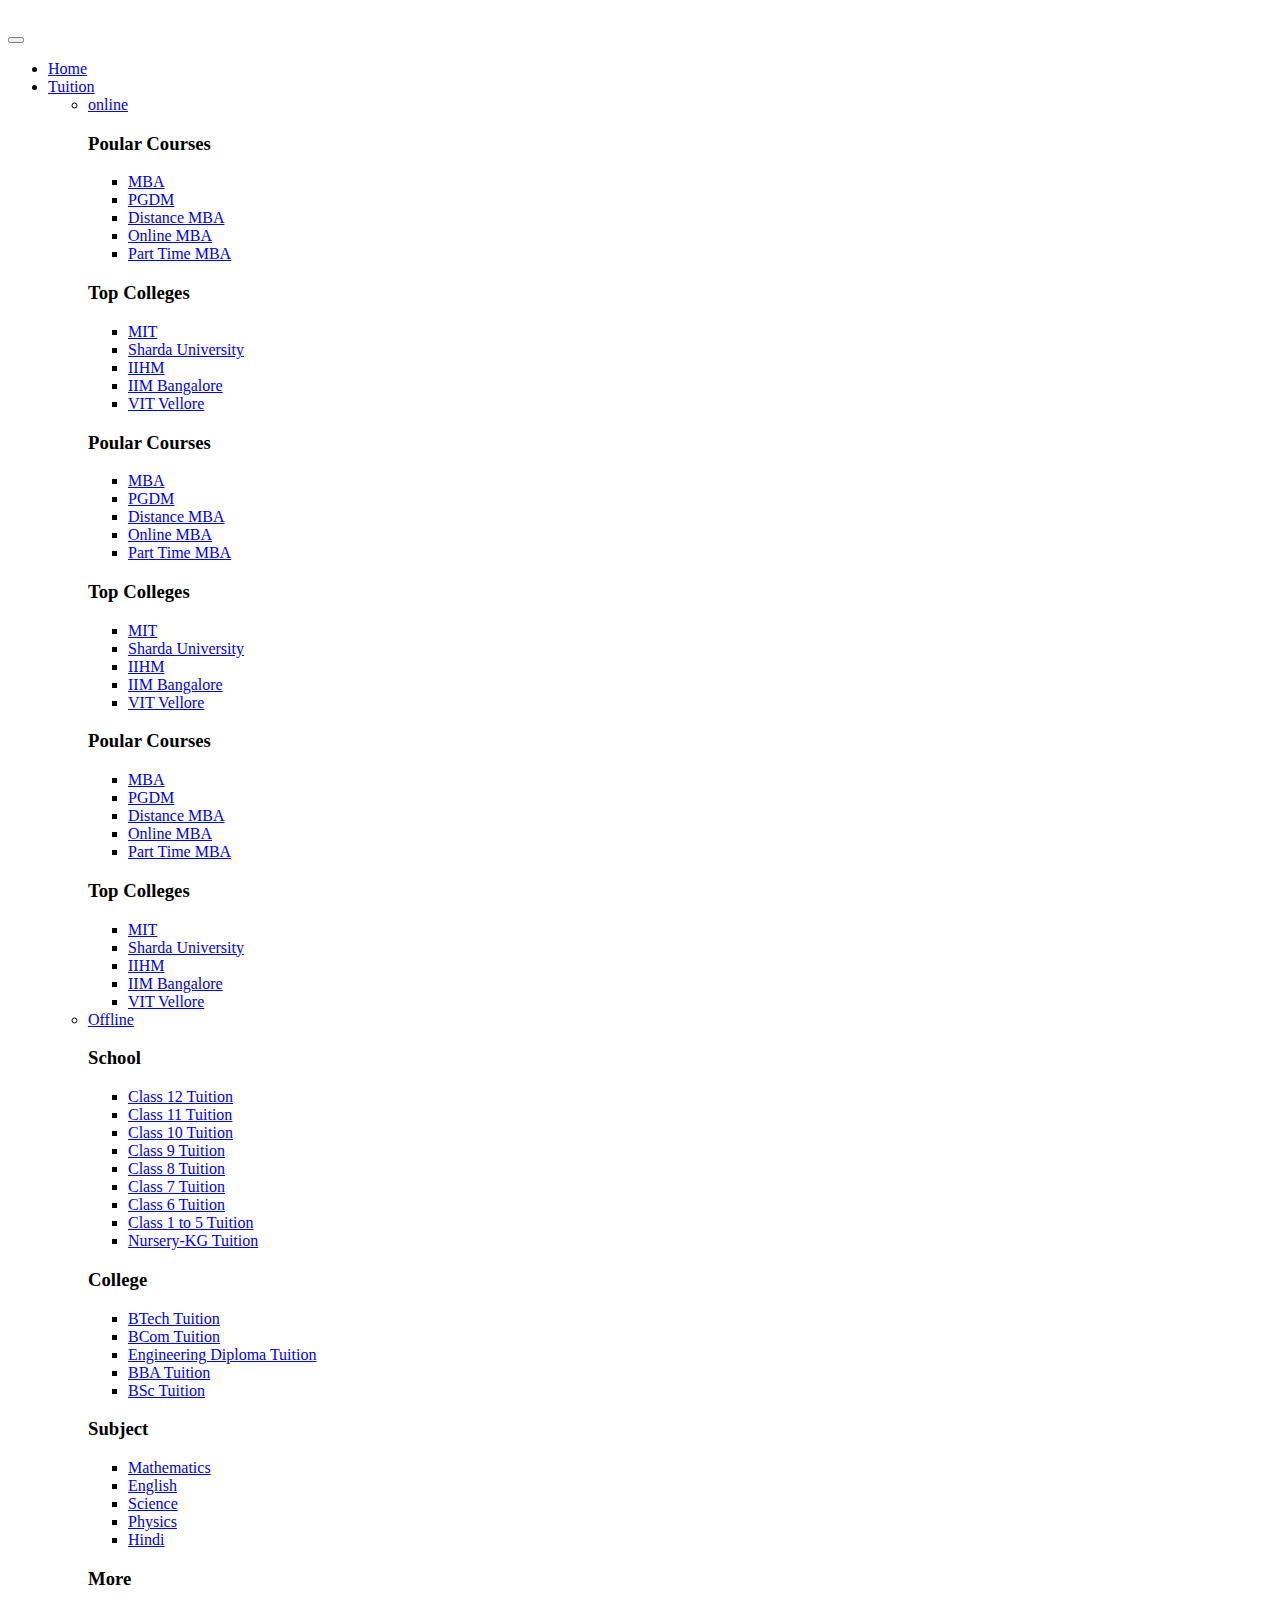
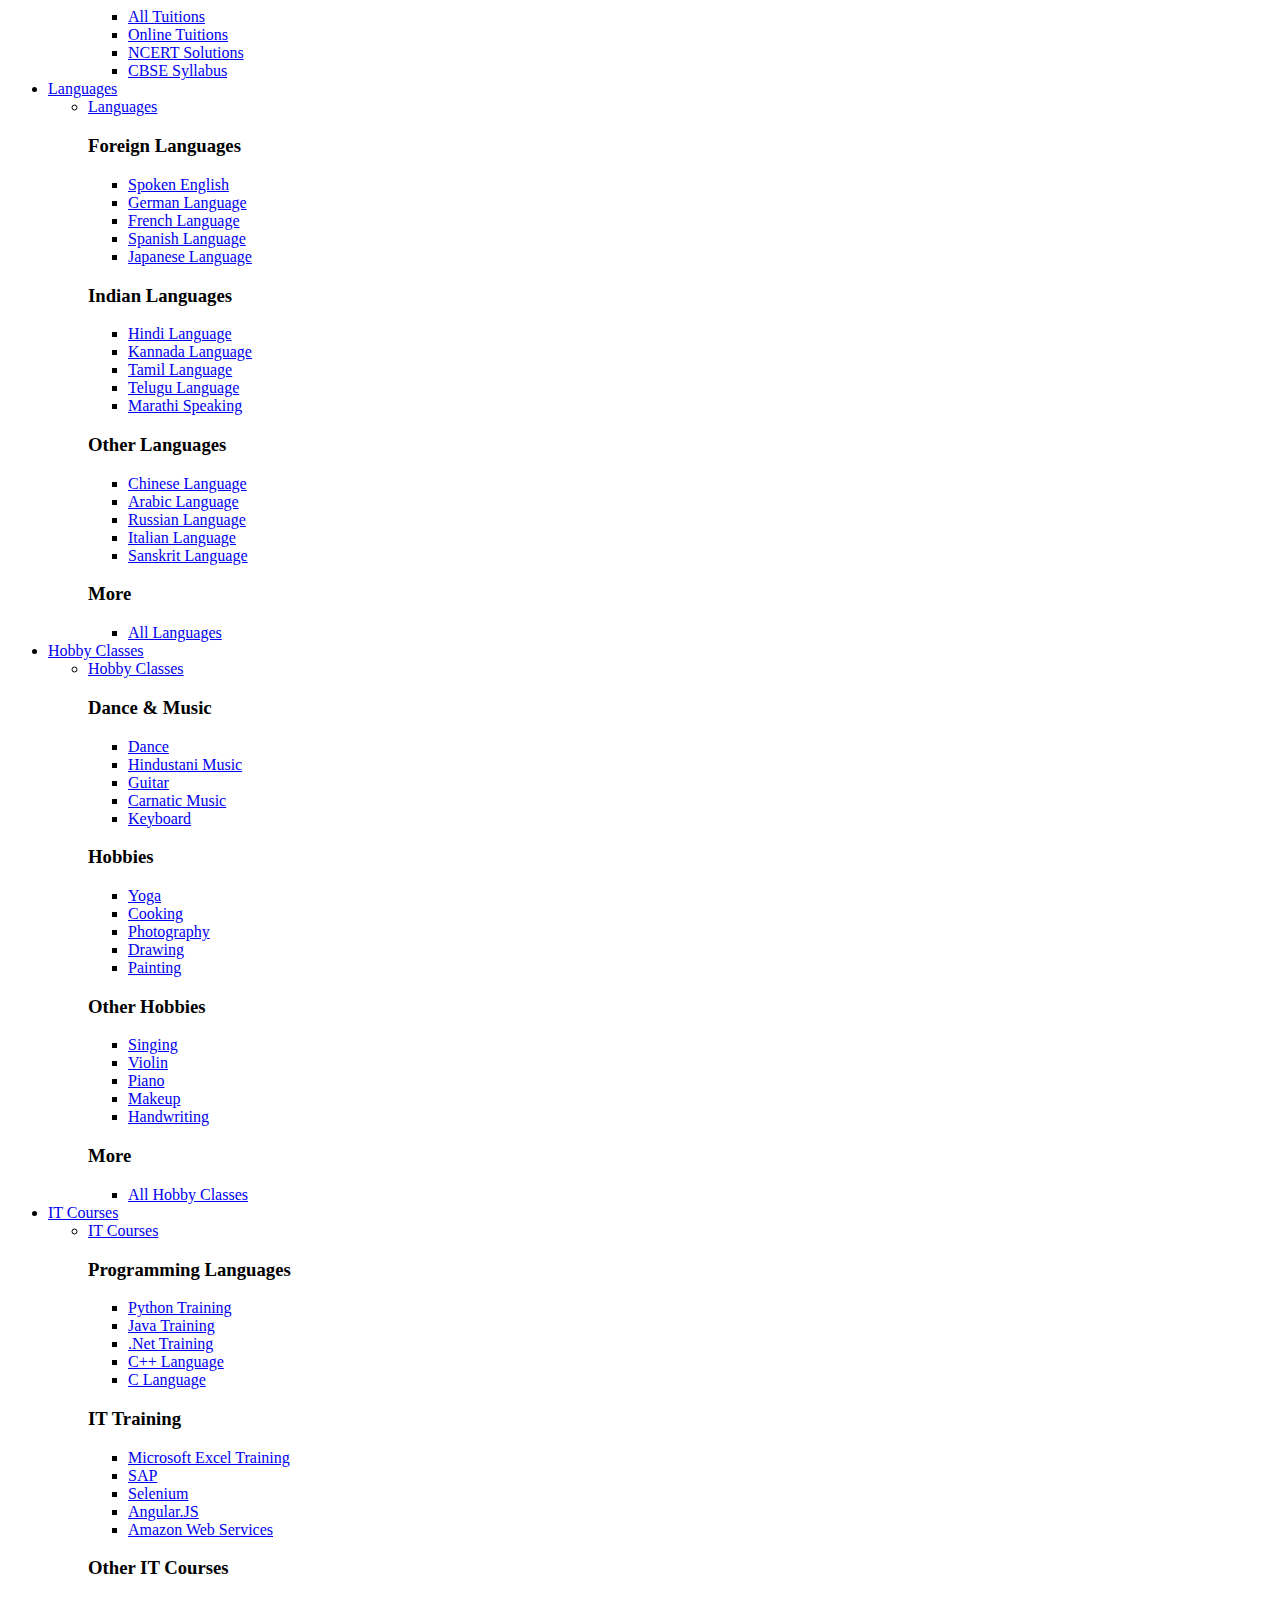
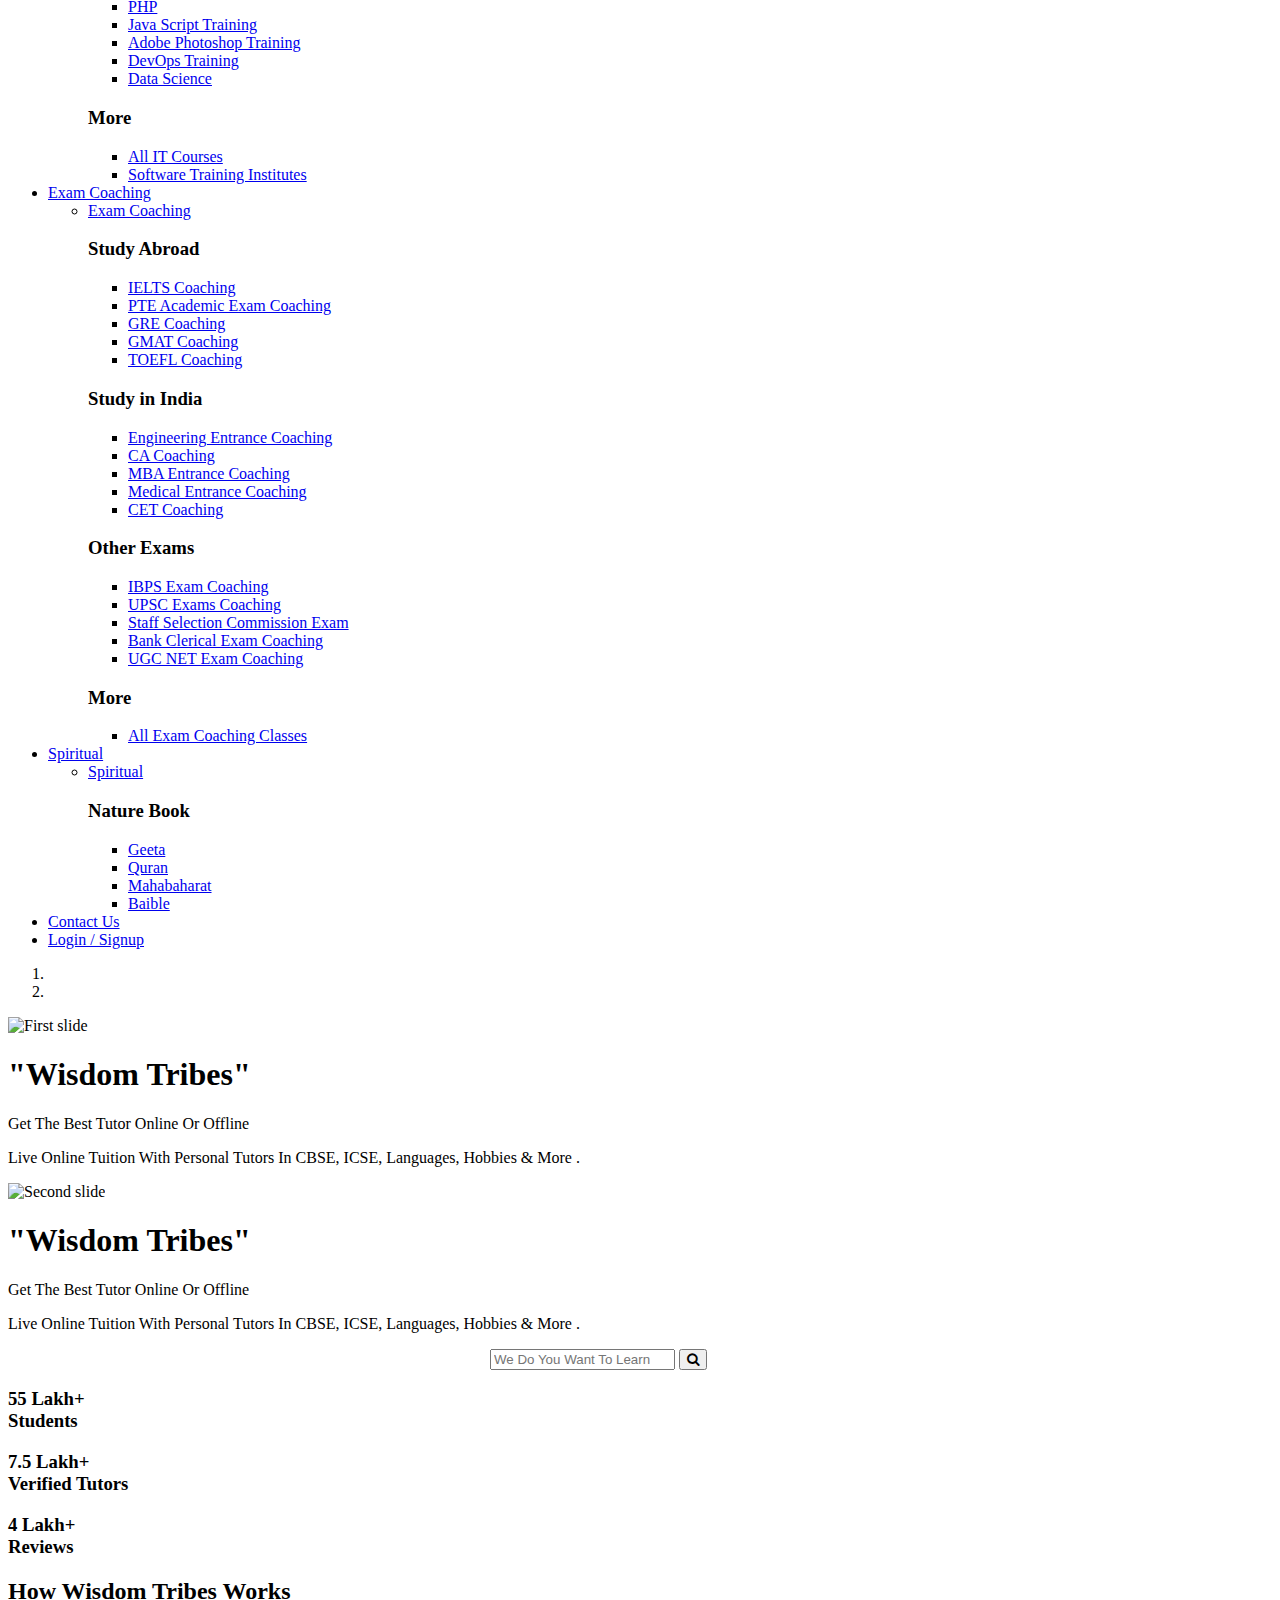
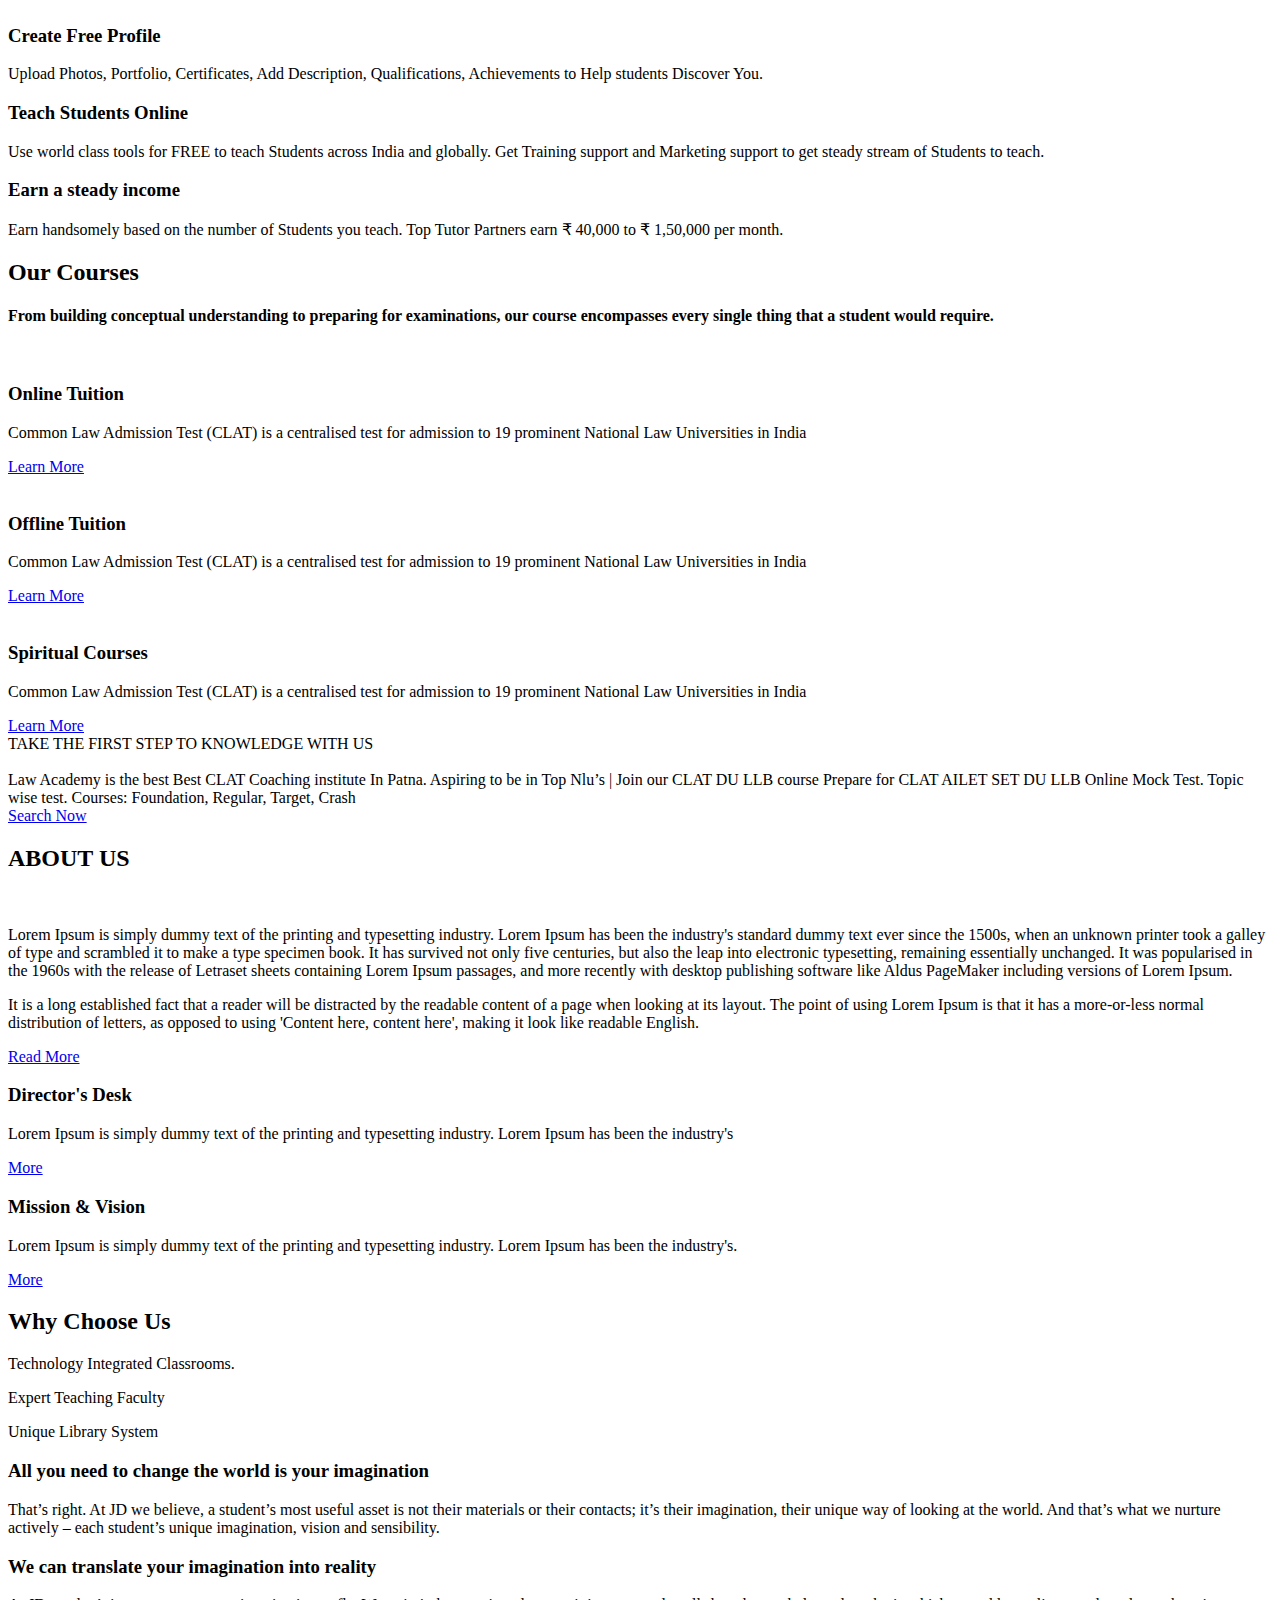
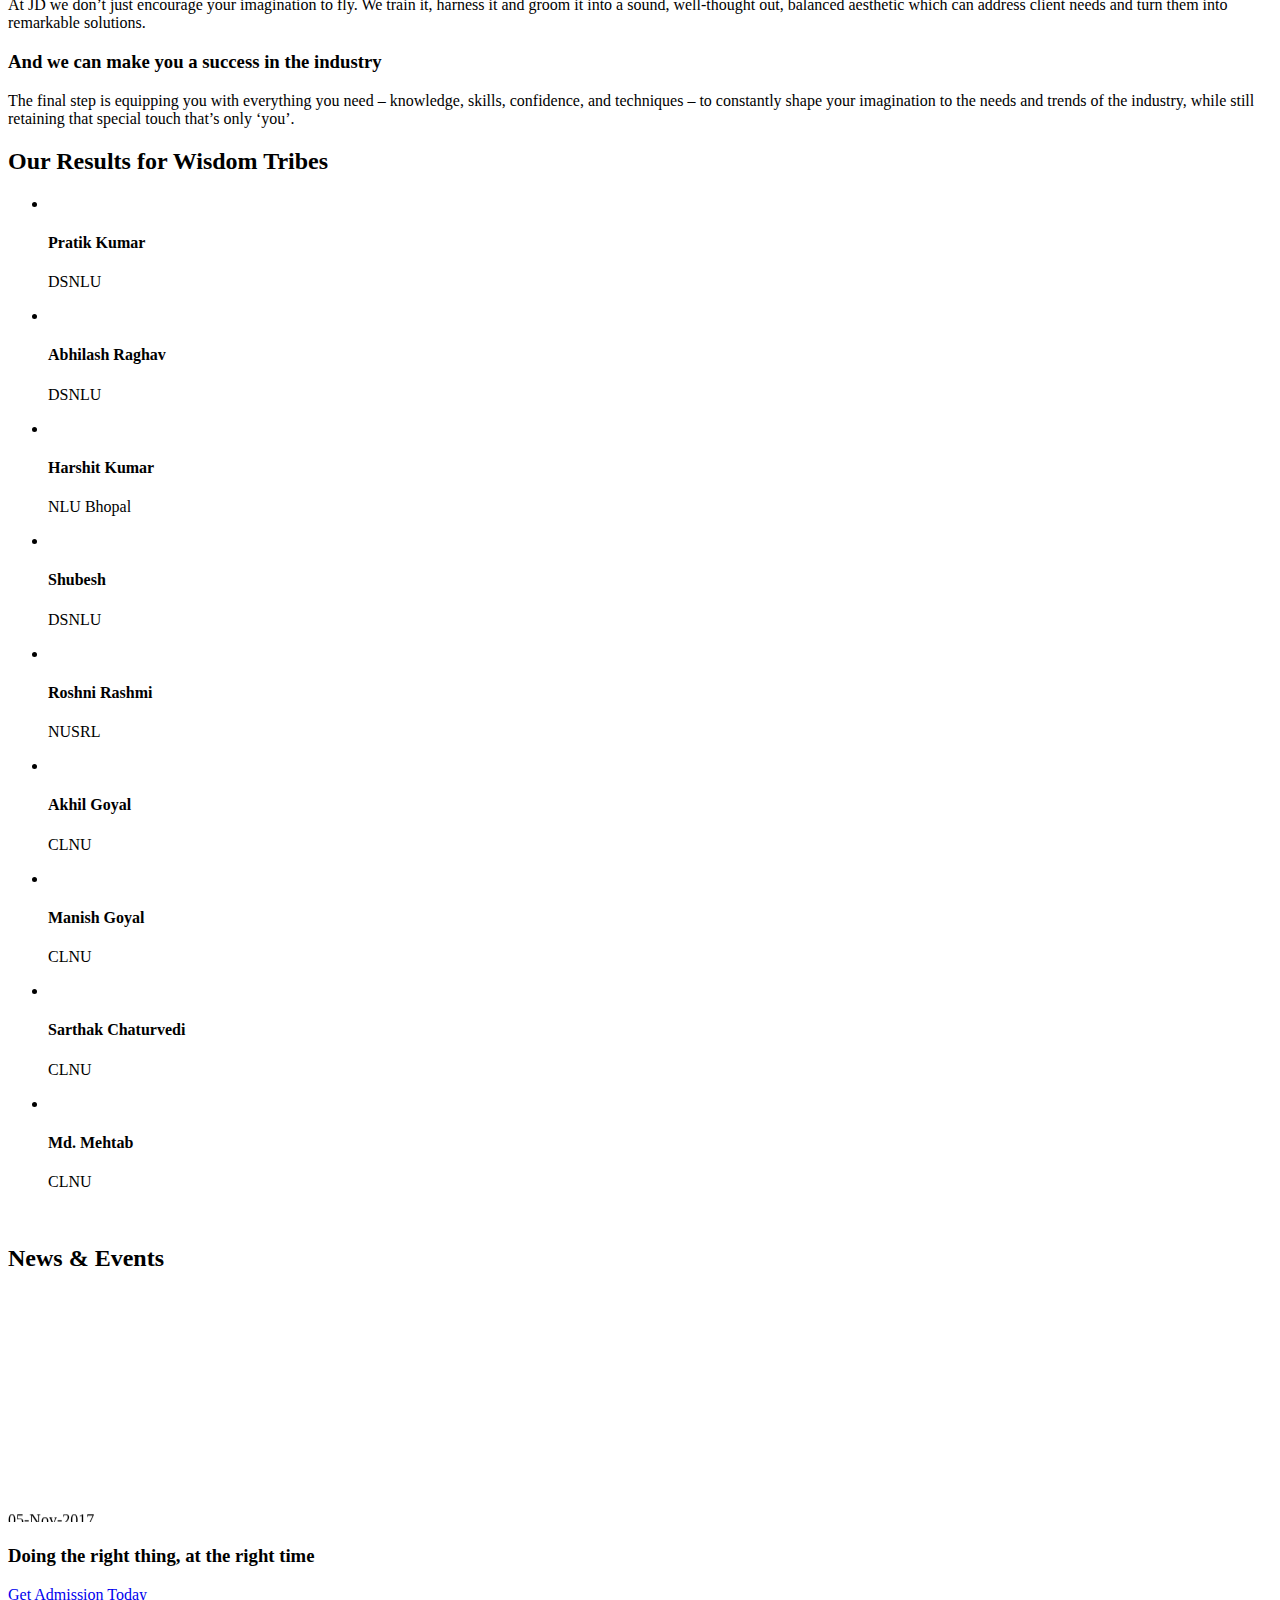
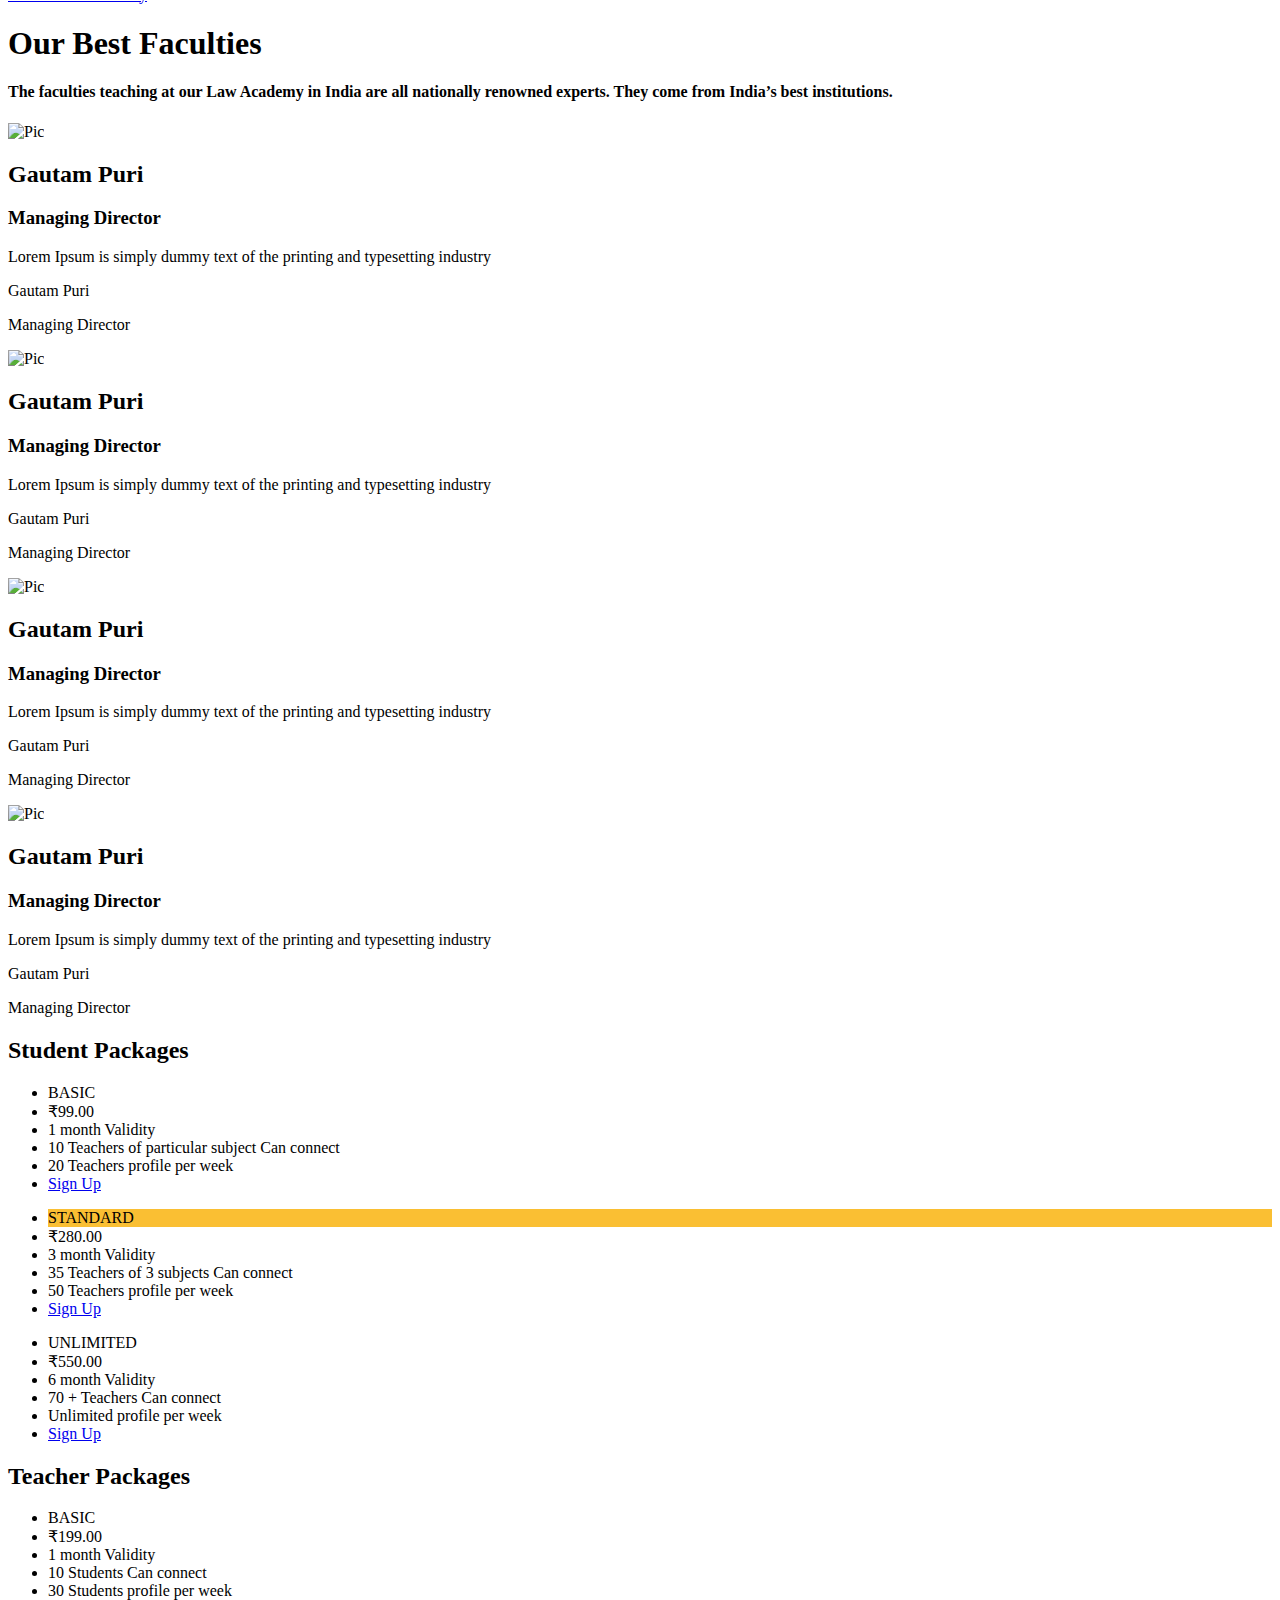
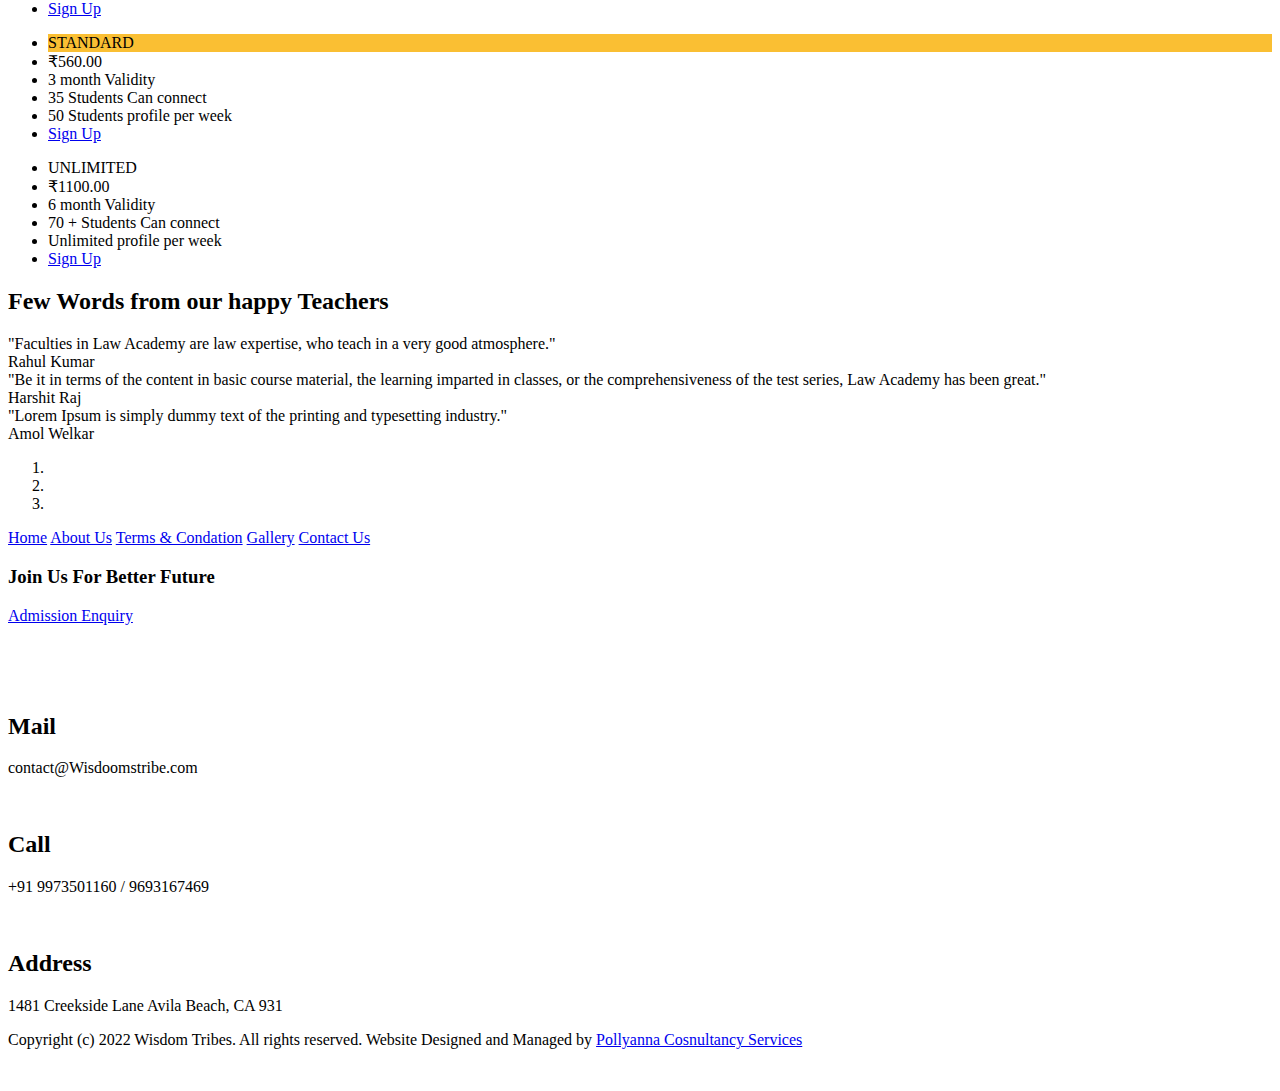
==== wisdomtribes/templates/index.html @ d0d74747 "initial" ====
<!doctype html>
<html>
<head>
<meta charset="utf-8">
<meta http-equiv="X-UA-Compatible" content="IE=edge">
<meta name="viewport" content="width=device-width, initial-scale=1">
<title>Home | Wisdom Tribes</title>
<meta name="keywords" content="" />
<meta name="description" content="" />
<link href="static/image/icon.png" rel="icon">
<!-- Design -->
<link href="static/css/style.css" rel="stylesheet" type="text/css" media="screen" />
<link href="static/css/responsive.css" rel="stylesheet" type="text/css" media="screen" />
<link href="static/css/fonts.css" rel="stylesheet" type="text/css" media="screen" />
<link rel="stylesheet" href="https://cdnjs.cloudflare.com/ajax/libs/font-awesome/4.7.0/css/font-awesome.min.css">
<!-- Super Menu -->
<link href="static/assets/css/bootstrap.minu.css" rel="stylesheet">
<link href="static/assets/css/dura-main.css" rel="stylesheet">
<link href="static/assets/css/dura-responsive.css" rel="stylesheet">
<!-- Image Effect -->
<link rel="stylesheet" href="static/css/sass-compiled.css" />
<script src="static/js/modernizr.js" type="text/javascript"></script>
<!-- Gallery -->
<link rel="stylesheet" href="static/css/smartphoto.min.css">
<script src="static/js/smartphoto.js?v=1"></script>
<script>
  document.addEventListener('DOMContentLoaded',function(){
	new smartPhoto(".js-img-viwer");
});
</script>
<!-- Banner -->
<link href="static/banner/bootstrap.min.css" rel="stylesheet" />
<script src="static/banner/jquery.min.js"></script>
<script src="static/banner/bootstrap.min.js"></script>
<!-- Product Scroll -->
<link rel="stylesheet" type="text/css" href="static/css/initcarousel-1.css">
<script src="static/js/amazingcarousel.js"></script>
<script src="static/js/initcarousel-1.js"></script>
<!-- Testimonials -->
<link rel="stylesheet" href="static/css/sppagebuilder.css" type="text/css" />
<link rel="stylesheet" href="static/css/template.css" type="text/css" />
<script src="static/js/sppagebuilder.js" type="text/javascript"></script>
<!-- Sider Enquiry -->
<link rel="stylesheet" href="static/css/feedback.css" />
<script src="static/js/jquery-1.9.1.min.js"></script> 
<script src="static/js/feedback.js"></script>
<!-- Back to Top -->
<script type="text/javascript">
  $(document).ready(function(){ 

    $(window).scroll(function(){
      if ($(this).scrollTop() > 100) {
        $('.scrollup').fadeIn();
      } else {
        $('.scrollup').fadeOut();
      }
    }); 

    $('.scrollup').click(function(){
      $("html, body").animate({ scrollTop: 0 }, 600);
      return false;
    });

  });
</script>
</head>

<body>
<!-- Header -->
<div id="sticky-anchor"></div>
<div id="sticky">
<div id="wrapper">
  <div id="header">
    <div class="logo"> <a href="index.html"><img src="static/image/logo.png" alt="" /></a> </div>    
 
      <div class="container nav-container">
          <div class="row header-bottom-row">
            <div class="col-lg-12 col-md-12 col-sm-12 col-xs-12 no-padding">
     
              <nav class="navbar navbar-inverse navbar-static-top">
                <div class="container-fluid">
                  <div class="navbar-header">
                    <button type="button" class="navbar-toggle collapsed" data-toggle="collapse" data-target="#bs-example-navbar-collapse-1" aria-expanded="false">
                      <span class="sr-only">Toggle navigation</span>
                      <span class="icon-bar"></span>
                      <span class="icon-bar"></span>
                      <span class="icon-bar"></span>
                    </button>
                  </div>

                  <div class="collapse navbar-collapse" id="bs-example-navbar-collapse-1">
                    <ul class="nav navbar-nav">
                      <li><a href="index.html">Home</a></li>
                      <li class="dropdown tabbed-mega"><a href="#" class="dropdown-toggle" data-toggle="dropdown" role="button" aria-haspopup="true" aria-expanded="false">Tuition<span class="caret"></span></a>
                        <div class="dropdown-menu tabbed-menu tabbed-mega-menu tabbed-height-375">
                          <ul>
                            <li><a href="#" class="active-tab">online</a>
                              <div class="tabbed-menu-content active-tab-content container">
                                <div class="row">
                                  
                                  <div class="col-lg-4 col-md-4 col-sm-4 col-xs-12">                                    
                                    <h3>Poular Courses</h3>
                                    <ul>
                                      <li><a href="#">MBA</a></li>
                                      <li><a href="#">PGDM</a></li>
                                      <li><a href="#">Distance MBA</a></li>
                                      <li><a href="#">Online MBA</a></li>
                                      <li><a href="#">Part Time MBA</a></li>
                                    </ul>
                                    <h3>Top Colleges</h3>
                                    <ul>
                                      <li><a href="#">MIT</a></li>
                                      <li><a href="#">Sharda University</a></li>
                                      <li><a href="#">IIHM</a></li>
                                      <li><a href="#">IIM Bangalore</a></li>
                                      <li><a href="#">VIT Vellore</a></li>
                                    </ul>
                                  </div>
                                  <div class="col-lg-4 col-md-4 col-sm-4 col-xs-12">
                                    <h3>Poular Courses</h3>
                                    <ul>
                                      <li><a href="#">MBA</a></li>
                                      <li><a href="#">PGDM</a></li>
                                      <li><a href="#">Distance MBA</a></li>
                                      <li><a href="#">Online MBA</a></li>
                                      <li><a href="#">Part Time MBA</a></li>
                                    </ul>
                                    <h3>Top Colleges</h3>
                                    <ul>
                                      <li><a href="#">MIT</a></li>
                                      <li><a href="#">Sharda University</a></li>
                                      <li><a href="#">IIHM</a></li>
                                      <li><a href="#">IIM Bangalore</a></li>
                                      <li><a href="#">VIT Vellore</a></li>
                                    </ul>                                 
                                  </div>
                                  <div class="col-lg-4 col-md-4 col-sm-4 col-xs-12">
                                    <h3>Poular Courses</h3>
                                    <ul>
                                      <li><a href="#">MBA</a></li>
                                      <li><a href="#">PGDM</a></li>
                                      <li><a href="#">Distance MBA</a></li>
                                      <li><a href="#">Online MBA</a></li>
                                      <li><a href="#">Part Time MBA</a></li>
                                    </ul>
                                    <h3>Top Colleges</h3>
                                    <ul>
                                      <li><a href="#">MIT</a></li>
                                      <li><a href="#">Sharda University</a></li>
                                      <li><a href="#">IIHM</a></li>
                                      <li><a href="#">IIM Bangalore</a></li>
                                      <li><a href="#">VIT Vellore</a></li>
                                    </ul>                                 
                                  </div>
                                </div>
                              </div>
                            </li>                            
                
                            <li><a href="#">Offline</a>
                              <div class="tabbed-menu-content container">
                                <div class="row">
                                  
                                  <div class="col-lg-4 col-md-4 col-sm-4 col-xs-12">                                    
                                    <h3>School</h3>
                                    <ul>
                                      <li><a href="#">Class 12 Tuition</a></li>
                                      <li><a href="#">Class 11 Tuition</a></li>
                                      <li><a href="#">Class 10 Tuition</a></li>
                                      <li><a href="#">Class 9 Tuition</a></li>
                                      <li><a href="#">Class 8 Tuition</a></li>
                                      <li><a href="#">Class 7 Tuition</a></li>
                                      <li><a href="#">Class 6 Tuition</a></li>
                                      <li><a href="#">Class 1 to 5 Tuition</a></li>
                                      <li><a href="#">Nursery-KG Tuition</a></li>
                                    </ul>
                                  </div>
                                  <div class="col-lg-4 col-md-4 col-sm-4 col-xs-12">
                                    <h3>College</h3>
                                    <ul>
                                      <li><a href="#">BTech Tuition</a></li>
                                      <li><a href="#">BCom Tuition</a></li>
                                      <li><a href="#">Engineering Diploma Tuition</a></li>
                                      <li><a href="#">BBA Tuition</a></li>
                                      <li><a href="#">BSc Tuition</a></li>
                                    </ul>                                
                                  </div>
                                  <div class="col-lg-4 col-md-4 col-sm-4 col-xs-12">
                                    <h3>Subject</h3>
                                    <ul>
                                      <li><a href="#">Mathematics</a></li>
                                      <li><a href="#">English</a></li>
                                      <li><a href="#">Science</a></li>
                                      <li><a href="#">Physics</a></li>
                                      <li><a href="#">Hindi</a></li>
                                    </ul>
                                    <h3>More</h3>
                                    <ul>
                                      <li><a href="#">All Tuitions</a></li>
                                      <li><a href="#">Online Tuitions</a></li>
                                      <li><a href="#">NCERT Solutions</a></li>
                                      <li><a href="#">CBSE Syllabus</a></li>
                                    </ul>                                 
                                  </div>
                                </div>
                              </div>
                            </li>
                          </ul>
                        </div>
                        <!-- /TABBED MENU -->                     
                      </li>
                      <li class="dropdown tabbed-mega"><a href="#" class="dropdown-toggle" data-toggle="dropdown" role="button" aria-haspopup="true" aria-expanded="false">Languages<span class="caret"></span></a>
                        <div class="dropdown-menu tabbed-menu tabbed-mega-menu tabbed-height-375">
                          <ul>
                            <li><a href="#" class="active-tab">Languages</a>
                              <div class="tabbed-menu-content active-tab-content container">
                                <div class="row">
                                  
                                  <div class="col-lg-4 col-md-4 col-sm-4 col-xs-12">                                    
                                    <h3>Foreign Languages</h3>
                                    <ul>
                                      <li><a href="#">Spoken English</a></li>
                                      <li><a href="#">German Language</a></li>
                                      <li><a href="#">French Language</a></li>
                                      <li><a href="#">Spanish Language</a></li>
                                      <li><a href="#">Japanese Language</a></li>
                                    </ul>
                                  </div>
                                  <div class="col-lg-4 col-md-4 col-sm-4 col-xs-12">
                                    <h3>Indian Languages</h3>
                                    <ul>
                                      <li><a href="#">Hindi Language</a></li>
                                      <li><a href="#">Kannada Language</a></li>
                                      <li><a href="#">Tamil Language</a></li>
                                      <li><a href="#">Telugu Language</a></li>
                                      <li><a href="#">Marathi Speaking</a></li>
                                    </ul>                                
                                  </div>
                                  <div class="col-lg-4 col-md-4 col-sm-4 col-xs-12">
                                    <h3>Other Languages</h3>
                                    <ul>
                                      <li><a href="#">Chinese Language</a></li>
                                      <li><a href="#">Arabic Language</a></li>
                                      <li><a href="#">Russian Language</a></li>
                                      <li><a href="#">Italian Language</a></li>
                                      <li><a href="#">Sanskrit Language</a></li>
                                    </ul>
                                    <h3>More</h3>
                                    <ul>
                                      <li><a href="#">All Languages</a></li>
                                    </ul>                                 
                                  </div>
                                </div>
                              </div>
                            </li>                            
                          </ul>
                        </div>
                        <!-- /TABBED MENU -->                     
                      </li>
                      <li class="dropdown tabbed-mega"><a href="#" class="dropdown-toggle" data-toggle="dropdown" role="button" aria-haspopup="true" aria-expanded="false">Hobby Classes<span class="caret"></span></a>
                        <div class="dropdown-menu tabbed-menu tabbed-mega-menu tabbed-height-375">
                          <ul>
                            <li><a href="#" class="active-tab">Hobby Classes</a>
                              <div class="tabbed-menu-content active-tab-content container">
                                <div class="row">
                                  
                                  <div class="col-lg-4 col-md-4 col-sm-4 col-xs-12">                                    
                                    <h3>Dance & Music</h3>
                                    <ul>
                                      <li><a href="#">Dance</a></li>
                                      <li><a href="#">Hindustani Music</a></li>
                                      <li><a href="#">Guitar</a></li>
                                      <li><a href="#">Carnatic Music</a></li>
                                      <li><a href="#">Keyboard</a></li>
                                    </ul>
                                  </div>
                                  <div class="col-lg-4 col-md-4 col-sm-4 col-xs-12">
                                    <h3>Hobbies</h3>
                                    <ul>
                                      <li><a href="#">Yoga</a></li>
                                      <li><a href="#">Cooking</a></li>
                                      <li><a href="#">Photography</a></li>
                                      <li><a href="#">Drawing</a></li>
                                      <li><a href="#">Painting</a></li>
                                    </ul>                                 
                                  </div>
                                  <div class="col-lg-4 col-md-4 col-sm-4 col-xs-12">
                                    <h3>Other Hobbies</h3>
                                    <ul>
                                      <li><a href="#">Singing</a></li>
                                      <li><a href="#">Violin</a></li>
                                      <li><a href="#">Piano</a></li>
                                      <li><a href="#">Makeup</a></li>
                                      <li><a href="#">Handwriting</a></li>
                                    </ul>
                                    <h3>More</h3>
                                    <ul>
                                      <li><a href="#">All Hobby Classes</a></li>
                                    </ul>                                 
                                  </div>
                                </div>
                              </div>
                            </li>                          
                          </ul>
                        </div>
                        <!-- /TABBED MENU -->                     
                      </li>
                      <li class="dropdown tabbed-mega"><a href="#" class="dropdown-toggle" data-toggle="dropdown" role="button" aria-haspopup="true" aria-expanded="false">IT Courses<span class="caret"></span></a>
                        <div class="dropdown-menu tabbed-menu tabbed-mega-menu tabbed-height-375">
                          <ul>
                            <li><a href="#" class="active-tab">IT Courses</a>
                              <div class="tabbed-menu-content active-tab-content container">
                                <div class="row">
                                  
                                  <div class="col-lg-4 col-md-4 col-sm-4 col-xs-12">                                    
                                    <h3>Programming Languages</h3>
                                    <ul>
                                      <li><a href="#">Python Training</a></li>
                                      <li><a href="#">Java Training</a></li>
                                      <li><a href="#">.Net Training</a></li>
                                      <li><a href="#">C++ Language</a></li>
                                      <li><a href="#">C Language</a></li>
                                    </ul>
                                  </div>
                                  <div class="col-lg-4 col-md-4 col-sm-4 col-xs-12">
                                    <h3>IT Training</h3>
                                    <ul>
                                      <li><a href="#">Microsoft Excel Training</a></li>
                                      <li><a href="#">SAP</a></li>
                                      <li><a href="#">Selenium</a></li>
                                      <li><a href="#">Angular.JS</a></li>
                                      <li><a href="#">Amazon Web Services</a></li>
                                    </ul>                                
                                  </div>
                                  <div class="col-lg-4 col-md-4 col-sm-4 col-xs-12">
                                    <h3>Other IT Courses</h3>
                                    <ul>
                                      <li><a href="#">PHP</a></li>
                                      <li><a href="#">Java Script Training</a></li>
                                      <li><a href="#">Adobe Photoshop Training</a></li>
                                      <li><a href="#">DevOps Training</a></li>
                                      <li><a href="#">Data Science</a></li>
                                    </ul>
                                    <h3>More</h3>
                                    <ul>
                                      <li><a href="#">All IT Courses</a></li>
                                      <li><a href="#">Software Training Institutes</a></li>
                                    </ul>                                 
                                  </div>
                                </div>
                              </div>
                            </li>                            
                          </ul>
                        </div>
                        <!-- /TABBED MENU -->                     
                      </li>
                      <li class="dropdown tabbed-mega"><a href="#" class="dropdown-toggle" data-toggle="dropdown" role="button" aria-haspopup="true" aria-expanded="false">Exam Coaching<span class="caret"></span></a>
                        <div class="dropdown-menu tabbed-menu tabbed-mega-menu tabbed-height-375">
                          <ul>
                            <li><a href="#" class="active-tab">Exam Coaching</a>
                              <div class="tabbed-menu-content active-tab-content container">
                                <div class="row">
                                  
                                  <div class="col-lg-4 col-md-4 col-sm-4 col-xs-12">                                    
                                    <h3>Study Abroad</h3>
                                    <ul>
                                      <li><a href="#">IELTS Coaching</a></li>
                                      <li><a href="#">PTE Academic Exam Coaching</a></li>
                                      <li><a href="#">GRE Coaching</a></li>
                                      <li><a href="#">GMAT Coaching</a></li>
                                      <li><a href="#">TOEFL Coaching</a></li>
                                    </ul>
                                  </div>
                                  <div class="col-lg-4 col-md-4 col-sm-4 col-xs-12">
                                    <h3>Study in India</h3>
                                    <ul>
                                      <li><a href="#">Engineering Entrance Coaching</a></li>
                                      <li><a href="#">CA Coaching</a></li>
                                      <li><a href="#">MBA Entrance Coaching</a></li>
                                      <li><a href="#">Medical Entrance Coaching</a></li>
                                      <li><a href="#">CET Coaching</a></li>
                                    </ul>                                
                                  </div>
                                  <div class="col-lg-4 col-md-4 col-sm-4 col-xs-12">
                                    <h3>Other Exams</h3>
                                    <ul>
                                      <li><a href="#">IBPS Exam Coaching</a></li>
                                      <li><a href="#">UPSC Exams Coaching</a></li>
                                      <li><a href="#">Staff Selection Commission Exam</a></li>
                                      <li><a href="#">Bank Clerical Exam Coaching</a></li>
                                      <li><a href="#">UGC NET Exam Coaching</a></li>
                                    </ul>
                                    <h3>More</h3>
                                    <ul>
                                      <li><a href="#">All Exam Coaching Classes</a></li>
                                    </ul>                                 
                                  </div>
                                </div>
                              </div>
                            </li>                            
                          </ul>
                        </div>
                        <!-- /TABBED MENU -->                     
                      </li>
                      <li class="dropdown tabbed-mega"><a href="#" class="dropdown-toggle" data-toggle="dropdown" role="button" aria-haspopup="true" aria-expanded="false">Spiritual<span class="caret"></span></a>
                        <div class="dropdown-menu tabbed-menu tabbed-mega-menu tabbed-height-375">
                          <ul>
                            <li><a href="#" class="active-tab">Spiritual</a>
                              <div class="tabbed-menu-content active-tab-content container">
                                <div class="row">
                                  
                                  <div class="col-lg-4 col-md-4 col-sm-4 col-xs-12">                                    
                                    <h3>Nature Book</h3>
                                    <ul>
                                      <li><a href="#">Geeta</a></li>
                                      <li><a href="#">Quran</a></li>
                                      <li><a href="#">Mahabaharat</a></li>
                                      <li><a href="#">Baible</a></li>
                                    </ul>
                                  </div>
                                </div>
                              </div>
                            </li>                            
                          </ul>
                        </div>
                        <!-- /TABBED MENU -->                     
                      </li>
                      <li><a href="contact-us.html">Contact Us</a></li>
                      <li><a href="login.html">Login / Signup</a></li>
                    </ul>
                  </div>
                </div>
              </nav>
            </div>
          </div>          
        </div>
  </div>
  <div class="breaker"></div>
</div>
</div>
<!-- Banner -->
<div id="myCarousel" class="carousel slide" data-ride="carousel">
  <ol class="carousel-indicators">
    <li data-target="#myCarousel" data-slide-to="0" class="active"></li>
    <li data-target="#myCarousel" data-slide-to="1"></li>
  </ol>
  <div class="carousel-inner">
    <div class="item active"> <img src="static/image/banner/1.jpg" style="width:100%" alt="First slide">
      <div class="container">
        <div class="carousel-caption">
          <h1>"Wisdom Tribes"</h1>
          <p>Get The Best Tutor Online Or Offline</p>
          <p>Live Online Tuition With Personal Tutors In CBSE, ICSE, Languages, Hobbies & More .</p>
        </div>
      </div>
    </div>
    <div class="item"> <img src="static/image/banner/2.jpg" style="width:100%" data-src="" alt="Second slide">
      <div class="container">
        <div class="carousel-caption">
          <h1>"Wisdom Tribes"</h1>
          <p>Get The Best Tutor Online Or Offline</p>
          <p>Live Online Tuition With Personal Tutors In CBSE, ICSE, Languages, Hobbies & More .</p>
        </div>
      </div>
    </div>
  </div>
</div>
<!-- Search Bar -->
<div class="searchs">
<form class="example" action="/#" style="margin:auto;max-width:300px">
  <input type="text" placeholder="We Do You Want To Learn" name="search2">
  <button type="submit"><i class="fa fa-search"></i></button>
</form>
</div>
<div class="break"></div>
<!-- Quick Point -->
<div class="quick-feat">
  <div class="quick-list">
    <div class="feat-1">
      <h3><img src="static/image/alumni.png" alt="" class="quick-icon"><span>55 Lakh+</span><br> Students</h3>
    </div>
    <div class="feat-1">
      <h3><img src="static/image/experience.png" alt="" class="quick-icon"><span>7.5 Lakh+</span><br> Verified Tutors</h3>
    </div>
    <div class="feat-1">
      <h3><img src="static/image/faculty.png" alt="" class="quick-icon"><span>4 Lakh+</span><br> Reviews</h3>
    </div>
  </div>
  <div class="breaker"></div>
</div>
<!-- Works -->
<div id="work">
<div class="works">
<h2>How Wisdom Tribes Works</h2>
<div class="breake"></div>
<div class="work-cont">
<h3><img src="static/image/work/1.png" class="work-icon" alt="">Create Free Profile</h3>
<p>Upload Photos, Portfolio, Certificates, Add Description, Qualifications, Achievements to Help students Discover You.</p>
</div>
<div class="break"></div>
<div class="work-cont">
<h3><img src="static/image/work/2.png" class="work-icon" alt="">Teach Students Online</h3>
<p>Use world class tools for FREE to teach Students across India and globally. Get Training support and Marketing support to get steady stream of Students to teach.</p>
</div>
<div class="break"></div>
<div class="work-cont">
<h3><img src="static/image/work/3.png" class="work-icon" alt="">Earn a steady income</h3>
<p>Earn handsomely based on the number of Students you teach. Top Tutor Partners earn ₹ 40,000 to ₹ 1,50,000 per month.</p>
</div>
</div>
<div class="breaker"></div>
</div>
<!-- Courses -->
<div class="courses">
  <div class="all-course">
    <h2>Our Courses</h2>
    <h4>From building conceptual understanding to preparing for examinations, our course encompasses every single thing that a student would require.</h4>
    <div class="corus">
      <div class="course-image"><img src="static/image/course/1.png" alt="" class="course-detail-icon"></div>
      <div class="course-detail">
        <h3>Online Tuition</h3>
        <p>Common Law Admission Test (CLAT) is a centralised test for admission to 19 prominent National Law Universities in India</p>
        <a href="courses.html" class="course-btn">Learn More</a>
      </div>
    </div>
    <div class="corus">
      <div class="course-image"><img src="static/image/course/2.png" alt="" class="course-detail-icon"></div>
      <div class="course-detail">
        <h3>Offline Tuition</h3>
        <p>Common Law Admission Test (CLAT) is a centralised test for admission to 19 prominent National Law Universities in India</p>
        <a href="courses.html" class="course-btn">Learn More</a>
      </div>
    </div>
    <div class="corus">
      <div class="course-image"><img src="static/image/course/3.png" alt="" class="course-detail-icon"></div>
      <div class="course-detail">
        <h3>Spiritual Courses</h3>
        <p>Common Law Admission Test (CLAT) is a centralised test for admission to 19 prominent National Law Universities in India</p>
        <a href="courses.html" class="course-btn">Learn More</a>
      </div>
    </div>
  </div>
  <div class="breaker"></div>
</div>
<!-- Apply Now -->
<div class="pattern2">
  <div class="pattern-add2">
    <div class="h3">
     TAKE THE FIRST STEP TO KNOWLEDGE WITH US<br>
     <br><span>Law Academy is the best Best CLAT Coaching institute In Patna. Aspiring to be in Top Nlu’s | Join our CLAT DU LLB course‎ Prepare for CLAT AILET SET DU LLB Online Mock Test. Topic wise test. Courses: Foundation, Regular, Target, Crash</span>
     </div>
      <a href="#" class="s-enquiry2">Search Now</a>
    <div class="break"></div>
  </div>   
</div>
<!-- About Us -->
<div id="page">
  <h2 style="color: #000;">ABOUT US</h2>
  <div class="bord"></div>
  <div class="vide">
   <div class="video-container">
    <!--<iframe src="http://www.youtube.com/embed/c6r5hkLEozg" frameborder="0" width="100%" height="280" sandbox="allow-scripts allow-pointer-lock allow-same-origin allow-popups allow-modals allow-forms"></iframe>-->
    <img src="static/image/online-class.jpg" alt="">
   </div>
  </div>
  <p>Lorem Ipsum is simply dummy text of the printing and typesetting industry. Lorem Ipsum has been the industry's standard dummy text ever since the 1500s, when an unknown printer took a galley of type and scrambled it to make a type specimen book. It has survived not only five centuries, but also the leap into electronic typesetting, remaining essentially unchanged. It was popularised in the 1960s with the release of Letraset sheets containing Lorem Ipsum passages, and more recently with desktop publishing software like Aldus PageMaker including versions of Lorem Ipsum.</p>
  <p>It is a long established fact that a reader will be distracted by the readable content of a page when looking at its layout. The point of using Lorem Ipsum is that it has a more-or-less normal distribution of letters, as opposed to using 'Content here, content here', making it look like readable English.</p>
  <a href="#" class="more_btn">Read More</a>
  <div class="breaker"></div>
</div>
<!-- Message -->
<div class="mission-message">
  <div class="page-log">
    <div class="best-1 bgr1">
      <h3>Director's Desk</h3>
      <p><img src="static/image/director-desk.png" alt="" class="dir-icon">Lorem Ipsum is simply dummy text of the printing and typesetting industry. Lorem Ipsum has been the industry's</p>
      <a href="#" class="mor">More</a> </div>
    <div class="best-1 bgr2">
      <h3>Mission & Vision</h3>
      <p><img src="static/image/mission-icon.png" alt="" class="dir-icon">Lorem Ipsum is simply dummy text of the printing and typesetting industry. Lorem Ipsum has been the industry's.</p>
      <a href="#" class="mor">More</a> </div>
    <div class="why-us">
      <h2>Why Choose Us</h2>
      <p><img src="static/image/dot.png" alt="" class="dot">Technology Integrated Classrooms.</p>
      <p><img src="static/image/dot.png" alt="" class="dot">Expert Teaching Faculty</p>
      <p><img src="static/image/dot.png" alt="" class="dot">Unique Library System</p>
    </div>
  </div>
  <div class="breaker"></div>
</div>
<!-- Why Us -->
<div class="dig-point">  
  <div class="why-option">
    <div class="why-choose">
      <h3><img src="static/image/world.png" alt="" class="arrow-icon">All you need to change the world is your imagination</h3>
      <p>That’s right. At JD we believe, a student’s most useful asset is not their materials or their contacts; it’s their imagination, their unique way of looking at the world. And that’s what we nurture actively – each student’s unique imagination, vision and sensibility.</p>
      <h3><img src="static/image/award.png" alt="" class="arrow-icon">We can translate your imagination into reality</h3>
      <p>At JD we don’t just encourage your imagination to fly. We train it, harness it and groom it into a sound, well-thought out, balanced aesthetic which can address client needs and turn them into remarkable solutions.</p>
      <h3><img src="static/image/key.png" alt="" class="arrow-icon">And we can make you a success in the industry</h3>
      <p>The final step is equipping you with everything you need – knowledge, skills, confidence, and techniques – to constantly shape your imagination to the needs and trends of the industry, while still retaining that special touch that’s only ‘you’.</p>
    </div>
  </div>
  <div class="breaker"></div>
</div>
<!-- Topper -->
<div class="page-banner">
 <div class="topper-banner">
  <div class="header-topper">
    <h2><span class="title">Our Results for Wisdom Tribes</span></h2>
    <div class="product_slider2">
         <div class="amazingcarousel-list-container">
          <ul class="amazingcarousel-list">
        <li class="amazingcarousel-item">
          <div class="models"> <span><img src="static/image/result/1.jpg" class="img-responsive" alt=""></span>
            <h4>Pratik Kumar</h4>
            <p><span class="ranks">DSNLU</span></p>
          </div>
        </li>
        <li class="amazingcarousel-item">
          <div class="models"> <span><img src="static/image/result/2.jpg" class="img-responsive" alt=""></span>
            <h4>Abhilash Raghav</h4>
            <p><span class="ranks">DSNLU</span></p>
          </div>
        </li>        
        <li class="amazingcarousel-item">
          <div class="models"> <span><img src="static/image/result/3.jpg" class="img-responsive" alt=""></span>
            <h4>Harshit Kumar</h4>
            <p><span class="ranks">NLU Bhopal</span></p>
          </div>
        </li>
        <li class="amazingcarousel-item">
          <div class="models"> <span><img src="static/image/result/4.jpg" class="img-responsive" alt=""></span>
            <h4>Shubesh</h4>
            <p><span class="ranks">DSNLU</span></p>
          </div>
        </li>
        <li class="amazingcarousel-item">
          <div class="models"> <span><img src="static/image/result/5.jpg" class="img-responsive" alt=""></span>
            <h4>Roshni Rashmi</h4>
            <p><span class="ranks">NUSRL</span></p>
          </div>
        </li>
        <li class="amazingcarousel-item">
          <div class="models"> <span><img src="static/image/result/6.jpg" class="img-responsive" alt=""></span>
            <h4>Akhil Goyal</h4>
            <p><span class="ranks">CLNU</span></p>
          </div>
        </li>
        <li class="amazingcarousel-item">
          <div class="models"> <span><img src="static/image/result/7.jpg" class="img-responsive" alt=""></span>
            <h4>Manish Goyal</h4>
            <p><span class="ranks">CLNU</span></p>
          </div>
        </li>
        <li class="amazingcarousel-item">
          <div class="models"> <span><img src="static/image/result/8.jpg" class="img-responsive" alt=""></span>
            <h4>Sarthak Chaturvedi</h4>
            <p><span class="ranks">CLNU</span></p>
          </div>
        </li>
        <li class="amazingcarousel-item">
          <div class="models"> <span><img src="static/image/result/3.jpg" class="img-responsive" alt=""></span>
            <h4>Md. Mehtab</h4>
            <p><span class="ranks">CLNU</span></p>
          </div>
        </li>
      </ul>
         <div class="amazingcarousel-prev"></div>
        <div class="amazingcarousel-next"></div>
       <div class="breaker"></div>
      </div>
     </div>
    <p><img src="static/image/new-batch.png" alt="" class="new-batch"></p>
  </div>
  <div class="news">
    <h2>News & Events</h2>
    <marquee behavior="scroll" direction="up" height="220" scrollamount="2" scrolldelay="40" onmouseover="this.stop();" onmouseout="this.start();" style="margin-top: 10px">
      <p><span class="highl2">05-Nov-2017</span><br>
      <a href="#">Must read of Paper INXET->Career PAth of Page -8</a></p>
      <p><span class="highl2">05-Nov-2017</span><br>
      <a href="#">Must read of Paper INXET->Career PAth of Page -8</a></p>
      <p><span class="highl2">05-Nov-2017</span><br>
      <a href="#">Must read of Paper INXET->Career PAth of Page -8</a></p>
      <p><span class="highl2">05-Nov-2017</span><br>
      <a href="#">Must read of Paper INXET->Career PAth of Page -8</a></p>
      </marquee>
   </div>
 </div>
 <div class="breaker"></div>    
</div>
<!-- Booking -->
<div class="pattern">
  <h3>Doing the right thing, at the right time</h3>
  <a href="#" class="s-enquiry">Get Admission Today</a>
</div>
<!-- Our Team -->
<div class="makeup-services">
  <h1>Our Best Faculties</h1>
  <h4>The faculties teaching at our Law Academy in India are all nationally renowned experts. They come from India’s best institutions.</h4>
  <div class="theme-select">
    <div class="consume">
      <div class="picker"> <img src="static/image/faculty/1.jpg" class="pic-image" alt="Pic"/> <span class="pic-caption top-to-bottom">
      <h2>Gautam Puri</h2>
      <h3>Managing Director</h3>
      <p>Lorem Ipsum is simply dummy text of the printing and typesetting industry</p>
      </span> </div>
      <span class="titler">Gautam Puri</span>
      <p>Managing Director</p>
     </div>
     <div class="consume">
      <div class="picker"> <img src="static/image/faculty/2.jpg" class="pic-image" alt="Pic"/> <span class="pic-caption top-to-bottom">
      <h2>Gautam Puri</h2>
      <h3>Managing Director</h3>
      <p>Lorem Ipsum is simply dummy text of the printing and typesetting industry</p>
      </span> </div>
      <span class="titler">Gautam Puri</span>
      <p>Managing Director</p>
     </div>
     <div class="consume">
      <div class="picker"> <img src="static/image/faculty/3.jpg" class="pic-image" alt="Pic"/> <span class="pic-caption top-to-bottom">
      <h2>Gautam Puri</h2>
      <h3>Managing Director</h3>
      <p>Lorem Ipsum is simply dummy text of the printing and typesetting industry</p>
      </span> </div>
      <span class="titler">Gautam Puri</span>
      <p>Managing Director</p>
     </div>
     <div class="consume">
      <div class="picker"> <img src="static/image/faculty/4.jpg" class="pic-image" alt="Pic"/> <span class="pic-caption top-to-bottom">
      <h2>Gautam Puri</h2>
      <h3>Managing Director</h3>
      <p>Lorem Ipsum is simply dummy text of the printing and typesetting industry</p>
      </span> </div>
      <span class="titler">Gautam Puri</span>
      <p>Managing Director</p>
     </div>
  </div>
  <div class="breaker"></div>
</div>
<!-- Student Package -->
<div id="pack">
<h2>Student Packages</h2>
<div class="package">
<div class="columns">
  <ul class="price">
    <li class="header">BASIC</li>
    <li class="grey">₹99.00</li>
    <li>1 month Validity</li>
    <li>10 Teachers of particular subject Can connect</li>
    <li>20 Teachers profile per week</li>
    <li class="grey"><a href="#" class="button">Sign Up</a></li>
  </ul>
</div>

<div class="columns">
  <ul class="price">
    <li class="header" style="background-color:#FABF33">STANDARD</li>
    <li class="grey">₹280.00</li>
    <li>3 month Validity</li>
    <li>35 Teachers of 3 subjects Can connect</li>
    <li>50 Teachers profile per week</li>
    <li class="grey"><a href="#" class="button">Sign Up</a></li>
  </ul>
</div>

<div class="columns">
  <ul class="price">
    <li class="header">UNLIMITED</li>
    <li class="grey">₹550.00</li>
    <li>6 month Validity</li>
    <li>70 + Teachers Can connect</li>
    <li>Unlimited profile per week</li>
    <li class="grey"><a href="#" class="button">Sign Up</a></li>
  </ul>
</div>
</div>
<div class="breaker"></div>
</div>
<!-- Teacher Package -->
<div id="pack">
<h2>Teacher Packages</h2>
<div class="package">
<div class="columns">
  <ul class="price">
    <li class="header">BASIC</li>
    <li class="grey">₹199.00</li>
    <li>1 month Validity</li>
    <li>10 Students Can connect</li>
    <li>30 Students profile per week</li>
    <li class="grey"><a href="#" class="button">Sign Up</a></li>
  </ul>
</div>

<div class="columns">
  <ul class="price">
    <li class="header" style="background-color:#FABF33">STANDARD</li>
    <li class="grey">₹560.00</li>
    <li>3 month Validity</li>
    <li>35 Students Can connect</li>
    <li>50 Students profile per week</li>
    <li class="grey"><a href="#" class="button">Sign Up</a></li>
  </ul>
</div>

<div class="columns">
  <ul class="price">
    <li class="header">UNLIMITED</li>
    <li class="grey">₹1100.00</li>
    <li>6 month Validity</li>
    <li>70 + Students Can connect</li>
    <li>Unlimited profile per week</li>
    <li class="grey"><a href="#" class="button">Sign Up</a></li>
  </ul>
</div>
</div>
<div class="breaker"></div>
</div>
<!-- Testimonials -->
<div class="clnts">
  <div class="apps-point-detail">
    <h2>Few Words from our happy Teachers</h2>
  </div>
  <section  class="sppb-section macro-testimonial-pro macro-less-padding">
        <div class="sppb-container">          
          <div class="sppb-row">
            <div class="sppb-carousel sppb-testimonial-pro sppb-slide .testi sppb-text-center" data-sppb-ride="sppb-carousel">
              
              <div class="sppb-carousel-inner">
                              
                <div class="sppb-item">
                  <div class="sppb-testimonial-message"><img src="static/image/testimonial/1.png" alt="" class="testi-icon">"Faculties in Law Academy are law expertise, who teach in a very good atmosphere."</div>
                  <div class="sppb-testimonial-client"><span class="testies">Rahul Kumar</span></div>
                </div>
                
                <div class="sppb-item">
                  <div class="sppb-testimonial-message"><img src="static/image/testimonial/2.png" alt="" class="testi-icon">"Be it in terms of the content in basic course material, the learning imparted in classes, or the comprehensiveness of the test series, Law Academy has been great."<br />
                    <div class="tag"> </div>
                  </div>
                  <div class="sppb-testimonial-client"><span class="testies">Harshit Raj</span></div>
                </div>
                
                <div class="sppb-item">
                  <div class="sppb-testimonial-message"><img src="static/image/testimonial/3.png" alt="" class="testi-icon">"Lorem Ipsum is simply dummy text of the printing and typesetting industry."<br />
                    <div class="tag"> </div>
                  </div>
                  <div class="sppb-testimonial-client"><span class="testies">Amol Welkar</span></div>
                </div>
                
              </div>
              <ol class="sppb-carousel-indicators">
                <li data-sppb-target=".sppb-testimonial-pro" class="sppb-tm-indicators active" data-sppb-slide-to="0"></li>
                <li data-sppb-target=".sppb-testimonial-pro" class="sppb-tm-indicators " data-sppb-slide-to="1"></li>
                <li data-sppb-target=".sppb-testimonial-pro" class="sppb-tm-indicators " data-sppb-slide-to="2"></li>
              </ol>
            </div>
          </div>
        </div>
      </section>
  <div class="breaker"></div>
</div>
<!-- Footer -->
<div id="footer-wrapper">
  <div class="foot-link">
    <a href="index.php" class="spacers">Home</a>
    <a href="about.html" class="spacers">About Us</a>
    <a href="terms.html" class="spacers">Terms & Condation</a>
    <a href="gallery.html" class="spacers">Gallery</a>   
    <a href="contact-us.html">Contact Us</a>
    <div class="breaker"></div>
  </div>
  <div class="footer-stat">
    <div class="foot">
      <h3>Join Us For Better Future</h3>
      <div class="break"></div>
      <a href="#" class="get-btn">Admission Enquiry</a>
      <div class="break"></div>
      <p> <a href="#"><img src="static/image/social/facebook.png" alt="" class="scl-icon2"></a> <a href="#"><img src="static/image/social/twitter.png" alt="" class="scl-icon2"></a> <a href="#"><img src="static/image/social/google.png" alt="" class="scl-icon2"></a> <a href="#"><img src="static/image/social/pinterest.png" alt="" class="scl-icon2"></a> </p>
    </div>
    <div class="foot2 bor"> <img src="static/image/email-icon.png" alt="" class="foot-email">
      <h2>Mail</h2>
      <p>contact@Wisdoomstribe.com</p>
    </div>
    <div class="foot2 bor bor3"> <img src="static/image/phone-icon.png" alt="" class="foot-email">
      <h2>Call</h2>
      <p>+91 9973501160 / 9693167469</p>
    </div>
    <div class="foot3 bor2"> <img src="static/image/address-icon.png" alt="" class="foot-email">
      <h2>Address</h2>
      <p>1481 Creekside Lane Avila Beach, CA 931</p>
    </div>
    <div class="breaker"></div>
  </div>
  <div class="breaker"></div>
</div>
<div class="feeter">
  <div id="footer">
    <p> Copyright (c) 2022 Wisdom Tribes. All rights reserved. <span class="dest">Website Designed and Managed by <a href="#">Pollyanna Cosnultancy Services</a></span></p>
    <div class="breaker"></div>
  </div>
</div>
<!-- Footer Code -->
<a href="#" title="Back to Top"><img src="static/image/backtotopicon.png" alt="" class="scrollup"></a>
<div id="feedback">
  <div id="feedback-form" style='display:none;' class="col-xs-4 col-md-4 panel panel-default">
    <div class="lister2">
     <h3>Quick Enqquiry</h3>
     <p>(Submit your details below and you will be contacted by our Executive)</p>
     <form  method="post" name="msgform" id="msgform" onsubmit="return validate(this)" action="">        
       <input name="name" id="name" type="text" placeholder="Name" />
       <input name="name" id="name" type="text" placeholder="Email Id" />        
       <input name="name" id="name" type="text" placeholder="Mobile No." />
       <textarea name="pcomment" id="pcomment" placeholder="Enter your Comment" rows="2" cols=""></textarea>          
       <input name="send" type="submit" id="send" value="Submit" onclick="return validate();" />
     </form>
    </div>
  </div>
  <div id="feedback-tab">
    <span></span>
  </div>
</div>
</body>
</html>
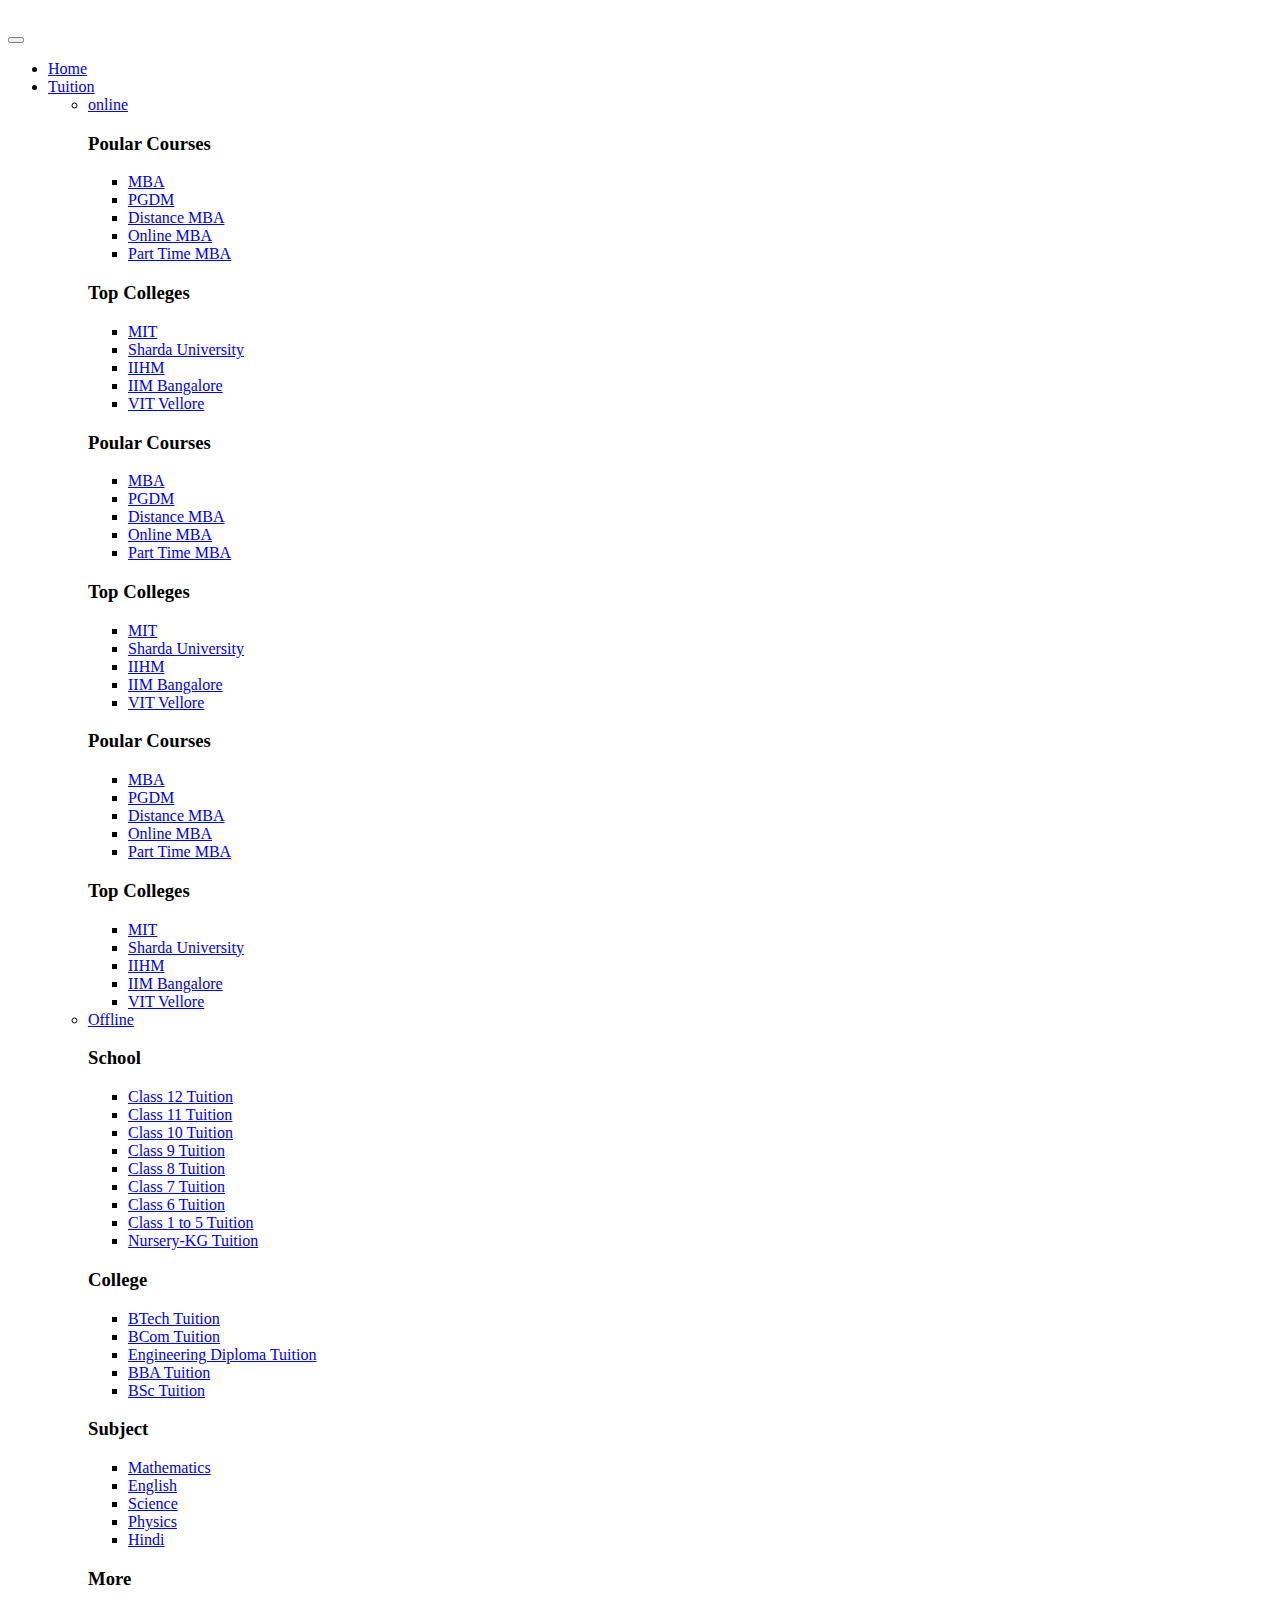
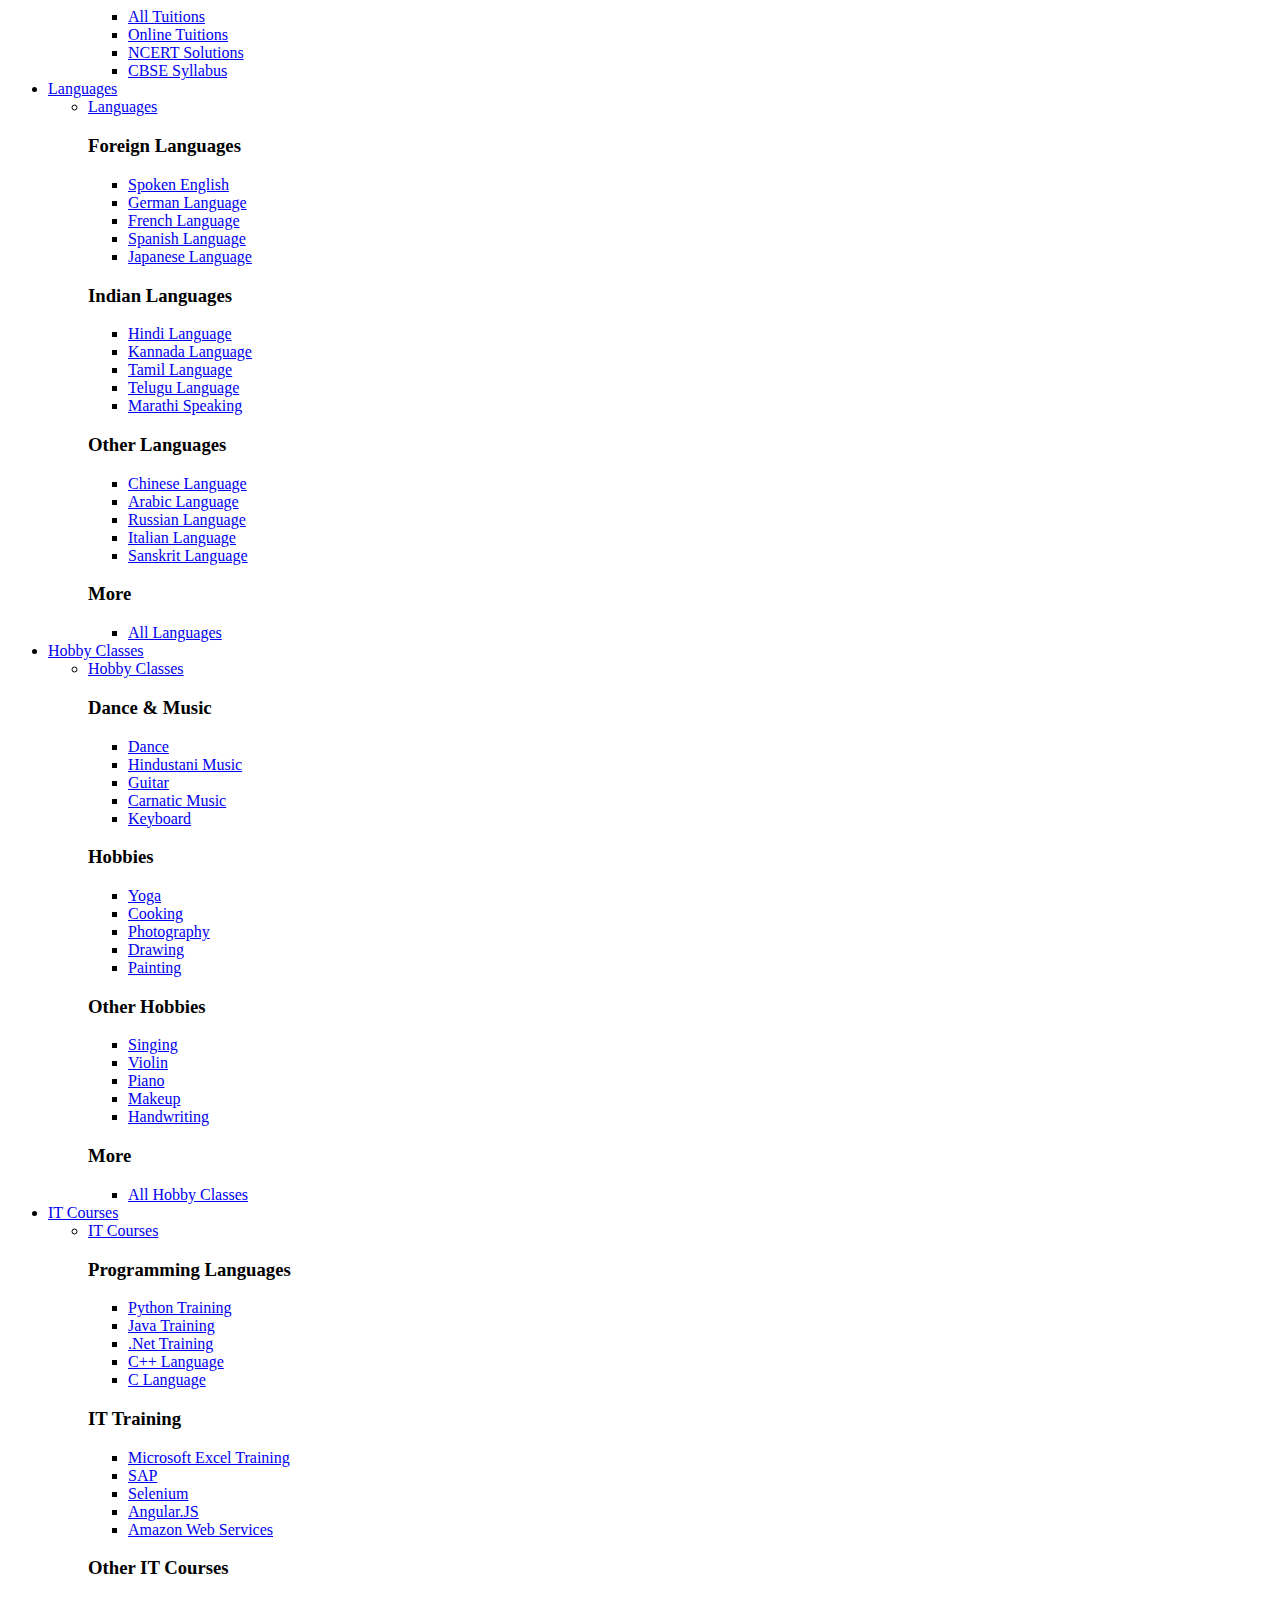
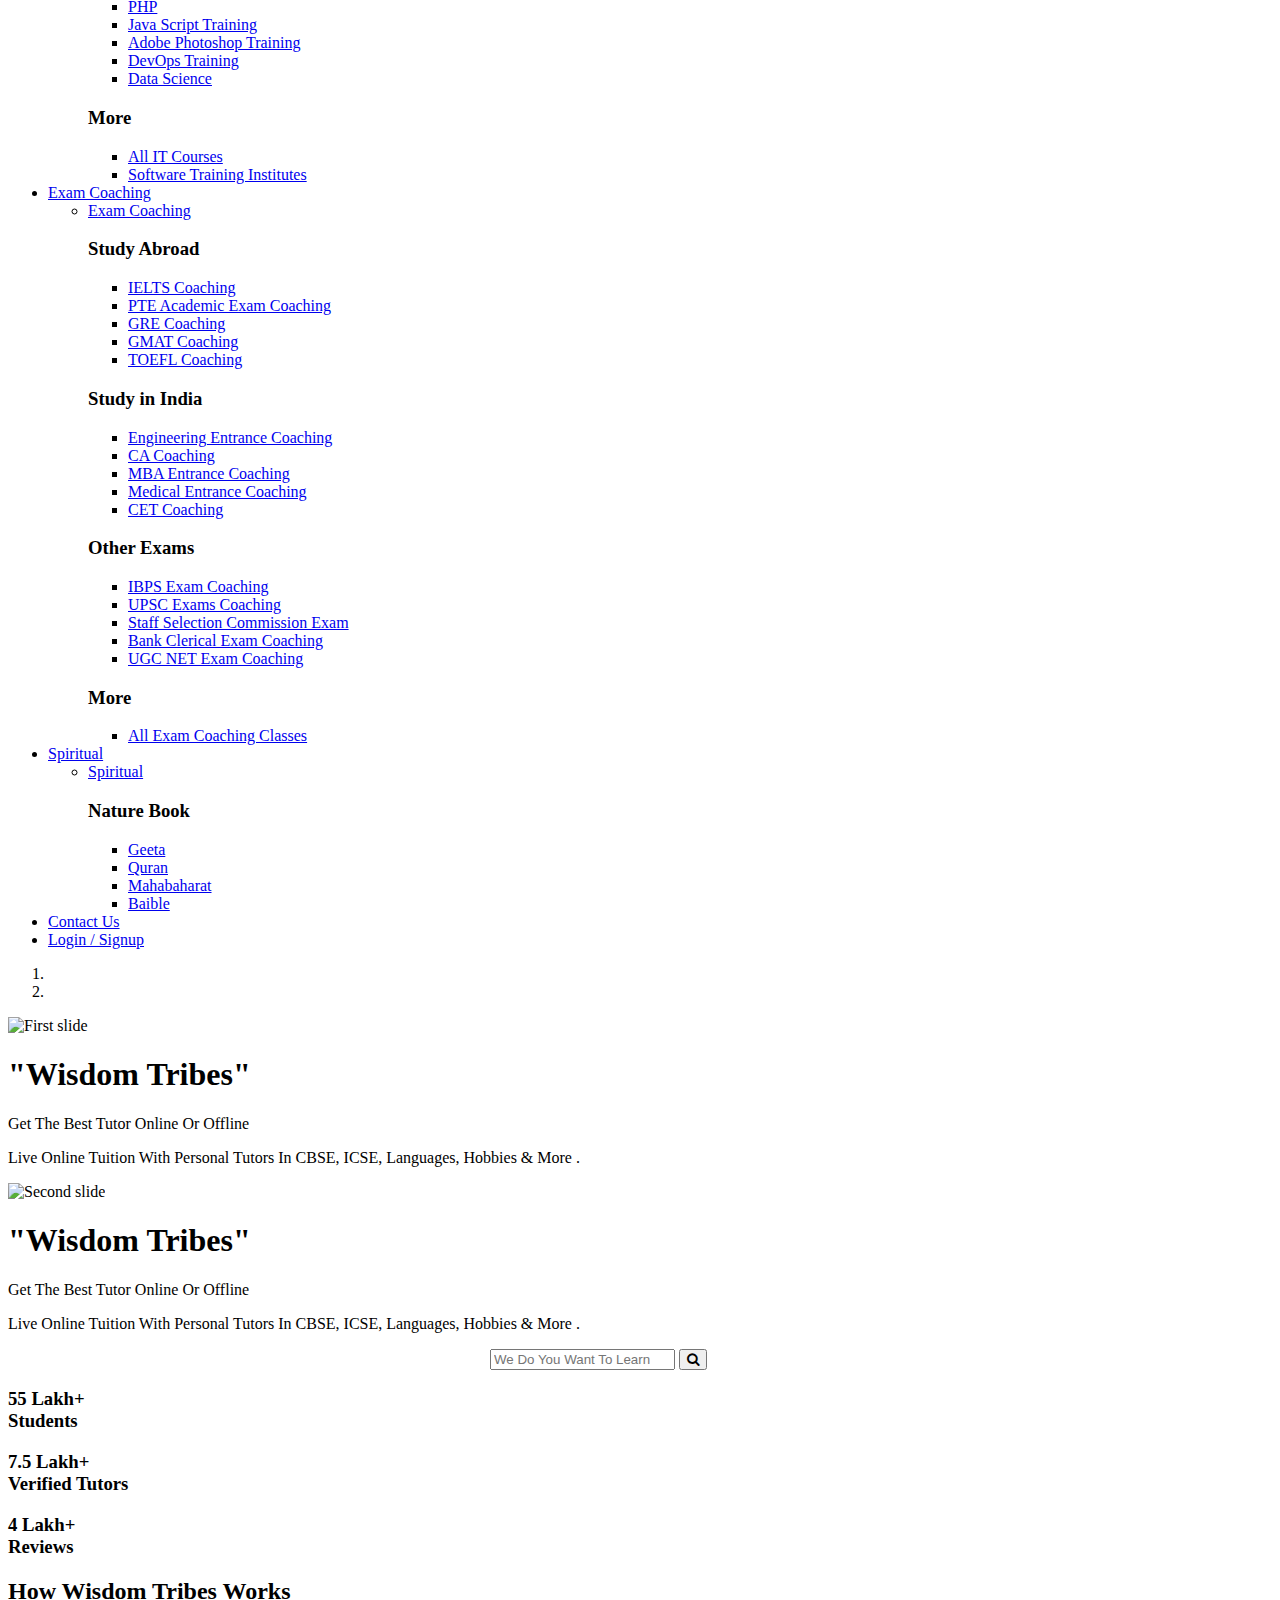
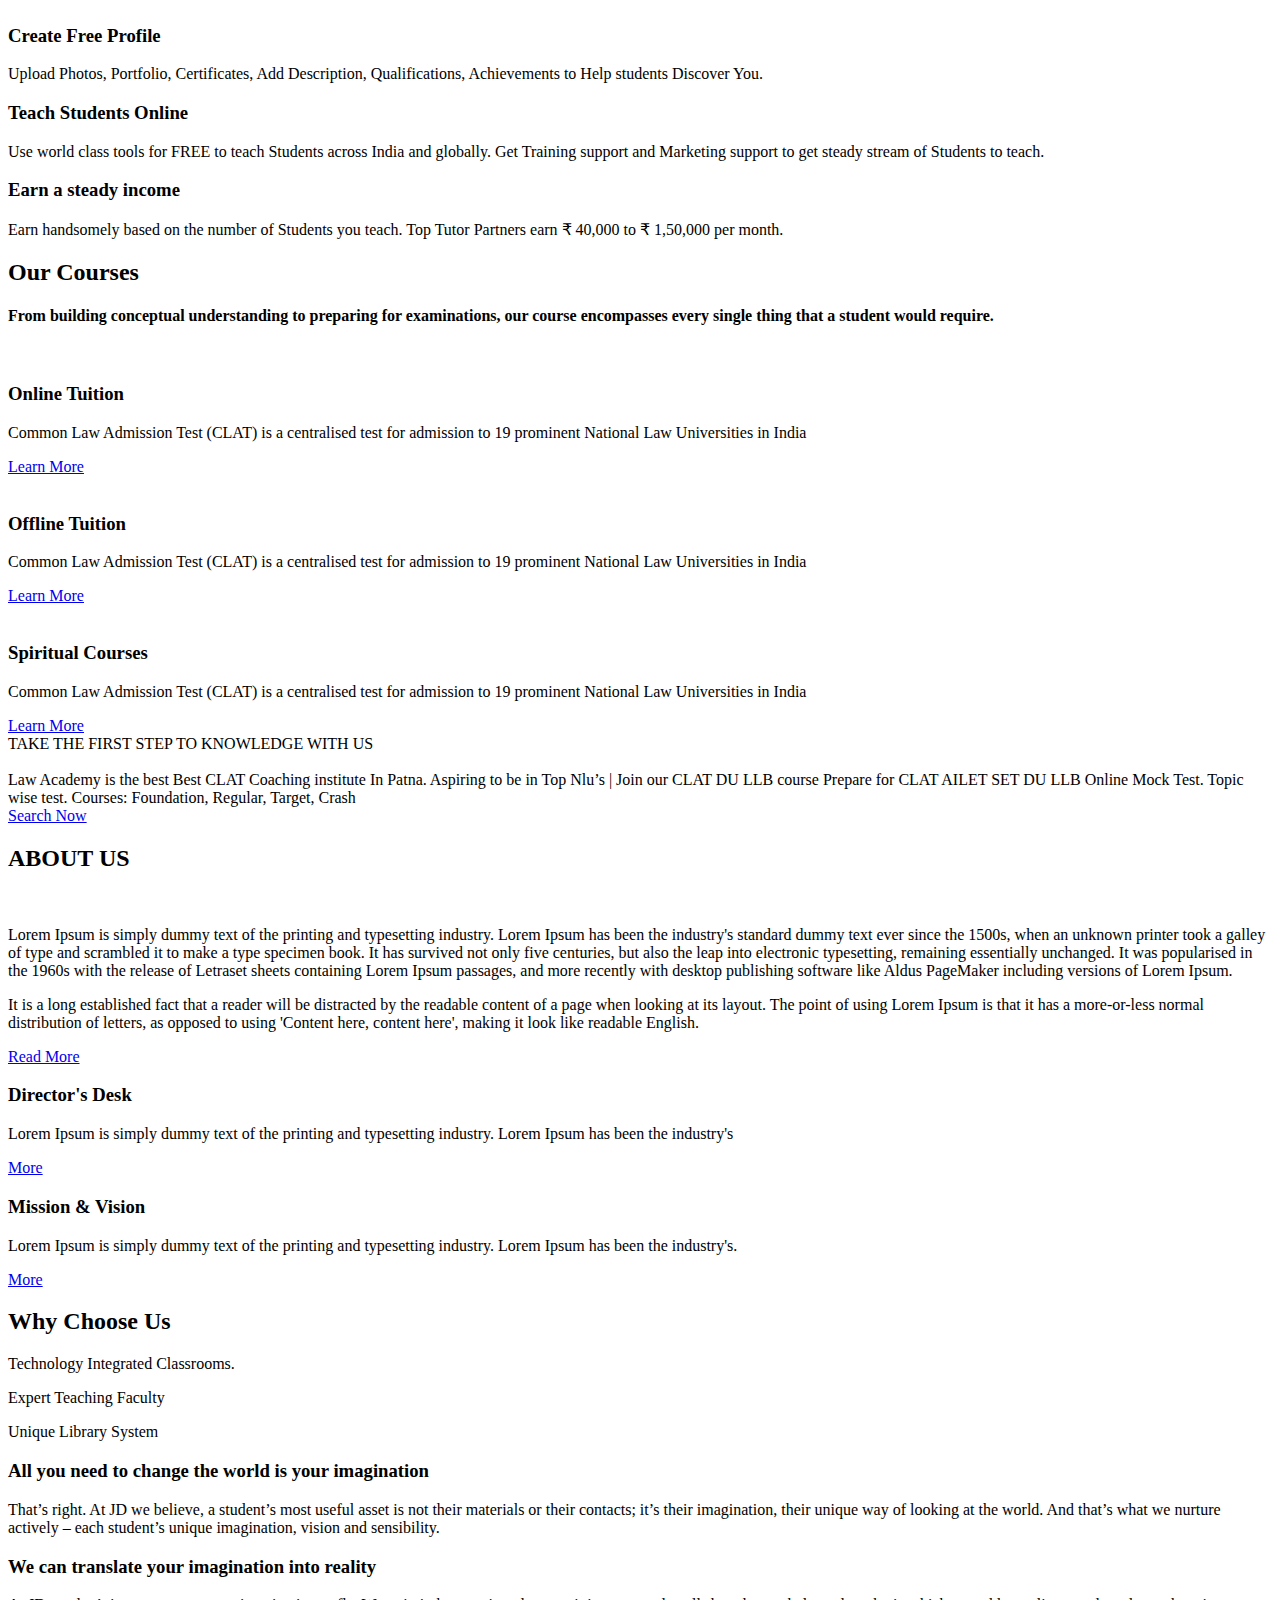
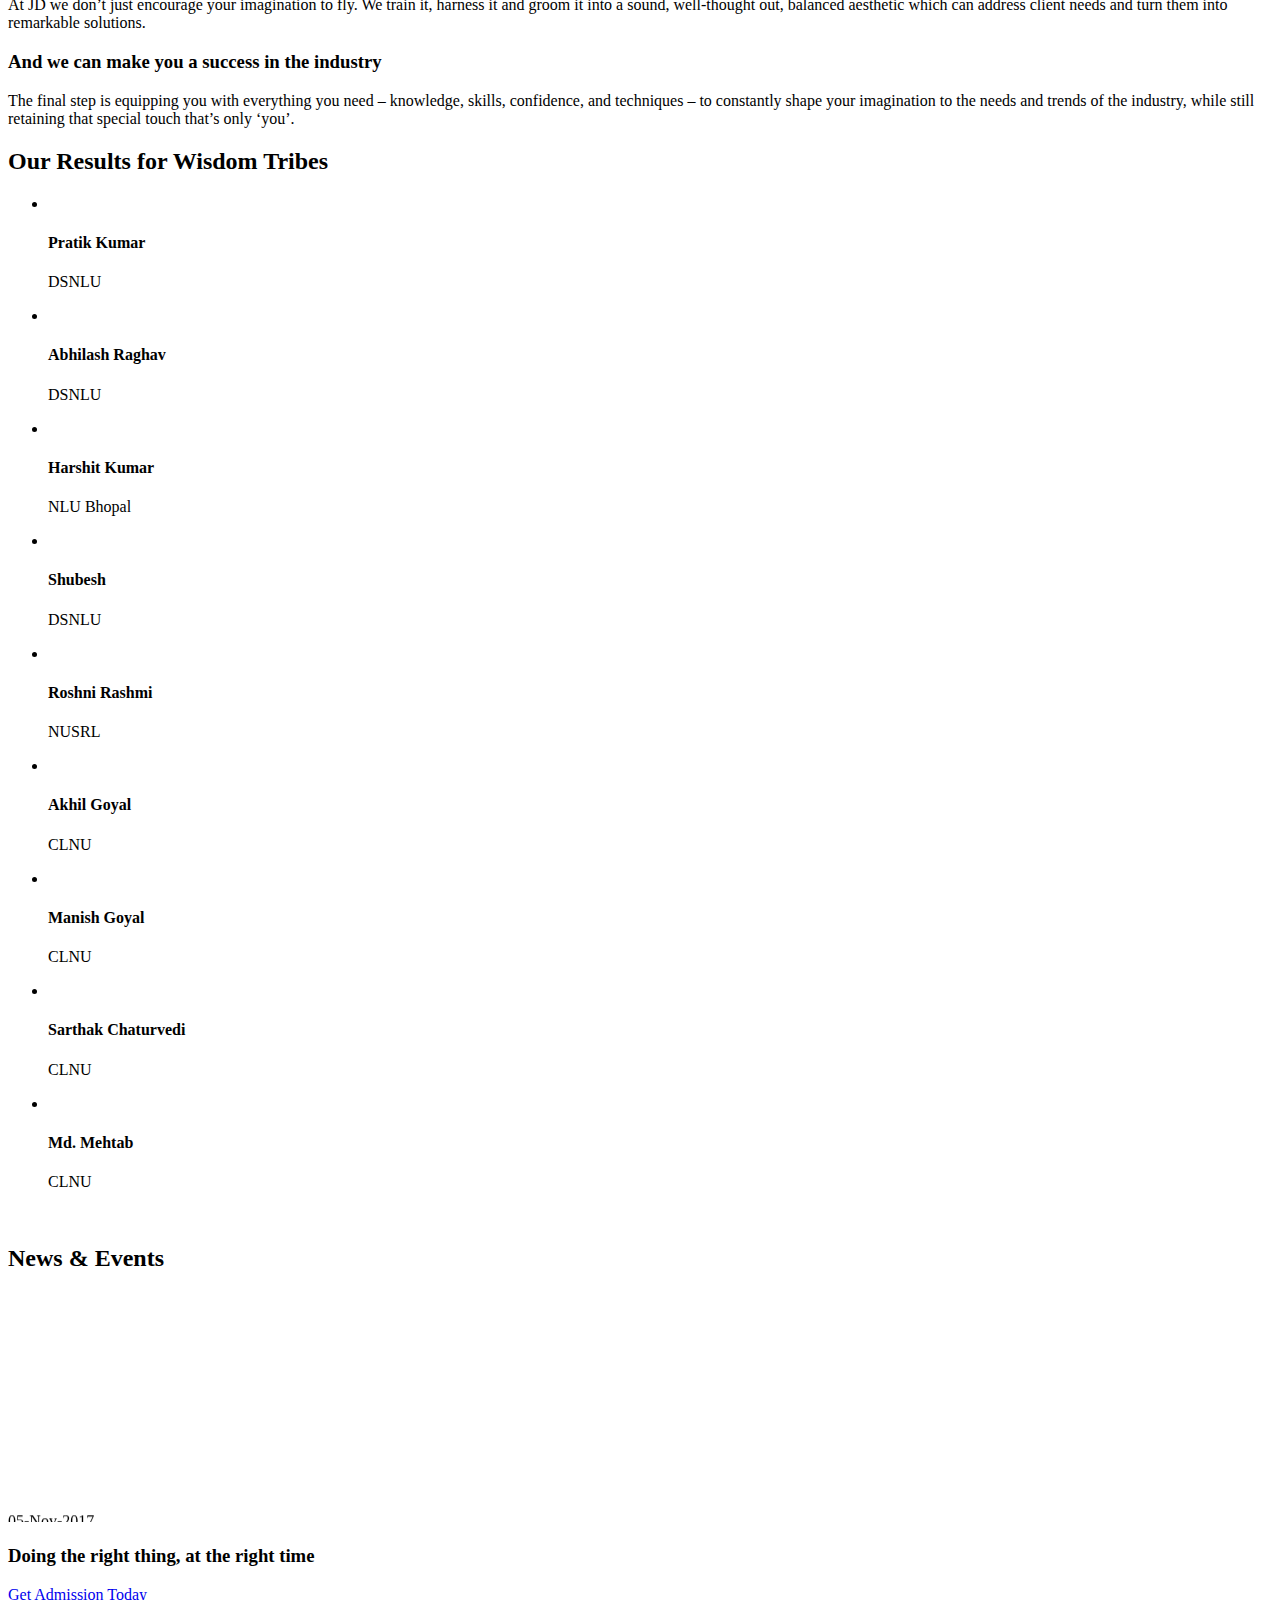
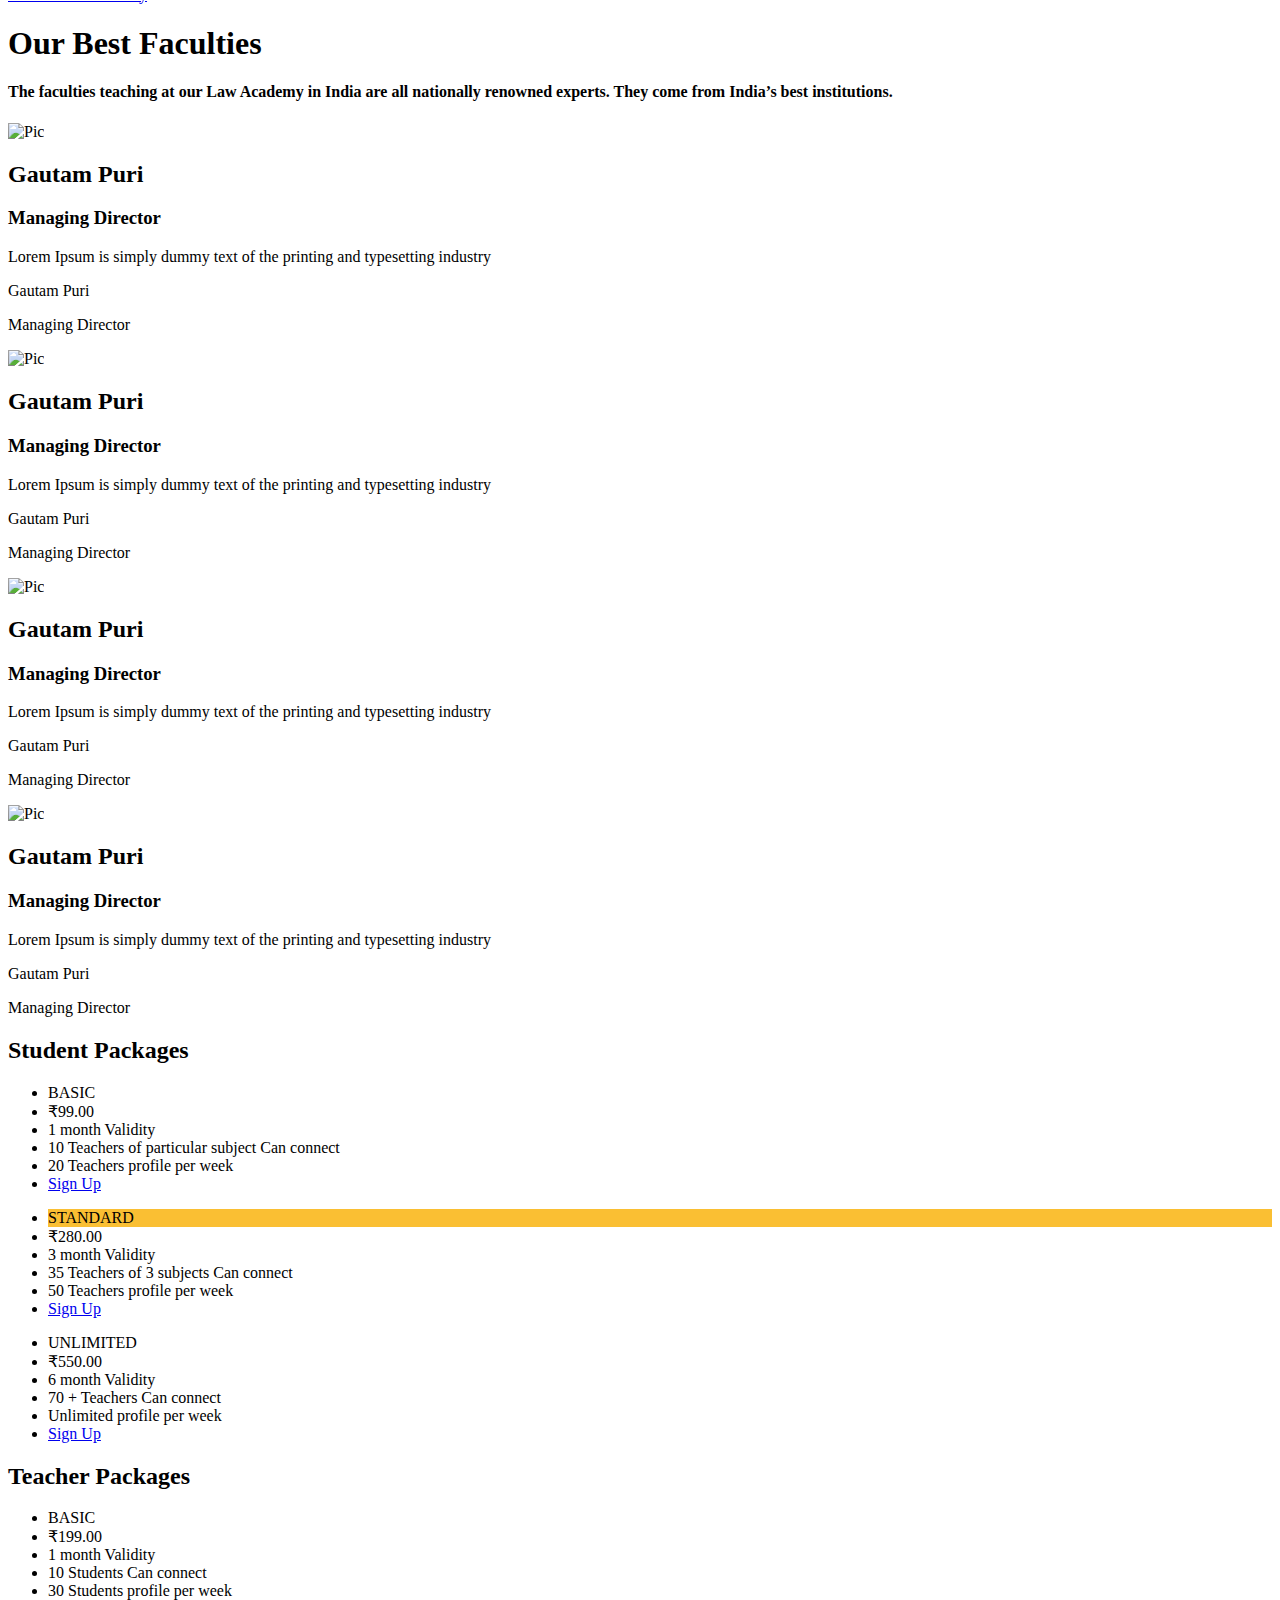
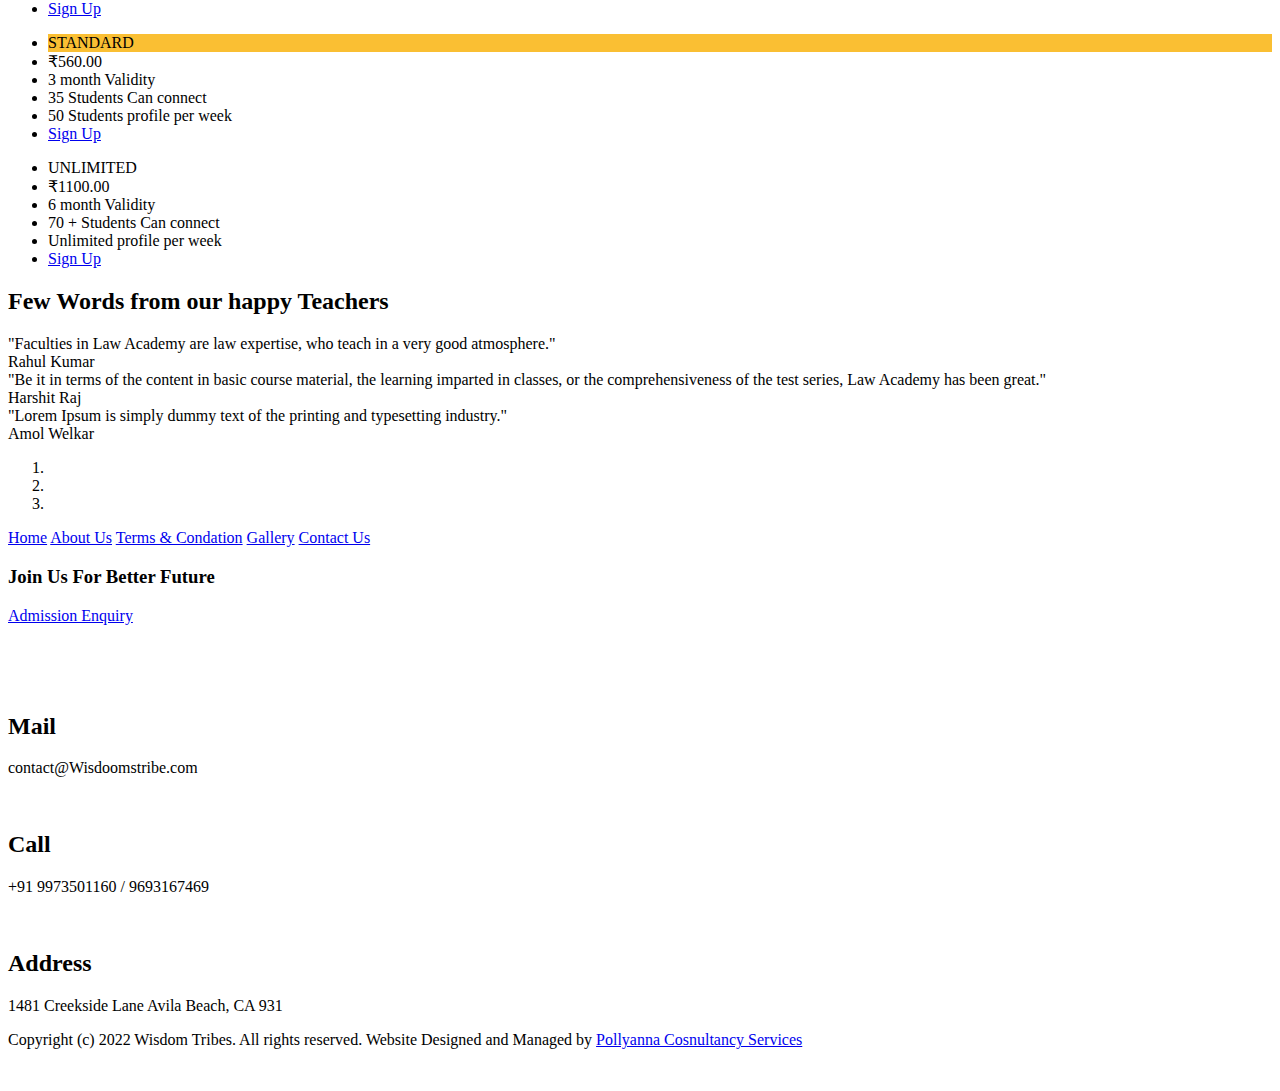
==== commit 4490473f: "Add" ====
--- a/wisdomtribes/templates/index.html
+++ b/wisdomtribes/templates/index.html
@@ -1,921 +1,1519 @@
-<!doctype html>
+<!DOCTYPE html>
 <html>
-<head>
-<meta charset="utf-8">
-<meta http-equiv="X-UA-Compatible" content="IE=edge">
-<meta name="viewport" content="width=device-width, initial-scale=1">
-<title>Home | Wisdom Tribes</title>
-<meta name="keywords" content="" />
-<meta name="description" content="" />
-<link href="static/image/icon.png" rel="icon">
-<!-- Design -->
-<link href="static/css/style.css" rel="stylesheet" type="text/css" media="screen" />
-<link href="static/css/responsive.css" rel="stylesheet" type="text/css" media="screen" />
-<link href="static/css/fonts.css" rel="stylesheet" type="text/css" media="screen" />
-<link rel="stylesheet" href="https://cdnjs.cloudflare.com/ajax/libs/font-awesome/4.7.0/css/font-awesome.min.css">
-<!-- Super Menu -->
-<link href="static/assets/css/bootstrap.minu.css" rel="stylesheet">
-<link href="static/assets/css/dura-main.css" rel="stylesheet">
-<link href="static/assets/css/dura-responsive.css" rel="stylesheet">
-<!-- Image Effect -->
-<link rel="stylesheet" href="static/css/sass-compiled.css" />
-<script src="static/js/modernizr.js" type="text/javascript"></script>
-<!-- Gallery -->
-<link rel="stylesheet" href="static/css/smartphoto.min.css">
-<script src="static/js/smartphoto.js?v=1"></script>
-<script>
-  document.addEventListener('DOMContentLoaded',function(){
-	new smartPhoto(".js-img-viwer");
-});
-</script>
-<!-- Banner -->
-<link href="static/banner/bootstrap.min.css" rel="stylesheet" />
-<script src="static/banner/jquery.min.js"></script>
-<script src="static/banner/bootstrap.min.js"></script>
-<!-- Product Scroll -->
-<link rel="stylesheet" type="text/css" href="static/css/initcarousel-1.css">
-<script src="static/js/amazingcarousel.js"></script>
-<script src="static/js/initcarousel-1.js"></script>
-<!-- Testimonials -->
-<link rel="stylesheet" href="static/css/sppagebuilder.css" type="text/css" />
-<link rel="stylesheet" href="static/css/template.css" type="text/css" />
-<script src="static/js/sppagebuilder.js" type="text/javascript"></script>
-<!-- Sider Enquiry -->
-<link rel="stylesheet" href="static/css/feedback.css" />
-<script src="static/js/jquery-1.9.1.min.js"></script> 
-<script src="static/js/feedback.js"></script>
-<!-- Back to Top -->
-<script type="text/javascript">
-  $(document).ready(function(){ 
+  <head>
+    <meta charset="utf-8" />
+    <meta http-equiv="X-UA-Compatible" content="IE=edge" />
+    <meta name="viewport" content="width=device-width, initial-scale=1" />
+    <title>Home | Wisdom Tribes</title>
+    <meta name="keywords" content="" />
+    <meta name="description" content="" />
+    <link href="static/image/icon.png" rel="icon" />
+    <!-- Design -->
+    <link
+      href="static/css/style.css"
+      rel="stylesheet"
+      type="text/css"
+      media="screen"
+    />
+    <link
+      href="static/css/responsive.css"
+      rel="stylesheet"
+      type="text/css"
+      media="screen"
+    />
+    <link
+      href="static/css/fonts.css"
+      rel="stylesheet"
+      type="text/css"
+      media="screen"
+    />
+    <link
+      rel="stylesheet"
+      href="https://cdnjs.cloudflare.com/ajax/libs/font-awesome/4.7.0/css/font-awesome.min.css"
+    />
+    <!-- Super Menu -->
+    <link href="static/assets/css/bootstrap.minu.css" rel="stylesheet" />
+    <link href="static/assets/css/dura-main.css" rel="stylesheet" />
+    <link href="static/assets/css/dura-responsive.css" rel="stylesheet" />
+    <!-- Image Effect -->
+    <link rel="stylesheet" href="static/css/sass-compiled.css" />
+    <script src="static/js/modernizr.js" type="text/javascript"></script>
+    <!-- Gallery -->
+    <link rel="stylesheet" href="static/css/smartphoto.min.css" />
+    <script src="static/js/smartphoto.js?v=1"></script>
+    <script>
+      document.addEventListener("DOMContentLoaded", function () {
+        new smartPhoto(".js-img-viwer");
+      });
+    </script>
+    <!-- Banner -->
+    <link href="static/banner/bootstrap.min.css" rel="stylesheet" />
+    <script src="static/banner/jquery.min.js"></script>
+    <script src="static/banner/bootstrap.min.js"></script>
+    <!-- Product Scroll -->
+    <link
+      rel="stylesheet"
+      type="text/css"
+      href="static/css/initcarousel-1.css"
+    />
+    <script src="static/js/amazingcarousel.js"></script>
+    <script src="static/js/initcarousel-1.js"></script>
+    <!-- Testimonials -->
+    <link
+      rel="stylesheet"
+      href="static/css/sppagebuilder.css"
+      type="text/css"
+    />
+    <link rel="stylesheet" href="static/css/template.css" type="text/css" />
+    <script src="static/js/sppagebuilder.js" type="text/javascript"></script>
+    <!-- Sider Enquiry -->
+    <link rel="stylesheet" href="static/css/feedback.css" />
+    <script src="static/js/jquery-1.9.1.min.js"></script>
+    <script src="static/js/feedback.js"></script>
+    <!-- Back to Top -->
+    <script type="text/javascript">
+      $(document).ready(function () {
+        $(window).scroll(function () {
+          if ($(this).scrollTop() > 100) {
+            $(".scrollup").fadeIn();
+          } else {
+            $(".scrollup").fadeOut();
+          }
+        });
 
-    $(window).scroll(function(){
-      if ($(this).scrollTop() > 100) {
-        $('.scrollup').fadeIn();
-      } else {
-        $('.scrollup').fadeOut();
-      }
-    }); 
+        $(".scrollup").click(function () {
+          $("html, body").animate({ scrollTop: 0 }, 600);
+          return false;
+        });
+      });
+    </script>
+  </head>
 
-    $('.scrollup').click(function(){
-      $("html, body").animate({ scrollTop: 0 }, 600);
-      return false;
-    });
+  <body>
+    <!-- Header -->
+    <div id="sticky-anchor"></div>
+    <div id="sticky">
+      <div id="wrapper">
+        <div id="header">
+          <div class="logo">
+            <a href="index"><img src="static/image/logo.png" alt="" /></a>
+          </div>
 
-  });
-</script>
-</head>
+          <div class="container nav-container">
+            <div class="row header-bottom-row">
+              <div class="col-lg-12 col-md-12 col-sm-12 col-xs-12 no-padding">
+                <nav class="navbar navbar-inverse navbar-static-top">
+                  <div class="container-fluid">
+                    <div class="navbar-header">
+                      <button
+                        type="button"
+                        class="navbar-toggle collapsed"
+                        data-toggle="collapse"
+                        data-target="#bs-example-navbar-collapse-1"
+                        aria-expanded="false"
+                      >
+                        <span class="sr-only">Toggle navigation</span>
+                        <span class="icon-bar"></span>
+                        <span class="icon-bar"></span>
+                        <span class="icon-bar"></span>
+                      </button>
+                    </div>
 
-<body>
-<!-- Header -->
-<div id="sticky-anchor"></div>
-<div id="sticky">
-<div id="wrapper">
-  <div id="header">
-    <div class="logo"> <a href="index.html"><img src="static/image/logo.png" alt="" /></a> </div>    
- 
-      <div class="container nav-container">
-          <div class="row header-bottom-row">
-            <div class="col-lg-12 col-md-12 col-sm-12 col-xs-12 no-padding">
-     
-              <nav class="navbar navbar-inverse navbar-static-top">
-                <div class="container-fluid">
-                  <div class="navbar-header">
-                    <button type="button" class="navbar-toggle collapsed" data-toggle="collapse" data-target="#bs-example-navbar-collapse-1" aria-expanded="false">
-                      <span class="sr-only">Toggle navigation</span>
-                      <span class="icon-bar"></span>
-                      <span class="icon-bar"></span>
-                      <span class="icon-bar"></span>
-                    </button>
-                  </div>
-
-                  <div class="collapse navbar-collapse" id="bs-example-navbar-collapse-1">
-                    <ul class="nav navbar-nav">
-                      <li><a href="index.html">Home</a></li>
-                      <li class="dropdown tabbed-mega"><a href="#" class="dropdown-toggle" data-toggle="dropdown" role="button" aria-haspopup="true" aria-expanded="false">Tuition<span class="caret"></span></a>
-                        <div class="dropdown-menu tabbed-menu tabbed-mega-menu tabbed-height-375">
-                          <ul>
-                            <li><a href="#" class="active-tab">online</a>
-                              <div class="tabbed-menu-content active-tab-content container">
-                                <div class="row">
-                                  
-                                  <div class="col-lg-4 col-md-4 col-sm-4 col-xs-12">                                    
-                                    <h3>Poular Courses</h3>
-                                    <ul>
-                                      <li><a href="#">MBA</a></li>
-                                      <li><a href="#">PGDM</a></li>
-                                      <li><a href="#">Distance MBA</a></li>
-                                      <li><a href="#">Online MBA</a></li>
-                                      <li><a href="#">Part Time MBA</a></li>
-                                    </ul>
-                                    <h3>Top Colleges</h3>
-                                    <ul>
-                                      <li><a href="#">MIT</a></li>
-                                      <li><a href="#">Sharda University</a></li>
-                                      <li><a href="#">IIHM</a></li>
-                                      <li><a href="#">IIM Bangalore</a></li>
-                                      <li><a href="#">VIT Vellore</a></li>
-                                    </ul>
-                                  </div>
-                                  <div class="col-lg-4 col-md-4 col-sm-4 col-xs-12">
-                                    <h3>Poular Courses</h3>
-                                    <ul>
-                                      <li><a href="#">MBA</a></li>
-                                      <li><a href="#">PGDM</a></li>
-                                      <li><a href="#">Distance MBA</a></li>
-                                      <li><a href="#">Online MBA</a></li>
-                                      <li><a href="#">Part Time MBA</a></li>
-                                    </ul>
-                                    <h3>Top Colleges</h3>
-                                    <ul>
-                                      <li><a href="#">MIT</a></li>
-                                      <li><a href="#">Sharda University</a></li>
-                                      <li><a href="#">IIHM</a></li>
-                                      <li><a href="#">IIM Bangalore</a></li>
-                                      <li><a href="#">VIT Vellore</a></li>
-                                    </ul>                                 
-                                  </div>
-                                  <div class="col-lg-4 col-md-4 col-sm-4 col-xs-12">
-                                    <h3>Poular Courses</h3>
-                                    <ul>
-                                      <li><a href="#">MBA</a></li>
-                                      <li><a href="#">PGDM</a></li>
-                                      <li><a href="#">Distance MBA</a></li>
-                                      <li><a href="#">Online MBA</a></li>
-                                      <li><a href="#">Part Time MBA</a></li>
-                                    </ul>
-                                    <h3>Top Colleges</h3>
-                                    <ul>
-                                      <li><a href="#">MIT</a></li>
-                                      <li><a href="#">Sharda University</a></li>
-                                      <li><a href="#">IIHM</a></li>
-                                      <li><a href="#">IIM Bangalore</a></li>
-                                      <li><a href="#">VIT Vellore</a></li>
-                                    </ul>                                 
+                    <div
+                      class="collapse navbar-collapse"
+                      id="bs-example-navbar-collapse-1"
+                    >
+                      <ul class="nav navbar-nav">
+                        <li><a href="index.html">Home</a></li>
+                        <li class="dropdown tabbed-mega">
+                          <a
+                            href="#"
+                            class="dropdown-toggle"
+                            data-toggle="dropdown"
+                            role="button"
+                            aria-haspopup="true"
+                            aria-expanded="false"
+                            >Tuition<span class="caret"></span
+                          ></a>
+                          <div
+                            class="dropdown-menu tabbed-menu tabbed-mega-menu tabbed-height-375"
+                          >
+                            <ul>
+                              <li>
+                                <a href="#" class="active-tab">online</a>
+                                <div
+                                  class="tabbed-menu-content active-tab-content container"
+                                >
+                                  <div class="row">
+                                    <div
+                                      class="col-lg-4 col-md-4 col-sm-4 col-xs-12"
+                                    >
+                                      <h3>Poular Courses</h3>
+                                      <ul>
+                                        <li><a href="#">MBA</a></li>
+                                        <li><a href="#">PGDM</a></li>
+                                        <li><a href="#">Distance MBA</a></li>
+                                        <li><a href="#">Online MBA</a></li>
+                                        <li><a href="#">Part Time MBA</a></li>
+                                      </ul>
+                                      <h3>Top Colleges</h3>
+                                      <ul>
+                                        <li><a href="#">MIT</a></li>
+                                        <li>
+                                          <a href="#">Sharda University</a>
+                                        </li>
+                                        <li><a href="#">IIHM</a></li>
+                                        <li><a href="#">IIM Bangalore</a></li>
+                                        <li><a href="#">VIT Vellore</a></li>
+                                      </ul>
+                                    </div>
+                                    <div
+                                      class="col-lg-4 col-md-4 col-sm-4 col-xs-12"
+                                    >
+                                      <h3>Poular Courses</h3>
+                                      <ul>
+                                        <li><a href="#">MBA</a></li>
+                                        <li><a href="#">PGDM</a></li>
+                                        <li><a href="#">Distance MBA</a></li>
+                                        <li><a href="#">Online MBA</a></li>
+                                        <li><a href="#">Part Time MBA</a></li>
+                                      </ul>
+                                      <h3>Top Colleges</h3>
+                                      <ul>
+                                        <li><a href="#">MIT</a></li>
+                                        <li>
+                                          <a href="#">Sharda University</a>
+                                        </li>
+                                        <li><a href="#">IIHM</a></li>
+                                        <li><a href="#">IIM Bangalore</a></li>
+                                        <li><a href="#">VIT Vellore</a></li>
+                                      </ul>
+                                    </div>
+                                    <div
+                                      class="col-lg-4 col-md-4 col-sm-4 col-xs-12"
+                                    >
+                                      <h3>Poular Courses</h3>
+                                      <ul>
+                                        <li><a href="#">MBA</a></li>
+                                        <li><a href="#">PGDM</a></li>
+                                        <li><a href="#">Distance MBA</a></li>
+                                        <li><a href="#">Online MBA</a></li>
+                                        <li><a href="#">Part Time MBA</a></li>
+                                      </ul>
+                                      <h3>Top Colleges</h3>
+                                      <ul>
+                                        <li><a href="#">MIT</a></li>
+                                        <li>
+                                          <a href="#">Sharda University</a>
+                                        </li>
+                                        <li><a href="#">IIHM</a></li>
+                                        <li><a href="#">IIM Bangalore</a></li>
+                                        <li><a href="#">VIT Vellore</a></li>
+                                      </ul>
+                                    </div>
                                   </div>
                                 </div>
-                              </div>
-                            </li>                            
-                
-                            <li><a href="#">Offline</a>
-                              <div class="tabbed-menu-content container">
-                                <div class="row">
-                                  
-                                  <div class="col-lg-4 col-md-4 col-sm-4 col-xs-12">                                    
-                                    <h3>School</h3>
-                                    <ul>
-                                      <li><a href="#">Class 12 Tuition</a></li>
-                                      <li><a href="#">Class 11 Tuition</a></li>
-                                      <li><a href="#">Class 10 Tuition</a></li>
-                                      <li><a href="#">Class 9 Tuition</a></li>
-                                      <li><a href="#">Class 8 Tuition</a></li>
-                                      <li><a href="#">Class 7 Tuition</a></li>
-                                      <li><a href="#">Class 6 Tuition</a></li>
-                                      <li><a href="#">Class 1 to 5 Tuition</a></li>
-                                      <li><a href="#">Nursery-KG Tuition</a></li>
-                                    </ul>
-                                  </div>
-                                  <div class="col-lg-4 col-md-4 col-sm-4 col-xs-12">
-                                    <h3>College</h3>
-                                    <ul>
-                                      <li><a href="#">BTech Tuition</a></li>
-                                      <li><a href="#">BCom Tuition</a></li>
-                                      <li><a href="#">Engineering Diploma Tuition</a></li>
-                                      <li><a href="#">BBA Tuition</a></li>
-                                      <li><a href="#">BSc Tuition</a></li>
-                                    </ul>                                
-                                  </div>
-                                  <div class="col-lg-4 col-md-4 col-sm-4 col-xs-12">
-                                    <h3>Subject</h3>
-                                    <ul>
-                                      <li><a href="#">Mathematics</a></li>
-                                      <li><a href="#">English</a></li>
-                                      <li><a href="#">Science</a></li>
-                                      <li><a href="#">Physics</a></li>
-                                      <li><a href="#">Hindi</a></li>
-                                    </ul>
-                                    <h3>More</h3>
-                                    <ul>
-                                      <li><a href="#">All Tuitions</a></li>
-                                      <li><a href="#">Online Tuitions</a></li>
-                                      <li><a href="#">NCERT Solutions</a></li>
-                                      <li><a href="#">CBSE Syllabus</a></li>
-                                    </ul>                                 
+                              </li>
+
+                              <li>
+                                <a href="#">Offline</a>
+                                <div class="tabbed-menu-content container">
+                                  <div class="row">
+                                    <div
+                                      class="col-lg-4 col-md-4 col-sm-4 col-xs-12"
+                                    >
+                                      <h3>School</h3>
+                                      <ul>
+                                        <li>
+                                          <a href="#">Class 12 Tuition</a>
+                                        </li>
+                                        <li>
+                                          <a href="#">Class 11 Tuition</a>
+                                        </li>
+                                        <li>
+                                          <a href="#">Class 10 Tuition</a>
+                                        </li>
+                                        <li><a href="#">Class 9 Tuition</a></li>
+                                        <li><a href="#">Class 8 Tuition</a></li>
+                                        <li><a href="#">Class 7 Tuition</a></li>
+                                        <li><a href="#">Class 6 Tuition</a></li>
+                                        <li>
+                                          <a href="#">Class 1 to 5 Tuition</a>
+                                        </li>
+                                        <li>
+                                          <a href="#">Nursery-KG Tuition</a>
+                                        </li>
+                                      </ul>
+                                    </div>
+                                    <div
+                                      class="col-lg-4 col-md-4 col-sm-4 col-xs-12"
+                                    >
+                                      <h3>College</h3>
+                                      <ul>
+                                        <li><a href="#">BTech Tuition</a></li>
+                                        <li><a href="#">BCom Tuition</a></li>
+                                        <li>
+                                          <a href="#"
+                                            >Engineering Diploma Tuition</a
+                                          >
+                                        </li>
+                                        <li><a href="#">BBA Tuition</a></li>
+                                        <li><a href="#">BSc Tuition</a></li>
+                                      </ul>
+                                    </div>
+                                    <div
+                                      class="col-lg-4 col-md-4 col-sm-4 col-xs-12"
+                                    >
+                                      <h3>Subject</h3>
+                                      <ul>
+                                        <li><a href="#">Mathematics</a></li>
+                                        <li><a href="#">English</a></li>
+                                        <li><a href="#">Science</a></li>
+                                        <li><a href="#">Physics</a></li>
+                                        <li><a href="#">Hindi</a></li>
+                                      </ul>
+                                      <h3>More</h3>
+                                      <ul>
+                                        <li><a href="#">All Tuitions</a></li>
+                                        <li><a href="#">Online Tuitions</a></li>
+                                        <li><a href="#">NCERT Solutions</a></li>
+                                        <li><a href="#">CBSE Syllabus</a></li>
+                                      </ul>
+                                    </div>
                                   </div>
                                 </div>
-                              </div>
-                            </li>
-                          </ul>
-                        </div>
-                        <!-- /TABBED MENU -->                     
-                      </li>
-                      <li class="dropdown tabbed-mega"><a href="#" class="dropdown-toggle" data-toggle="dropdown" role="button" aria-haspopup="true" aria-expanded="false">Languages<span class="caret"></span></a>
-                        <div class="dropdown-menu tabbed-menu tabbed-mega-menu tabbed-height-375">
-                          <ul>
-                            <li><a href="#" class="active-tab">Languages</a>
-                              <div class="tabbed-menu-content active-tab-content container">
-                                <div class="row">
-                                  
-                                  <div class="col-lg-4 col-md-4 col-sm-4 col-xs-12">                                    
-                                    <h3>Foreign Languages</h3>
-                                    <ul>
-                                      <li><a href="#">Spoken English</a></li>
-                                      <li><a href="#">German Language</a></li>
-                                      <li><a href="#">French Language</a></li>
-                                      <li><a href="#">Spanish Language</a></li>
-                                      <li><a href="#">Japanese Language</a></li>
-                                    </ul>
-                                  </div>
-                                  <div class="col-lg-4 col-md-4 col-sm-4 col-xs-12">
-                                    <h3>Indian Languages</h3>
-                                    <ul>
-                                      <li><a href="#">Hindi Language</a></li>
-                                      <li><a href="#">Kannada Language</a></li>
-                                      <li><a href="#">Tamil Language</a></li>
-                                      <li><a href="#">Telugu Language</a></li>
-                                      <li><a href="#">Marathi Speaking</a></li>
-                                    </ul>                                
-                                  </div>
-                                  <div class="col-lg-4 col-md-4 col-sm-4 col-xs-12">
-                                    <h3>Other Languages</h3>
-                                    <ul>
-                                      <li><a href="#">Chinese Language</a></li>
-                                      <li><a href="#">Arabic Language</a></li>
-                                      <li><a href="#">Russian Language</a></li>
-                                      <li><a href="#">Italian Language</a></li>
-                                      <li><a href="#">Sanskrit Language</a></li>
-                                    </ul>
-                                    <h3>More</h3>
-                                    <ul>
-                                      <li><a href="#">All Languages</a></li>
-                                    </ul>                                 
+                              </li>
+                            </ul>
+                          </div>
+                          <!-- /TABBED MENU -->
+                        </li>
+                        <li class="dropdown tabbed-mega">
+                          <a
+                            href="#"
+                            class="dropdown-toggle"
+                            data-toggle="dropdown"
+                            role="button"
+                            aria-haspopup="true"
+                            aria-expanded="false"
+                            >Languages<span class="caret"></span
+                          ></a>
+                          <div
+                            class="dropdown-menu tabbed-menu tabbed-mega-menu tabbed-height-375"
+                          >
+                            <ul>
+                              <li>
+                                <a href="#" class="active-tab">Languages</a>
+                                <div
+                                  class="tabbed-menu-content active-tab-content container"
+                                >
+                                  <div class="row">
+                                    <div
+                                      class="col-lg-4 col-md-4 col-sm-4 col-xs-12"
+                                    >
+                                      <h3>Foreign Languages</h3>
+                                      <ul>
+                                        <li><a href="#">Spoken English</a></li>
+                                        <li><a href="#">German Language</a></li>
+                                        <li><a href="#">French Language</a></li>
+                                        <li>
+                                          <a href="#">Spanish Language</a>
+                                        </li>
+                                        <li>
+                                          <a href="#">Japanese Language</a>
+                                        </li>
+                                      </ul>
+                                    </div>
+                                    <div
+                                      class="col-lg-4 col-md-4 col-sm-4 col-xs-12"
+                                    >
+                                      <h3>Indian Languages</h3>
+                                      <ul>
+                                        <li><a href="#">Hindi Language</a></li>
+                                        <li>
+                                          <a href="#">Kannada Language</a>
+                                        </li>
+                                        <li><a href="#">Tamil Language</a></li>
+                                        <li><a href="#">Telugu Language</a></li>
+                                        <li>
+                                          <a href="#">Marathi Speaking</a>
+                                        </li>
+                                      </ul>
+                                    </div>
+                                    <div
+                                      class="col-lg-4 col-md-4 col-sm-4 col-xs-12"
+                                    >
+                                      <h3>Other Languages</h3>
+                                      <ul>
+                                        <li>
+                                          <a href="#">Chinese Language</a>
+                                        </li>
+                                        <li><a href="#">Arabic Language</a></li>
+                                        <li>
+                                          <a href="#">Russian Language</a>
+                                        </li>
+                                        <li>
+                                          <a href="#">Italian Language</a>
+                                        </li>
+                                        <li>
+                                          <a href="#">Sanskrit Language</a>
+                                        </li>
+                                      </ul>
+                                      <h3>More</h3>
+                                      <ul>
+                                        <li><a href="#">All Languages</a></li>
+                                      </ul>
+                                    </div>
                                   </div>
                                 </div>
-                              </div>
-                            </li>                            
-                          </ul>
-                        </div>
-                        <!-- /TABBED MENU -->                     
-                      </li>
-                      <li class="dropdown tabbed-mega"><a href="#" class="dropdown-toggle" data-toggle="dropdown" role="button" aria-haspopup="true" aria-expanded="false">Hobby Classes<span class="caret"></span></a>
-                        <div class="dropdown-menu tabbed-menu tabbed-mega-menu tabbed-height-375">
-                          <ul>
-                            <li><a href="#" class="active-tab">Hobby Classes</a>
-                              <div class="tabbed-menu-content active-tab-content container">
-                                <div class="row">
-                                  
-                                  <div class="col-lg-4 col-md-4 col-sm-4 col-xs-12">                                    
-                                    <h3>Dance & Music</h3>
-                                    <ul>
-                                      <li><a href="#">Dance</a></li>
-                                      <li><a href="#">Hindustani Music</a></li>
-                                      <li><a href="#">Guitar</a></li>
-                                      <li><a href="#">Carnatic Music</a></li>
-                                      <li><a href="#">Keyboard</a></li>
-                                    </ul>
-                                  </div>
-                                  <div class="col-lg-4 col-md-4 col-sm-4 col-xs-12">
-                                    <h3>Hobbies</h3>
-                                    <ul>
-                                      <li><a href="#">Yoga</a></li>
-                                      <li><a href="#">Cooking</a></li>
-                                      <li><a href="#">Photography</a></li>
-                                      <li><a href="#">Drawing</a></li>
-                                      <li><a href="#">Painting</a></li>
-                                    </ul>                                 
-                                  </div>
-                                  <div class="col-lg-4 col-md-4 col-sm-4 col-xs-12">
-                                    <h3>Other Hobbies</h3>
-                                    <ul>
-                                      <li><a href="#">Singing</a></li>
-                                      <li><a href="#">Violin</a></li>
-                                      <li><a href="#">Piano</a></li>
-                                      <li><a href="#">Makeup</a></li>
-                                      <li><a href="#">Handwriting</a></li>
-                                    </ul>
-                                    <h3>More</h3>
-                                    <ul>
-                                      <li><a href="#">All Hobby Classes</a></li>
-                                    </ul>                                 
+                              </li>
+                            </ul>
+                          </div>
+                          <!-- /TABBED MENU -->
+                        </li>
+                        <li class="dropdown tabbed-mega">
+                          <a
+                            href="#"
+                            class="dropdown-toggle"
+                            data-toggle="dropdown"
+                            role="button"
+                            aria-haspopup="true"
+                            aria-expanded="false"
+                            >Hobby Classes<span class="caret"></span
+                          ></a>
+                          <div
+                            class="dropdown-menu tabbed-menu tabbed-mega-menu tabbed-height-375"
+                          >
+                            <ul>
+                              <li>
+                                <a href="#" class="active-tab">Hobby Classes</a>
+                                <div
+                                  class="tabbed-menu-content active-tab-content container"
+                                >
+                                  <div class="row">
+                                    <div
+                                      class="col-lg-4 col-md-4 col-sm-4 col-xs-12"
+                                    >
+                                      <h3>Dance & Music</h3>
+                                      <ul>
+                                        <li><a href="#">Dance</a></li>
+                                        <li>
+                                          <a href="#">Hindustani Music</a>
+                                        </li>
+                                        <li><a href="#">Guitar</a></li>
+                                        <li><a href="#">Carnatic Music</a></li>
+                                        <li><a href="#">Keyboard</a></li>
+                                      </ul>
+                                    </div>
+                                    <div
+                                      class="col-lg-4 col-md-4 col-sm-4 col-xs-12"
+                                    >
+                                      <h3>Hobbies</h3>
+                                      <ul>
+                                        <li><a href="#">Yoga</a></li>
+                                        <li><a href="#">Cooking</a></li>
+                                        <li><a href="#">Photography</a></li>
+                                        <li><a href="#">Drawing</a></li>
+                                        <li><a href="#">Painting</a></li>
+                                      </ul>
+                                    </div>
+                                    <div
+                                      class="col-lg-4 col-md-4 col-sm-4 col-xs-12"
+                                    >
+                                      <h3>Other Hobbies</h3>
+                                      <ul>
+                                        <li><a href="#">Singing</a></li>
+                                        <li><a href="#">Violin</a></li>
+                                        <li><a href="#">Piano</a></li>
+                                        <li><a href="#">Makeup</a></li>
+                                        <li><a href="#">Handwriting</a></li>
+                                      </ul>
+                                      <h3>More</h3>
+                                      <ul>
+                                        <li>
+                                          <a href="#">All Hobby Classes</a>
+                                        </li>
+                                      </ul>
+                                    </div>
                                   </div>
                                 </div>
-                              </div>
-                            </li>                          
-                          </ul>
-                        </div>
-                        <!-- /TABBED MENU -->                     
-                      </li>
-                      <li class="dropdown tabbed-mega"><a href="#" class="dropdown-toggle" data-toggle="dropdown" role="button" aria-haspopup="true" aria-expanded="false">IT Courses<span class="caret"></span></a>
-                        <div class="dropdown-menu tabbed-menu tabbed-mega-menu tabbed-height-375">
-                          <ul>
-                            <li><a href="#" class="active-tab">IT Courses</a>
-                              <div class="tabbed-menu-content active-tab-content container">
-                                <div class="row">
-                                  
-                                  <div class="col-lg-4 col-md-4 col-sm-4 col-xs-12">                                    
-                                    <h3>Programming Languages</h3>
-                                    <ul>
-                                      <li><a href="#">Python Training</a></li>
-                                      <li><a href="#">Java Training</a></li>
-                                      <li><a href="#">.Net Training</a></li>
-                                      <li><a href="#">C++ Language</a></li>
-                                      <li><a href="#">C Language</a></li>
-                                    </ul>
-                                  </div>
-                                  <div class="col-lg-4 col-md-4 col-sm-4 col-xs-12">
-                                    <h3>IT Training</h3>
-                                    <ul>
-                                      <li><a href="#">Microsoft Excel Training</a></li>
-                                      <li><a href="#">SAP</a></li>
-                                      <li><a href="#">Selenium</a></li>
-                                      <li><a href="#">Angular.JS</a></li>
-                                      <li><a href="#">Amazon Web Services</a></li>
-                                    </ul>                                
-                                  </div>
-                                  <div class="col-lg-4 col-md-4 col-sm-4 col-xs-12">
-                                    <h3>Other IT Courses</h3>
-                                    <ul>
-                                      <li><a href="#">PHP</a></li>
-                                      <li><a href="#">Java Script Training</a></li>
-                                      <li><a href="#">Adobe Photoshop Training</a></li>
-                                      <li><a href="#">DevOps Training</a></li>
-                                      <li><a href="#">Data Science</a></li>
-                                    </ul>
-                                    <h3>More</h3>
-                                    <ul>
-                                      <li><a href="#">All IT Courses</a></li>
-                                      <li><a href="#">Software Training Institutes</a></li>
-                                    </ul>                                 
+                              </li>
+                            </ul>
+                          </div>
+                          <!-- /TABBED MENU -->
+                        </li>
+                        <li class="dropdown tabbed-mega">
+                          <a
+                            href="#"
+                            class="dropdown-toggle"
+                            data-toggle="dropdown"
+                            role="button"
+                            aria-haspopup="true"
+                            aria-expanded="false"
+                            >IT Courses<span class="caret"></span
+                          ></a>
+                          <div
+                            class="dropdown-menu tabbed-menu tabbed-mega-menu tabbed-height-375"
+                          >
+                            <ul>
+                              <li>
+                                <a href="#" class="active-tab">IT Courses</a>
+                                <div
+                                  class="tabbed-menu-content active-tab-content container"
+                                >
+                                  <div class="row">
+                                    <div
+                                      class="col-lg-4 col-md-4 col-sm-4 col-xs-12"
+                                    >
+                                      <h3>Programming Languages</h3>
+                                      <ul>
+                                        <li><a href="#">Python Training</a></li>
+                                        <li><a href="#">Java Training</a></li>
+                                        <li><a href="#">.Net Training</a></li>
+                                        <li><a href="#">C++ Language</a></li>
+                                        <li><a href="#">C Language</a></li>
+                                      </ul>
+                                    </div>
+                                    <div
+                                      class="col-lg-4 col-md-4 col-sm-4 col-xs-12"
+                                    >
+                                      <h3>IT Training</h3>
+                                      <ul>
+                                        <li>
+                                          <a href="#"
+                                            >Microsoft Excel Training</a
+                                          >
+                                        </li>
+                                        <li><a href="#">SAP</a></li>
+                                        <li><a href="#">Selenium</a></li>
+                                        <li><a href="#">Angular.JS</a></li>
+                                        <li>
+                                          <a href="#">Amazon Web Services</a>
+                                        </li>
+                                      </ul>
+                                    </div>
+                                    <div
+                                      class="col-lg-4 col-md-4 col-sm-4 col-xs-12"
+                                    >
+                                      <h3>Other IT Courses</h3>
+                                      <ul>
+                                        <li><a href="#">PHP</a></li>
+                                        <li>
+                                          <a href="#">Java Script Training</a>
+                                        </li>
+                                        <li>
+                                          <a href="#"
+                                            >Adobe Photoshop Training</a
+                                          >
+                                        </li>
+                                        <li><a href="#">DevOps Training</a></li>
+                                        <li><a href="#">Data Science</a></li>
+                                      </ul>
+                                      <h3>More</h3>
+                                      <ul>
+                                        <li><a href="#">All IT Courses</a></li>
+                                        <li>
+                                          <a href="#"
+                                            >Software Training Institutes</a
+                                          >
+                                        </li>
+                                      </ul>
+                                    </div>
                                   </div>
                                 </div>
-                              </div>
-                            </li>                            
-                          </ul>
-                        </div>
-                        <!-- /TABBED MENU -->                     
-                      </li>
-                      <li class="dropdown tabbed-mega"><a href="#" class="dropdown-toggle" data-toggle="dropdown" role="button" aria-haspopup="true" aria-expanded="false">Exam Coaching<span class="caret"></span></a>
-                        <div class="dropdown-menu tabbed-menu tabbed-mega-menu tabbed-height-375">
-                          <ul>
-                            <li><a href="#" class="active-tab">Exam Coaching</a>
-                              <div class="tabbed-menu-content active-tab-content container">
-                                <div class="row">
-                                  
-                                  <div class="col-lg-4 col-md-4 col-sm-4 col-xs-12">                                    
-                                    <h3>Study Abroad</h3>
-                                    <ul>
-                                      <li><a href="#">IELTS Coaching</a></li>
-                                      <li><a href="#">PTE Academic Exam Coaching</a></li>
-                                      <li><a href="#">GRE Coaching</a></li>
-                                      <li><a href="#">GMAT Coaching</a></li>
-                                      <li><a href="#">TOEFL Coaching</a></li>
-                                    </ul>
-                                  </div>
-                                  <div class="col-lg-4 col-md-4 col-sm-4 col-xs-12">
-                                    <h3>Study in India</h3>
-                                    <ul>
-                                      <li><a href="#">Engineering Entrance Coaching</a></li>
-                                      <li><a href="#">CA Coaching</a></li>
-                                      <li><a href="#">MBA Entrance Coaching</a></li>
-                                      <li><a href="#">Medical Entrance Coaching</a></li>
-                                      <li><a href="#">CET Coaching</a></li>
-                                    </ul>                                
-                                  </div>
-                                  <div class="col-lg-4 col-md-4 col-sm-4 col-xs-12">
-                                    <h3>Other Exams</h3>
-                                    <ul>
-                                      <li><a href="#">IBPS Exam Coaching</a></li>
-                                      <li><a href="#">UPSC Exams Coaching</a></li>
-                                      <li><a href="#">Staff Selection Commission Exam</a></li>
-                                      <li><a href="#">Bank Clerical Exam Coaching</a></li>
-                                      <li><a href="#">UGC NET Exam Coaching</a></li>
-                                    </ul>
-                                    <h3>More</h3>
-                                    <ul>
-                                      <li><a href="#">All Exam Coaching Classes</a></li>
-                                    </ul>                                 
+                              </li>
+                            </ul>
+                          </div>
+                          <!-- /TABBED MENU -->
+                        </li>
+                        <li class="dropdown tabbed-mega">
+                          <a
+                            href="#"
+                            class="dropdown-toggle"
+                            data-toggle="dropdown"
+                            role="button"
+                            aria-haspopup="true"
+                            aria-expanded="false"
+                            >Exam Coaching<span class="caret"></span
+                          ></a>
+                          <div
+                            class="dropdown-menu tabbed-menu tabbed-mega-menu tabbed-height-375"
+                          >
+                            <ul>
+                              <li>
+                                <a href="#" class="active-tab">Exam Coaching</a>
+                                <div
+                                  class="tabbed-menu-content active-tab-content container"
+                                >
+                                  <div class="row">
+                                    <div
+                                      class="col-lg-4 col-md-4 col-sm-4 col-xs-12"
+                                    >
+                                      <h3>Study Abroad</h3>
+                                      <ul>
+                                        <li><a href="#">IELTS Coaching</a></li>
+                                        <li>
+                                          <a href="#"
+                                            >PTE Academic Exam Coaching</a
+                                          >
+                                        </li>
+                                        <li><a href="#">GRE Coaching</a></li>
+                                        <li><a href="#">GMAT Coaching</a></li>
+                                        <li><a href="#">TOEFL Coaching</a></li>
+                                      </ul>
+                                    </div>
+                                    <div
+                                      class="col-lg-4 col-md-4 col-sm-4 col-xs-12"
+                                    >
+                                      <h3>Study in India</h3>
+                                      <ul>
+                                        <li>
+                                          <a href="#"
+                                            >Engineering Entrance Coaching</a
+                                          >
+                                        </li>
+                                        <li><a href="#">CA Coaching</a></li>
+                                        <li>
+                                          <a href="#">MBA Entrance Coaching</a>
+                                        </li>
+                                        <li>
+                                          <a href="#"
+                                            >Medical Entrance Coaching</a
+                                          >
+                                        </li>
+                                        <li><a href="#">CET Coaching</a></li>
+                                      </ul>
+                                    </div>
+                                    <div
+                                      class="col-lg-4 col-md-4 col-sm-4 col-xs-12"
+                                    >
+                                      <h3>Other Exams</h3>
+                                      <ul>
+                                        <li>
+                                          <a href="#">IBPS Exam Coaching</a>
+                                        </li>
+                                        <li>
+                                          <a href="#">UPSC Exams Coaching</a>
+                                        </li>
+                                        <li>
+                                          <a href="#"
+                                            >Staff Selection Commission Exam</a
+                                          >
+                                        </li>
+                                        <li>
+                                          <a href="#"
+                                            >Bank Clerical Exam Coaching</a
+                                          >
+                                        </li>
+                                        <li>
+                                          <a href="#">UGC NET Exam Coaching</a>
+                                        </li>
+                                      </ul>
+                                      <h3>More</h3>
+                                      <ul>
+                                        <li>
+                                          <a href="#"
+                                            >All Exam Coaching Classes</a
+                                          >
+                                        </li>
+                                      </ul>
+                                    </div>
                                   </div>
                                 </div>
-                              </div>
-                            </li>                            
-                          </ul>
-                        </div>
-                        <!-- /TABBED MENU -->                     
-                      </li>
-                      <li class="dropdown tabbed-mega"><a href="#" class="dropdown-toggle" data-toggle="dropdown" role="button" aria-haspopup="true" aria-expanded="false">Spiritual<span class="caret"></span></a>
-                        <div class="dropdown-menu tabbed-menu tabbed-mega-menu tabbed-height-375">
-                          <ul>
-                            <li><a href="#" class="active-tab">Spiritual</a>
-                              <div class="tabbed-menu-content active-tab-content container">
-                                <div class="row">
-                                  
-                                  <div class="col-lg-4 col-md-4 col-sm-4 col-xs-12">                                    
-                                    <h3>Nature Book</h3>
-                                    <ul>
-                                      <li><a href="#">Geeta</a></li>
-                                      <li><a href="#">Quran</a></li>
-                                      <li><a href="#">Mahabaharat</a></li>
-                                      <li><a href="#">Baible</a></li>
-                                    </ul>
+                              </li>
+                            </ul>
+                          </div>
+                          <!-- /TABBED MENU -->
+                        </li>
+                        <li class="dropdown tabbed-mega">
+                          <a
+                            href="#"
+                            class="dropdown-toggle"
+                            data-toggle="dropdown"
+                            role="button"
+                            aria-haspopup="true"
+                            aria-expanded="false"
+                            >Spiritual<span class="caret"></span
+                          ></a>
+                          <div
+                            class="dropdown-menu tabbed-menu tabbed-mega-menu tabbed-height-375"
+                          >
+                            <ul>
+                              <li>
+                                <a href="#" class="active-tab">Spiritual</a>
+                                <div
+                                  class="tabbed-menu-content active-tab-content container"
+                                >
+                                  <div class="row">
+                                    <div
+                                      class="col-lg-4 col-md-4 col-sm-4 col-xs-12"
+                                    >
+                                      <h3>Nature Book</h3>
+                                      <ul>
+                                        <li><a href="#">Geeta</a></li>
+                                        <li><a href="#">Quran</a></li>
+                                        <li><a href="#">Mahabaharat</a></li>
+                                        <li><a href="#">Baible</a></li>
+                                      </ul>
+                                    </div>
                                   </div>
                                 </div>
-                              </div>
-                            </li>                            
-                          </ul>
-                        </div>
-                        <!-- /TABBED MENU -->                     
-                      </li>
-                      <li><a href="contact-us.html">Contact Us</a></li>
-                      <li><a href="login.html">Login / Signup</a></li>
-                    </ul>
+                              </li>
+                            </ul>
+                          </div>
+                          <!-- /TABBED MENU -->
+                        </li>
+                        <li><a href="contact-us.html">Contact Us</a></li>
+                        <li><a href="login.html">Login / Signup</a></li>
+                      </ul>
+                    </div>
+                  </div>
+                </nav>
+              </div>
+            </div>
+          </div>
+        </div>
+        <div class="breaker"></div>
+      </div>
+    </div>
+    <!-- Banner -->
+    <div id="myCarousel" class="carousel slide" data-ride="carousel">
+      <ol class="carousel-indicators">
+        <li data-target="#myCarousel" data-slide-to="0" class="active"></li>
+        <li data-target="#myCarousel" data-slide-to="1"></li>
+      </ol>
+      <div class="carousel-inner">
+        <div class="item active">
+          <img
+            src="static/image/banner/1.jpg"
+            style="width: 100%"
+            alt="First slide"
+          />
+          <div class="container">
+            <div class="carousel-caption">
+              <h1>"Wisdom Tribes"</h1>
+              <p>Get The Best Tutor Online Or Offline</p>
+              <p>
+                Live Online Tuition With Personal Tutors In CBSE, ICSE,
+                Languages, Hobbies & More .
+              </p>
+            </div>
+          </div>
+        </div>
+        <div class="item">
+          <img
+            src="static/image/banner/2.jpg"
+            style="width: 100%"
+            data-src=""
+            alt="Second slide"
+          />
+          <div class="container">
+            <div class="carousel-caption">
+              <h1>"Wisdom Tribes"</h1>
+              <p>Get The Best Tutor Online Or Offline</p>
+              <p>
+                Live Online Tuition With Personal Tutors In CBSE, ICSE,
+                Languages, Hobbies & More .
+              </p>
+            </div>
+          </div>
+        </div>
+      </div>
+    </div>
+    <!-- Search Bar -->
+    <div class="searchs">
+      <form class="example" action="/#" style="margin: auto; max-width: 300px">
+        <input
+          type="text"
+          placeholder="We Do You Want To Learn"
+          name="search2"
+        />
+        <button type="submit"><i class="fa fa-search"></i></button>
+      </form>
+    </div>
+    <div class="break"></div>
+    <!-- Quick Point -->
+    <div class="quick-feat">
+      <div class="quick-list">
+        <div class="feat-1">
+          <h3>
+            <img src="static/image/alumni.png" alt="" class="quick-icon" /><span
+              >55 Lakh+</span
+            ><br />
+            Students
+          </h3>
+        </div>
+        <div class="feat-1">
+          <h3>
+            <img
+              src="static/image/experience.png"
+              alt=""
+              class="quick-icon"
+            /><span>7.5 Lakh+</span><br />
+            Verified Tutors
+          </h3>
+        </div>
+        <div class="feat-1">
+          <h3>
+            <img
+              src="static/image/faculty.png"
+              alt=""
+              class="quick-icon"
+            /><span>4 Lakh+</span><br />
+            Reviews
+          </h3>
+        </div>
+      </div>
+      <div class="breaker"></div>
+    </div>
+    <!-- Works -->
+    <div id="work">
+      <div class="works">
+        <h2>How Wisdom Tribes Works</h2>
+        <div class="breake"></div>
+        <div class="work-cont">
+          <h3>
+            <img src="static/image/work/1.png" class="work-icon" alt="" />Create
+            Free Profile
+          </h3>
+          <p>
+            Upload Photos, Portfolio, Certificates, Add Description,
+            Qualifications, Achievements to Help students Discover You.
+          </p>
+        </div>
+        <div class="break"></div>
+        <div class="work-cont">
+          <h3>
+            <img src="static/image/work/2.png" class="work-icon" alt="" />Teach
+            Students Online
+          </h3>
+          <p>
+            Use world class tools for FREE to teach Students across India and
+            globally. Get Training support and Marketing support to get steady
+            stream of Students to teach.
+          </p>
+        </div>
+        <div class="break"></div>
+        <div class="work-cont">
+          <h3>
+            <img src="static/image/work/3.png" class="work-icon" alt="" />Earn a
+            steady income
+          </h3>
+          <p>
+            Earn handsomely based on the number of Students you teach. Top Tutor
+            Partners earn ₹ 40,000 to ₹ 1,50,000 per month.
+          </p>
+        </div>
+      </div>
+      <div class="breaker"></div>
+    </div>
+    <!-- Courses -->
+    <div class="courses">
+      <div class="all-course">
+        <h2>Our Courses</h2>
+        <h4>
+          From building conceptual understanding to preparing for examinations,
+          our course encompasses every single thing that a student would
+          require.
+        </h4>
+        <div class="corus">
+          <div class="course-image">
+            <img
+              src="static/image/course/1.png"
+              alt=""
+              class="course-detail-icon"
+            />
+          </div>
+          <div class="course-detail">
+            <h3>Online Tuition</h3>
+            <p>
+              Common Law Admission Test (CLAT) is a centralised test for
+              admission to 19 prominent National Law Universities in India
+            </p>
+            <a href="courses.html" class="course-btn">Learn More</a>
+          </div>
+        </div>
+        <div class="corus">
+          <div class="course-image">
+            <img
+              src="static/image/course/2.png"
+              alt=""
+              class="course-detail-icon"
+            />
+          </div>
+          <div class="course-detail">
+            <h3>Offline Tuition</h3>
+            <p>
+              Common Law Admission Test (CLAT) is a centralised test for
+              admission to 19 prominent National Law Universities in India
+            </p>
+            <a href="courses.html" class="course-btn">Learn More</a>
+          </div>
+        </div>
+        <div class="corus">
+          <div class="course-image">
+            <img
+              src="static/image/course/3.png"
+              alt=""
+              class="course-detail-icon"
+            />
+          </div>
+          <div class="course-detail">
+            <h3>Spiritual Courses</h3>
+            <p>
+              Common Law Admission Test (CLAT) is a centralised test for
+              admission to 19 prominent National Law Universities in India
+            </p>
+            <a href="courses.html" class="course-btn">Learn More</a>
+          </div>
+        </div>
+      </div>
+      <div class="breaker"></div>
+    </div>
+    <!-- Apply Now -->
+    <div class="pattern2">
+      <div class="pattern-add2">
+        <div class="h3">
+          TAKE THE FIRST STEP TO KNOWLEDGE WITH US<br />
+          <br /><span
+            >Law Academy is the best Best CLAT Coaching institute In Patna.
+            Aspiring to be in Top Nlu’s | Join our CLAT DU LLB course‎ Prepare
+            for CLAT AILET SET DU LLB Online Mock Test. Topic wise test.
+            Courses: Foundation, Regular, Target, Crash</span
+          >
+        </div>
+        <a href="#" class="s-enquiry2">Search Now</a>
+        <div class="break"></div>
+      </div>
+    </div>
+    <!-- About Us -->
+    <div id="page">
+      <h2 style="color: #000">ABOUT US</h2>
+      <div class="bord"></div>
+      <div class="vide">
+        <div class="video-container">
+          <!--<iframe src="http://www.youtube.com/embed/c6r5hkLEozg" frameborder="0" width="100%" height="280" sandbox="allow-scripts allow-pointer-lock allow-same-origin allow-popups allow-modals allow-forms"></iframe>-->
+          <img src="static/image/online-class.jpg" alt="" />
+        </div>
+      </div>
+      <p>
+        Lorem Ipsum is simply dummy text of the printing and typesetting
+        industry. Lorem Ipsum has been the industry's standard dummy text ever
+        since the 1500s, when an unknown printer took a galley of type and
+        scrambled it to make a type specimen book. It has survived not only five
+        centuries, but also the leap into electronic typesetting, remaining
+        essentially unchanged. It was popularised in the 1960s with the release
+        of Letraset sheets containing Lorem Ipsum passages, and more recently
+        with desktop publishing software like Aldus PageMaker including versions
+        of Lorem Ipsum.
+      </p>
+      <p>
+        It is a long established fact that a reader will be distracted by the
+        readable content of a page when looking at its layout. The point of
+        using Lorem Ipsum is that it has a more-or-less normal distribution of
+        letters, as opposed to using 'Content here, content here', making it
+        look like readable English.
+      </p>
+      <a href="#" class="more_btn">Read More</a>
+      <div class="breaker"></div>
+    </div>
+    <!-- Message -->
+    <div class="mission-message">
+      <div class="page-log">
+        <div class="best-1 bgr1">
+          <h3>Director's Desk</h3>
+          <p>
+            <img
+              src="static/image/director-desk.png"
+              alt=""
+              class="dir-icon"
+            />Lorem Ipsum is simply dummy text of the printing and typesetting
+            industry. Lorem Ipsum has been the industry's
+          </p>
+          <a href="#" class="mor">More</a>
+        </div>
+        <div class="best-1 bgr2">
+          <h3>Mission & Vision</h3>
+          <p>
+            <img
+              src="static/image/mission-icon.png"
+              alt=""
+              class="dir-icon"
+            />Lorem Ipsum is simply dummy text of the printing and typesetting
+            industry. Lorem Ipsum has been the industry's.
+          </p>
+          <a href="#" class="mor">More</a>
+        </div>
+        <div class="why-us">
+          <h2>Why Choose Us</h2>
+          <p>
+            <img src="static/image/dot.png" alt="" class="dot" />Technology
+            Integrated Classrooms.
+          </p>
+          <p>
+            <img src="static/image/dot.png" alt="" class="dot" />Expert Teaching
+            Faculty
+          </p>
+          <p>
+            <img src="static/image/dot.png" alt="" class="dot" />Unique Library
+            System
+          </p>
+        </div>
+      </div>
+      <div class="breaker"></div>
+    </div>
+    <!-- Why Us -->
+    <div class="dig-point">
+      <div class="why-option">
+        <div class="why-choose">
+          <h3>
+            <img src="static/image/world.png" alt="" class="arrow-icon" />All
+            you need to change the world is your imagination
+          </h3>
+          <p>
+            That’s right. At JD we believe, a student’s most useful asset is not
+            their materials or their contacts; it’s their imagination, their
+            unique way of looking at the world. And that’s what we nurture
+            actively – each student’s unique imagination, vision and
+            sensibility.
+          </p>
+          <h3>
+            <img src="static/image/award.png" alt="" class="arrow-icon" />We can
+            translate your imagination into reality
+          </h3>
+          <p>
+            At JD we don’t just encourage your imagination to fly. We train it,
+            harness it and groom it into a sound, well-thought out, balanced
+            aesthetic which can address client needs and turn them into
+            remarkable solutions.
+          </p>
+          <h3>
+            <img src="static/image/key.png" alt="" class="arrow-icon" />And we
+            can make you a success in the industry
+          </h3>
+          <p>
+            The final step is equipping you with everything you need –
+            knowledge, skills, confidence, and techniques – to constantly shape
+            your imagination to the needs and trends of the industry, while
+            still retaining that special touch that’s only ‘you’.
+          </p>
+        </div>
+      </div>
+      <div class="breaker"></div>
+    </div>
+    <!-- Topper -->
+    <div class="page-banner">
+      <div class="topper-banner">
+        <div class="header-topper">
+          <h2><span class="title">Our Results for Wisdom Tribes</span></h2>
+          <div class="product_slider2">
+            <div class="amazingcarousel-list-container">
+              <ul class="amazingcarousel-list">
+                <li class="amazingcarousel-item">
+                  <div class="models">
+                    <span
+                      ><img
+                        src="static/image/result/1.jpg"
+                        class="img-responsive"
+                        alt=""
+                    /></span>
+                    <h4>Pratik Kumar</h4>
+                    <p><span class="ranks">DSNLU</span></p>
+                  </div>
+                </li>
+                <li class="amazingcarousel-item">
+                  <div class="models">
+                    <span
+                      ><img
+                        src="static/image/result/2.jpg"
+                        class="img-responsive"
+                        alt=""
+                    /></span>
+                    <h4>Abhilash Raghav</h4>
+                    <p><span class="ranks">DSNLU</span></p>
+                  </div>
+                </li>
+                <li class="amazingcarousel-item">
+                  <div class="models">
+                    <span
+                      ><img
+                        src="static/image/result/3.jpg"
+                        class="img-responsive"
+                        alt=""
+                    /></span>
+                    <h4>Harshit Kumar</h4>
+                    <p><span class="ranks">NLU Bhopal</span></p>
+                  </div>
+                </li>
+                <li class="amazingcarousel-item">
+                  <div class="models">
+                    <span
+                      ><img
+                        src="static/image/result/4.jpg"
+                        class="img-responsive"
+                        alt=""
+                    /></span>
+                    <h4>Shubesh</h4>
+                    <p><span class="ranks">DSNLU</span></p>
+                  </div>
+                </li>
+                <li class="amazingcarousel-item">
+                  <div class="models">
+                    <span
+                      ><img
+                        src="static/image/result/5.jpg"
+                        class="img-responsive"
+                        alt=""
+                    /></span>
+                    <h4>Roshni Rashmi</h4>
+                    <p><span class="ranks">NUSRL</span></p>
+                  </div>
+                </li>
+                <li class="amazingcarousel-item">
+                  <div class="models">
+                    <span
+                      ><img
+                        src="static/image/result/6.jpg"
+                        class="img-responsive"
+                        alt=""
+                    /></span>
+                    <h4>Akhil Goyal</h4>
+                    <p><span class="ranks">CLNU</span></p>
+                  </div>
+                </li>
+                <li class="amazingcarousel-item">
+                  <div class="models">
+                    <span
+                      ><img
+                        src="static/image/result/7.jpg"
+                        class="img-responsive"
+                        alt=""
+                    /></span>
+                    <h4>Manish Goyal</h4>
+                    <p><span class="ranks">CLNU</span></p>
+                  </div>
+                </li>
+                <li class="amazingcarousel-item">
+                  <div class="models">
+                    <span
+                      ><img
+                        src="static/image/result/8.jpg"
+                        class="img-responsive"
+                        alt=""
+                    /></span>
+                    <h4>Sarthak Chaturvedi</h4>
+                    <p><span class="ranks">CLNU</span></p>
+                  </div>
+                </li>
+                <li class="amazingcarousel-item">
+                  <div class="models">
+                    <span
+                      ><img
+                        src="static/image/result/3.jpg"
+                        class="img-responsive"
+                        alt=""
+                    /></span>
+                    <h4>Md. Mehtab</h4>
+                    <p><span class="ranks">CLNU</span></p>
+                  </div>
+                </li>
+              </ul>
+              <div class="amazingcarousel-prev"></div>
+              <div class="amazingcarousel-next"></div>
+              <div class="breaker"></div>
+            </div>
+          </div>
+          <p>
+            <img src="static/image/new-batch.png" alt="" class="new-batch" />
+          </p>
+        </div>
+        <div class="news">
+          <h2>News & Events</h2>
+          <marquee
+            behavior="scroll"
+            direction="up"
+            height="220"
+            scrollamount="2"
+            scrolldelay="40"
+            onmouseover="this.stop();"
+            onmouseout="this.start();"
+            style="margin-top: 10px"
+          >
+            <p>
+              <span class="highl2">05-Nov-2017</span><br />
+              <a href="#">Must read of Paper INXET->Career PAth of Page -8</a>
+            </p>
+            <p>
+              <span class="highl2">05-Nov-2017</span><br />
+              <a href="#">Must read of Paper INXET->Career PAth of Page -8</a>
+            </p>
+            <p>
+              <span class="highl2">05-Nov-2017</span><br />
+              <a href="#">Must read of Paper INXET->Career PAth of Page -8</a>
+            </p>
+            <p>
+              <span class="highl2">05-Nov-2017</span><br />
+              <a href="#">Must read of Paper INXET->Career PAth of Page -8</a>
+            </p>
+          </marquee>
+        </div>
+      </div>
+      <div class="breaker"></div>
+    </div>
+    <!-- Booking -->
+    <div class="pattern">
+      <h3>Doing the right thing, at the right time</h3>
+      <a href="#" class="s-enquiry">Get Admission Today</a>
+    </div>
+    <!-- Our Team -->
+    <div class="makeup-services">
+      <h1>Our Best Faculties</h1>
+      <h4>
+        The faculties teaching at our Law Academy in India are all nationally
+        renowned experts. They come from India’s best institutions.
+      </h4>
+      <div class="theme-select">
+        <div class="consume">
+          <div class="picker">
+            <img src="static/image/faculty/1.jpg" class="pic-image" alt="Pic" />
+            <span class="pic-caption top-to-bottom">
+              <h2>Gautam Puri</h2>
+              <h3>Managing Director</h3>
+              <p>
+                Lorem Ipsum is simply dummy text of the printing and typesetting
+                industry
+              </p>
+            </span>
+          </div>
+          <span class="titler">Gautam Puri</span>
+          <p>Managing Director</p>
+        </div>
+        <div class="consume">
+          <div class="picker">
+            <img src="static/image/faculty/2.jpg" class="pic-image" alt="Pic" />
+            <span class="pic-caption top-to-bottom">
+              <h2>Gautam Puri</h2>
+              <h3>Managing Director</h3>
+              <p>
+                Lorem Ipsum is simply dummy text of the printing and typesetting
+                industry
+              </p>
+            </span>
+          </div>
+          <span class="titler">Gautam Puri</span>
+          <p>Managing Director</p>
+        </div>
+        <div class="consume">
+          <div class="picker">
+            <img src="static/image/faculty/3.jpg" class="pic-image" alt="Pic" />
+            <span class="pic-caption top-to-bottom">
+              <h2>Gautam Puri</h2>
+              <h3>Managing Director</h3>
+              <p>
+                Lorem Ipsum is simply dummy text of the printing and typesetting
+                industry
+              </p>
+            </span>
+          </div>
+          <span class="titler">Gautam Puri</span>
+          <p>Managing Director</p>
+        </div>
+        <div class="consume">
+          <div class="picker">
+            <img src="static/image/faculty/4.jpg" class="pic-image" alt="Pic" />
+            <span class="pic-caption top-to-bottom">
+              <h2>Gautam Puri</h2>
+              <h3>Managing Director</h3>
+              <p>
+                Lorem Ipsum is simply dummy text of the printing and typesetting
+                industry
+              </p>
+            </span>
+          </div>
+          <span class="titler">Gautam Puri</span>
+          <p>Managing Director</p>
+        </div>
+      </div>
+      <div class="breaker"></div>
+    </div>
+    <!-- Student Package -->
+    <div id="pack">
+      <h2>Student Packages</h2>
+      <div class="package">
+        <div class="columns">
+          <ul class="price">
+            <li class="header">BASIC</li>
+            <li class="grey">₹99.00</li>
+            <li>1 month Validity</li>
+            <li>10 Teachers of particular subject Can connect</li>
+            <li>20 Teachers profile per week</li>
+            <li class="grey"><a href="#" class="button">Sign Up</a></li>
+          </ul>
+        </div>
+
+        <div class="columns">
+          <ul class="price">
+            <li class="header" style="background-color: #fabf33">STANDARD</li>
+            <li class="grey">₹280.00</li>
+            <li>3 month Validity</li>
+            <li>35 Teachers of 3 subjects Can connect</li>
+            <li>50 Teachers profile per week</li>
+            <li class="grey"><a href="#" class="button">Sign Up</a></li>
+          </ul>
+        </div>
+
+        <div class="columns">
+          <ul class="price">
+            <li class="header">UNLIMITED</li>
+            <li class="grey">₹550.00</li>
+            <li>6 month Validity</li>
+            <li>70 + Teachers Can connect</li>
+            <li>Unlimited profile per week</li>
+            <li class="grey"><a href="#" class="button">Sign Up</a></li>
+          </ul>
+        </div>
+      </div>
+      <div class="breaker"></div>
+    </div>
+    <!-- Teacher Package -->
+    <div id="pack">
+      <h2>Teacher Packages</h2>
+      <div class="package">
+        <div class="columns">
+          <ul class="price">
+            <li class="header">BASIC</li>
+            <li class="grey">₹199.00</li>
+            <li>1 month Validity</li>
+            <li>10 Students Can connect</li>
+            <li>30 Students profile per week</li>
+            <li class="grey"><a href="#" class="button">Sign Up</a></li>
+          </ul>
+        </div>
+
+        <div class="columns">
+          <ul class="price">
+            <li class="header" style="background-color: #fabf33">STANDARD</li>
+            <li class="grey">₹560.00</li>
+            <li>3 month Validity</li>
+            <li>35 Students Can connect</li>
+            <li>50 Students profile per week</li>
+            <li class="grey"><a href="#" class="button">Sign Up</a></li>
+          </ul>
+        </div>
+
+        <div class="columns">
+          <ul class="price">
+            <li class="header">UNLIMITED</li>
+            <li class="grey">₹1100.00</li>
+            <li>6 month Validity</li>
+            <li>70 + Students Can connect</li>
+            <li>Unlimited profile per week</li>
+            <li class="grey"><a href="#" class="button">Sign Up</a></li>
+          </ul>
+        </div>
+      </div>
+      <div class="breaker"></div>
+    </div>
+    <!-- Testimonials -->
+    <div class="clnts">
+      <div class="apps-point-detail">
+        <h2>Few Words from our happy Teachers</h2>
+      </div>
+      <section class="sppb-section macro-testimonial-pro macro-less-padding">
+        <div class="sppb-container">
+          <div class="sppb-row">
+            <div
+              class="sppb-carousel sppb-testimonial-pro sppb-slide .testi sppb-text-center"
+              data-sppb-ride="sppb-carousel"
+            >
+              <div class="sppb-carousel-inner">
+                <div class="sppb-item">
+                  <div class="sppb-testimonial-message">
+                    <img
+                      src="static/image/testimonial/1.png"
+                      alt=""
+                      class="testi-icon"
+                    />"Faculties in Law Academy are law expertise, who teach in
+                    a very good atmosphere."
+                  </div>
+                  <div class="sppb-testimonial-client">
+                    <span class="testies">Rahul Kumar</span>
                   </div>
                 </div>
-              </nav>
-            </div>
-          </div>          
-        </div>
-  </div>
-  <div class="breaker"></div>
-</div>
-</div>
-<!-- Banner -->
-<div id="myCarousel" class="carousel slide" data-ride="carousel">
-  <ol class="carousel-indicators">
-    <li data-target="#myCarousel" data-slide-to="0" class="active"></li>
-    <li data-target="#myCarousel" data-slide-to="1"></li>
-  </ol>
-  <div class="carousel-inner">
-    <div class="item active"> <img src="static/image/banner/1.jpg" style="width:100%" alt="First slide">
-      <div class="container">
-        <div class="carousel-caption">
-          <h1>"Wisdom Tribes"</h1>
-          <p>Get The Best Tutor Online Or Offline</p>
-          <p>Live Online Tuition With Personal Tutors In CBSE, ICSE, Languages, Hobbies & More .</p>
-        </div>
-      </div>
-    </div>
-    <div class="item"> <img src="static/image/banner/2.jpg" style="width:100%" data-src="" alt="Second slide">
-      <div class="container">
-        <div class="carousel-caption">
-          <h1>"Wisdom Tribes"</h1>
-          <p>Get The Best Tutor Online Or Offline</p>
-          <p>Live Online Tuition With Personal Tutors In CBSE, ICSE, Languages, Hobbies & More .</p>
-        </div>
-      </div>
-    </div>
-  </div>
-</div>
-<!-- Search Bar -->
-<div class="searchs">
-<form class="example" action="/#" style="margin:auto;max-width:300px">
-  <input type="text" placeholder="We Do You Want To Learn" name="search2">
-  <button type="submit"><i class="fa fa-search"></i></button>
-</form>
-</div>
-<div class="break"></div>
-<!-- Quick Point -->
-<div class="quick-feat">
-  <div class="quick-list">
-    <div class="feat-1">
-      <h3><img src="static/image/alumni.png" alt="" class="quick-icon"><span>55 Lakh+</span><br> Students</h3>
-    </div>
-    <div class="feat-1">
-      <h3><img src="static/image/experience.png" alt="" class="quick-icon"><span>7.5 Lakh+</span><br> Verified Tutors</h3>
-    </div>
-    <div class="feat-1">
-      <h3><img src="static/image/faculty.png" alt="" class="quick-icon"><span>4 Lakh+</span><br> Reviews</h3>
-    </div>
-  </div>
-  <div class="breaker"></div>
-</div>
-<!-- Works -->
-<div id="work">
-<div class="works">
-<h2>How Wisdom Tribes Works</h2>
-<div class="breake"></div>
-<div class="work-cont">
-<h3><img src="static/image/work/1.png" class="work-icon" alt="">Create Free Profile</h3>
-<p>Upload Photos, Portfolio, Certificates, Add Description, Qualifications, Achievements to Help students Discover You.</p>
-</div>
-<div class="break"></div>
-<div class="work-cont">
-<h3><img src="static/image/work/2.png" class="work-icon" alt="">Teach Students Online</h3>
-<p>Use world class tools for FREE to teach Students across India and globally. Get Training support and Marketing support to get steady stream of Students to teach.</p>
-</div>
-<div class="break"></div>
-<div class="work-cont">
-<h3><img src="static/image/work/3.png" class="work-icon" alt="">Earn a steady income</h3>
-<p>Earn handsomely based on the number of Students you teach. Top Tutor Partners earn ₹ 40,000 to ₹ 1,50,000 per month.</p>
-</div>
-</div>
-<div class="breaker"></div>
-</div>
-<!-- Courses -->
-<div class="courses">
-  <div class="all-course">
-    <h2>Our Courses</h2>
-    <h4>From building conceptual understanding to preparing for examinations, our course encompasses every single thing that a student would require.</h4>
-    <div class="corus">
-      <div class="course-image"><img src="static/image/course/1.png" alt="" class="course-detail-icon"></div>
-      <div class="course-detail">
-        <h3>Online Tuition</h3>
-        <p>Common Law Admission Test (CLAT) is a centralised test for admission to 19 prominent National Law Universities in India</p>
-        <a href="courses.html" class="course-btn">Learn More</a>
-      </div>
-    </div>
-    <div class="corus">
-      <div class="course-image"><img src="static/image/course/2.png" alt="" class="course-detail-icon"></div>
-      <div class="course-detail">
-        <h3>Offline Tuition</h3>
-        <p>Common Law Admission Test (CLAT) is a centralised test for admission to 19 prominent National Law Universities in India</p>
-        <a href="courses.html" class="course-btn">Learn More</a>
-      </div>
-    </div>
-    <div class="corus">
-      <div class="course-image"><img src="static/image/course/3.png" alt="" class="course-detail-icon"></div>
-      <div class="course-detail">
-        <h3>Spiritual Courses</h3>
-        <p>Common Law Admission Test (CLAT) is a centralised test for admission to 19 prominent National Law Universities in India</p>
-        <a href="courses.html" class="course-btn">Learn More</a>
-      </div>
-    </div>
-  </div>
-  <div class="breaker"></div>
-</div>
-<!-- Apply Now -->
-<div class="pattern2">
-  <div class="pattern-add2">
-    <div class="h3">
-     TAKE THE FIRST STEP TO KNOWLEDGE WITH US<br>
-     <br><span>Law Academy is the best Best CLAT Coaching institute In Patna. Aspiring to be in Top Nlu’s | Join our CLAT DU LLB course‎ Prepare for CLAT AILET SET DU LLB Online Mock Test. Topic wise test. Courses: Foundation, Regular, Target, Crash</span>
-     </div>
-      <a href="#" class="s-enquiry2">Search Now</a>
-    <div class="break"></div>
-  </div>   
-</div>
-<!-- About Us -->
-<div id="page">
-  <h2 style="color: #000;">ABOUT US</h2>
-  <div class="bord"></div>
-  <div class="vide">
-   <div class="video-container">
-    <!--<iframe src="http://www.youtube.com/embed/c6r5hkLEozg" frameborder="0" width="100%" height="280" sandbox="allow-scripts allow-pointer-lock allow-same-origin allow-popups allow-modals allow-forms"></iframe>-->
-    <img src="static/image/online-class.jpg" alt="">
-   </div>
-  </div>
-  <p>Lorem Ipsum is simply dummy text of the printing and typesetting industry. Lorem Ipsum has been the industry's standard dummy text ever since the 1500s, when an unknown printer took a galley of type and scrambled it to make a type specimen book. It has survived not only five centuries, but also the leap into electronic typesetting, remaining essentially unchanged. It was popularised in the 1960s with the release of Letraset sheets containing Lorem Ipsum passages, and more recently with desktop publishing software like Aldus PageMaker including versions of Lorem Ipsum.</p>
-  <p>It is a long established fact that a reader will be distracted by the readable content of a page when looking at its layout. The point of using Lorem Ipsum is that it has a more-or-less normal distribution of letters, as opposed to using 'Content here, content here', making it look like readable English.</p>
-  <a href="#" class="more_btn">Read More</a>
-  <div class="breaker"></div>
-</div>
-<!-- Message -->
-<div class="mission-message">
-  <div class="page-log">
-    <div class="best-1 bgr1">
-      <h3>Director's Desk</h3>
-      <p><img src="static/image/director-desk.png" alt="" class="dir-icon">Lorem Ipsum is simply dummy text of the printing and typesetting industry. Lorem Ipsum has been the industry's</p>
-      <a href="#" class="mor">More</a> </div>
-    <div class="best-1 bgr2">
-      <h3>Mission & Vision</h3>
-      <p><img src="static/image/mission-icon.png" alt="" class="dir-icon">Lorem Ipsum is simply dummy text of the printing and typesetting industry. Lorem Ipsum has been the industry's.</p>
-      <a href="#" class="mor">More</a> </div>
-    <div class="why-us">
-      <h2>Why Choose Us</h2>
-      <p><img src="static/image/dot.png" alt="" class="dot">Technology Integrated Classrooms.</p>
-      <p><img src="static/image/dot.png" alt="" class="dot">Expert Teaching Faculty</p>
-      <p><img src="static/image/dot.png" alt="" class="dot">Unique Library System</p>
-    </div>
-  </div>
-  <div class="breaker"></div>
-</div>
-<!-- Why Us -->
-<div class="dig-point">  
-  <div class="why-option">
-    <div class="why-choose">
-      <h3><img src="static/image/world.png" alt="" class="arrow-icon">All you need to change the world is your imagination</h3>
-      <p>That’s right. At JD we believe, a student’s most useful asset is not their materials or their contacts; it’s their imagination, their unique way of looking at the world. And that’s what we nurture actively – each student’s unique imagination, vision and sensibility.</p>
-      <h3><img src="static/image/award.png" alt="" class="arrow-icon">We can translate your imagination into reality</h3>
-      <p>At JD we don’t just encourage your imagination to fly. We train it, harness it and groom it into a sound, well-thought out, balanced aesthetic which can address client needs and turn them into remarkable solutions.</p>
-      <h3><img src="static/image/key.png" alt="" class="arrow-icon">And we can make you a success in the industry</h3>
-      <p>The final step is equipping you with everything you need – knowledge, skills, confidence, and techniques – to constantly shape your imagination to the needs and trends of the industry, while still retaining that special touch that’s only ‘you’.</p>
-    </div>
-  </div>
-  <div class="breaker"></div>
-</div>
-<!-- Topper -->
-<div class="page-banner">
- <div class="topper-banner">
-  <div class="header-topper">
-    <h2><span class="title">Our Results for Wisdom Tribes</span></h2>
-    <div class="product_slider2">
-         <div class="amazingcarousel-list-container">
-          <ul class="amazingcarousel-list">
-        <li class="amazingcarousel-item">
-          <div class="models"> <span><img src="static/image/result/1.jpg" class="img-responsive" alt=""></span>
-            <h4>Pratik Kumar</h4>
-            <p><span class="ranks">DSNLU</span></p>
-          </div>
-        </li>
-        <li class="amazingcarousel-item">
-          <div class="models"> <span><img src="static/image/result/2.jpg" class="img-responsive" alt=""></span>
-            <h4>Abhilash Raghav</h4>
-            <p><span class="ranks">DSNLU</span></p>
-          </div>
-        </li>        
-        <li class="amazingcarousel-item">
-          <div class="models"> <span><img src="static/image/result/3.jpg" class="img-responsive" alt=""></span>
-            <h4>Harshit Kumar</h4>
-            <p><span class="ranks">NLU Bhopal</span></p>
-          </div>
-        </li>
-        <li class="amazingcarousel-item">
-          <div class="models"> <span><img src="static/image/result/4.jpg" class="img-responsive" alt=""></span>
-            <h4>Shubesh</h4>
-            <p><span class="ranks">DSNLU</span></p>
-          </div>
-        </li>
-        <li class="amazingcarousel-item">
-          <div class="models"> <span><img src="static/image/result/5.jpg" class="img-responsive" alt=""></span>
-            <h4>Roshni Rashmi</h4>
-            <p><span class="ranks">NUSRL</span></p>
-          </div>
-        </li>
-        <li class="amazingcarousel-item">
-          <div class="models"> <span><img src="static/image/result/6.jpg" class="img-responsive" alt=""></span>
-            <h4>Akhil Goyal</h4>
-            <p><span class="ranks">CLNU</span></p>
-          </div>
-        </li>
-        <li class="amazingcarousel-item">
-          <div class="models"> <span><img src="static/image/result/7.jpg" class="img-responsive" alt=""></span>
-            <h4>Manish Goyal</h4>
-            <p><span class="ranks">CLNU</span></p>
-          </div>
-        </li>
-        <li class="amazingcarousel-item">
-          <div class="models"> <span><img src="static/image/result/8.jpg" class="img-responsive" alt=""></span>
-            <h4>Sarthak Chaturvedi</h4>
-            <p><span class="ranks">CLNU</span></p>
-          </div>
-        </li>
-        <li class="amazingcarousel-item">
-          <div class="models"> <span><img src="static/image/result/3.jpg" class="img-responsive" alt=""></span>
-            <h4>Md. Mehtab</h4>
-            <p><span class="ranks">CLNU</span></p>
-          </div>
-        </li>
-      </ul>
-         <div class="amazingcarousel-prev"></div>
-        <div class="amazingcarousel-next"></div>
-       <div class="breaker"></div>
-      </div>
-     </div>
-    <p><img src="static/image/new-batch.png" alt="" class="new-batch"></p>
-  </div>
-  <div class="news">
-    <h2>News & Events</h2>
-    <marquee behavior="scroll" direction="up" height="220" scrollamount="2" scrolldelay="40" onmouseover="this.stop();" onmouseout="this.start();" style="margin-top: 10px">
-      <p><span class="highl2">05-Nov-2017</span><br>
-      <a href="#">Must read of Paper INXET->Career PAth of Page -8</a></p>
-      <p><span class="highl2">05-Nov-2017</span><br>
-      <a href="#">Must read of Paper INXET->Career PAth of Page -8</a></p>
-      <p><span class="highl2">05-Nov-2017</span><br>
-      <a href="#">Must read of Paper INXET->Career PAth of Page -8</a></p>
-      <p><span class="highl2">05-Nov-2017</span><br>
-      <a href="#">Must read of Paper INXET->Career PAth of Page -8</a></p>
-      </marquee>
-   </div>
- </div>
- <div class="breaker"></div>    
-</div>
-<!-- Booking -->
-<div class="pattern">
-  <h3>Doing the right thing, at the right time</h3>
-  <a href="#" class="s-enquiry">Get Admission Today</a>
-</div>
-<!-- Our Team -->
-<div class="makeup-services">
-  <h1>Our Best Faculties</h1>
-  <h4>The faculties teaching at our Law Academy in India are all nationally renowned experts. They come from India’s best institutions.</h4>
-  <div class="theme-select">
-    <div class="consume">
-      <div class="picker"> <img src="static/image/faculty/1.jpg" class="pic-image" alt="Pic"/> <span class="pic-caption top-to-bottom">
-      <h2>Gautam Puri</h2>
-      <h3>Managing Director</h3>
-      <p>Lorem Ipsum is simply dummy text of the printing and typesetting industry</p>
-      </span> </div>
-      <span class="titler">Gautam Puri</span>
-      <p>Managing Director</p>
-     </div>
-     <div class="consume">
-      <div class="picker"> <img src="static/image/faculty/2.jpg" class="pic-image" alt="Pic"/> <span class="pic-caption top-to-bottom">
-      <h2>Gautam Puri</h2>
-      <h3>Managing Director</h3>
-      <p>Lorem Ipsum is simply dummy text of the printing and typesetting industry</p>
-      </span> </div>
-      <span class="titler">Gautam Puri</span>
-      <p>Managing Director</p>
-     </div>
-     <div class="consume">
-      <div class="picker"> <img src="static/image/faculty/3.jpg" class="pic-image" alt="Pic"/> <span class="pic-caption top-to-bottom">
-      <h2>Gautam Puri</h2>
-      <h3>Managing Director</h3>
-      <p>Lorem Ipsum is simply dummy text of the printing and typesetting industry</p>
-      </span> </div>
-      <span class="titler">Gautam Puri</span>
-      <p>Managing Director</p>
-     </div>
-     <div class="consume">
-      <div class="picker"> <img src="static/image/faculty/4.jpg" class="pic-image" alt="Pic"/> <span class="pic-caption top-to-bottom">
-      <h2>Gautam Puri</h2>
-      <h3>Managing Director</h3>
-      <p>Lorem Ipsum is simply dummy text of the printing and typesetting industry</p>
-      </span> </div>
-      <span class="titler">Gautam Puri</span>
-      <p>Managing Director</p>
-     </div>
-  </div>
-  <div class="breaker"></div>
-</div>
-<!-- Student Package -->
-<div id="pack">
-<h2>Student Packages</h2>
-<div class="package">
-<div class="columns">
-  <ul class="price">
-    <li class="header">BASIC</li>
-    <li class="grey">₹99.00</li>
-    <li>1 month Validity</li>
-    <li>10 Teachers of particular subject Can connect</li>
-    <li>20 Teachers profile per week</li>
-    <li class="grey"><a href="#" class="button">Sign Up</a></li>
-  </ul>
-</div>
 
-<div class="columns">
-  <ul class="price">
-    <li class="header" style="background-color:#FABF33">STANDARD</li>
-    <li class="grey">₹280.00</li>
-    <li>3 month Validity</li>
-    <li>35 Teachers of 3 subjects Can connect</li>
-    <li>50 Teachers profile per week</li>
-    <li class="grey"><a href="#" class="button">Sign Up</a></li>
-  </ul>
-</div>
+                <div class="sppb-item">
+                  <div class="sppb-testimonial-message">
+                    <img
+                      src="static/image/testimonial/2.png"
+                      alt=""
+                      class="testi-icon"
+                    />"Be it in terms of the content in basic course material,
+                    the learning imparted in classes, or the comprehensiveness
+                    of the test series, Law Academy has been great."<br />
+                    <div class="tag"></div>
+                  </div>
+                  <div class="sppb-testimonial-client">
+                    <span class="testies">Harshit Raj</span>
+                  </div>
+                </div>
 
-<div class="columns">
-  <ul class="price">
-    <li class="header">UNLIMITED</li>
-    <li class="grey">₹550.00</li>
-    <li>6 month Validity</li>
-    <li>70 + Teachers Can connect</li>
-    <li>Unlimited profile per week</li>
-    <li class="grey"><a href="#" class="button">Sign Up</a></li>
-  </ul>
-</div>
-</div>
-<div class="breaker"></div>
-</div>
-<!-- Teacher Package -->
-<div id="pack">
-<h2>Teacher Packages</h2>
-<div class="package">
-<div class="columns">
-  <ul class="price">
-    <li class="header">BASIC</li>
-    <li class="grey">₹199.00</li>
-    <li>1 month Validity</li>
-    <li>10 Students Can connect</li>
-    <li>30 Students profile per week</li>
-    <li class="grey"><a href="#" class="button">Sign Up</a></li>
-  </ul>
-</div>
-
-<div class="columns">
-  <ul class="price">
-    <li class="header" style="background-color:#FABF33">STANDARD</li>
-    <li class="grey">₹560.00</li>
-    <li>3 month Validity</li>
-    <li>35 Students Can connect</li>
-    <li>50 Students profile per week</li>
-    <li class="grey"><a href="#" class="button">Sign Up</a></li>
-  </ul>
-</div>
-
-<div class="columns">
-  <ul class="price">
-    <li class="header">UNLIMITED</li>
-    <li class="grey">₹1100.00</li>
-    <li>6 month Validity</li>
-    <li>70 + Students Can connect</li>
-    <li>Unlimited profile per week</li>
-    <li class="grey"><a href="#" class="button">Sign Up</a></li>
-  </ul>
-</div>
-</div>
-<div class="breaker"></div>
-</div>
-<!-- Testimonials -->
-<div class="clnts">
-  <div class="apps-point-detail">
-    <h2>Few Words from our happy Teachers</h2>
-  </div>
-  <section  class="sppb-section macro-testimonial-pro macro-less-padding">
-        <div class="sppb-container">          
-          <div class="sppb-row">
-            <div class="sppb-carousel sppb-testimonial-pro sppb-slide .testi sppb-text-center" data-sppb-ride="sppb-carousel">
-              
-              <div class="sppb-carousel-inner">
-                              
                 <div class="sppb-item">
-                  <div class="sppb-testimonial-message"><img src="static/image/testimonial/1.png" alt="" class="testi-icon">"Faculties in Law Academy are law expertise, who teach in a very good atmosphere."</div>
-                  <div class="sppb-testimonial-client"><span class="testies">Rahul Kumar</span></div>
+                  <div class="sppb-testimonial-message">
+                    <img
+                      src="static/image/testimonial/3.png"
+                      alt=""
+                      class="testi-icon"
+                    />"Lorem Ipsum is simply dummy text of the printing and
+                    typesetting industry."<br />
+                    <div class="tag"></div>
+                  </div>
+                  <div class="sppb-testimonial-client">
+                    <span class="testies">Amol Welkar</span>
+                  </div>
                 </div>
-                
-                <div class="sppb-item">
-                  <div class="sppb-testimonial-message"><img src="static/image/testimonial/2.png" alt="" class="testi-icon">"Be it in terms of the content in basic course material, the learning imparted in classes, or the comprehensiveness of the test series, Law Academy has been great."<br />
-                    <div class="tag"> </div>
-                  </div>
-                  <div class="sppb-testimonial-client"><span class="testies">Harshit Raj</span></div>
-                </div>
-                
-                <div class="sppb-item">
-                  <div class="sppb-testimonial-message"><img src="static/image/testimonial/3.png" alt="" class="testi-icon">"Lorem Ipsum is simply dummy text of the printing and typesetting industry."<br />
-                    <div class="tag"> </div>
-                  </div>
-                  <div class="sppb-testimonial-client"><span class="testies">Amol Welkar</span></div>
-                </div>
-                
               </div>
               <ol class="sppb-carousel-indicators">
-                <li data-sppb-target=".sppb-testimonial-pro" class="sppb-tm-indicators active" data-sppb-slide-to="0"></li>
-                <li data-sppb-target=".sppb-testimonial-pro" class="sppb-tm-indicators " data-sppb-slide-to="1"></li>
-                <li data-sppb-target=".sppb-testimonial-pro" class="sppb-tm-indicators " data-sppb-slide-to="2"></li>
+                <li
+                  data-sppb-target=".sppb-testimonial-pro"
+                  class="sppb-tm-indicators active"
+                  data-sppb-slide-to="0"
+                ></li>
+                <li
+                  data-sppb-target=".sppb-testimonial-pro"
+                  class="sppb-tm-indicators"
+                  data-sppb-slide-to="1"
+                ></li>
+                <li
+                  data-sppb-target=".sppb-testimonial-pro"
+                  class="sppb-tm-indicators"
+                  data-sppb-slide-to="2"
+                ></li>
               </ol>
             </div>
           </div>
         </div>
       </section>
-  <div class="breaker"></div>
-</div>
-<!-- Footer -->
-<div id="footer-wrapper">
-  <div class="foot-link">
-    <a href="index.php" class="spacers">Home</a>
-    <a href="about.html" class="spacers">About Us</a>
-    <a href="terms.html" class="spacers">Terms & Condation</a>
-    <a href="gallery.html" class="spacers">Gallery</a>   
-    <a href="contact-us.html">Contact Us</a>
-    <div class="breaker"></div>
-  </div>
-  <div class="footer-stat">
-    <div class="foot">
-      <h3>Join Us For Better Future</h3>
-      <div class="break"></div>
-      <a href="#" class="get-btn">Admission Enquiry</a>
-      <div class="break"></div>
-      <p> <a href="#"><img src="static/image/social/facebook.png" alt="" class="scl-icon2"></a> <a href="#"><img src="static/image/social/twitter.png" alt="" class="scl-icon2"></a> <a href="#"><img src="static/image/social/google.png" alt="" class="scl-icon2"></a> <a href="#"><img src="static/image/social/pinterest.png" alt="" class="scl-icon2"></a> </p>
-    </div>
-    <div class="foot2 bor"> <img src="static/image/email-icon.png" alt="" class="foot-email">
-      <h2>Mail</h2>
-      <p>contact@Wisdoomstribe.com</p>
-    </div>
-    <div class="foot2 bor bor3"> <img src="static/image/phone-icon.png" alt="" class="foot-email">
-      <h2>Call</h2>
-      <p>+91 9973501160 / 9693167469</p>
-    </div>
-    <div class="foot3 bor2"> <img src="static/image/address-icon.png" alt="" class="foot-email">
-      <h2>Address</h2>
-      <p>1481 Creekside Lane Avila Beach, CA 931</p>
-    </div>
-    <div class="breaker"></div>
-  </div>
-  <div class="breaker"></div>
-</div>
-<div class="feeter">
-  <div id="footer">
-    <p> Copyright (c) 2022 Wisdom Tribes. All rights reserved. <span class="dest">Website Designed and Managed by <a href="#">Pollyanna Cosnultancy Services</a></span></p>
-    <div class="breaker"></div>
-  </div>
-</div>
-<!-- Footer Code -->
-<a href="#" title="Back to Top"><img src="static/image/backtotopicon.png" alt="" class="scrollup"></a>
-<div id="feedback">
-  <div id="feedback-form" style='display:none;' class="col-xs-4 col-md-4 panel panel-default">
-    <div class="lister2">
-     <h3>Quick Enqquiry</h3>
-     <p>(Submit your details below and you will be contacted by our Executive)</p>
-     <form  method="post" name="msgform" id="msgform" onsubmit="return validate(this)" action="">        
-       <input name="name" id="name" type="text" placeholder="Name" />
-       <input name="name" id="name" type="text" placeholder="Email Id" />        
-       <input name="name" id="name" type="text" placeholder="Mobile No." />
-       <textarea name="pcomment" id="pcomment" placeholder="Enter your Comment" rows="2" cols=""></textarea>          
-       <input name="send" type="submit" id="send" value="Submit" onclick="return validate();" />
-     </form>
-    </div>
-  </div>
-  <div id="feedback-tab">
-    <span></span>
-  </div>
-</div>
-</body>
-</html>+      <div class="breaker"></div>
+    </div>
+    <!-- Footer -->
+    <div id="footer-wrapper">
+      <div class="foot-link">
+        <a href="index.php" class="spacers">Home</a>
+        <a href="about.html" class="spacers">About Us</a>
+        <a href="terms.html" class="spacers">Terms & Condation</a>
+        <a href="gallery.html" class="spacers">Gallery</a>
+        <a href="contact-us.html">Contact Us</a>
+        <div class="breaker"></div>
+      </div>
+      <div class="footer-stat">
+        <div class="foot">
+          <h3>Join Us For Better Future</h3>
+          <div class="break"></div>
+          <a href="#" class="get-btn">Admission Enquiry</a>
+          <div class="break"></div>
+          <p>
+            <a href="#"
+              ><img
+                src="static/image/social/facebook.png"
+                alt=""
+                class="scl-icon2"
+            /></a>
+            <a href="#"
+              ><img
+                src="static/image/social/twitter.png"
+                alt=""
+                class="scl-icon2"
+            /></a>
+            <a href="#"
+              ><img
+                src="static/image/social/google.png"
+                alt=""
+                class="scl-icon2"
+            /></a>
+            <a href="#"
+              ><img
+                src="static/image/social/pinterest.png"
+                alt=""
+                class="scl-icon2"
+            /></a>
+          </p>
+        </div>
+        <div class="foot2 bor">
+          <img src="static/image/email-icon.png" alt="" class="foot-email" />
+          <h2>Mail</h2>
+          <p>contact@Wisdoomstribe.com</p>
+        </div>
+        <div class="foot2 bor bor3">
+          <img src="static/image/phone-icon.png" alt="" class="foot-email" />
+          <h2>Call</h2>
+          <p>+91 9973501160 / 9693167469</p>
+        </div>
+        <div class="foot3 bor2">
+          <img src="static/image/address-icon.png" alt="" class="foot-email" />
+          <h2>Address</h2>
+          <p>1481 Creekside Lane Avila Beach, CA 931</p>
+        </div>
+        <div class="breaker"></div>
+      </div>
+      <div class="breaker"></div>
+    </div>
+    <div class="feeter">
+      <div id="footer">
+        <p>
+          Copyright (c) 2022 Wisdom Tribes. All rights reserved.
+          <span class="dest"
+            >Website Designed and Managed by
+            <a href="#">Pollyanna Cosnultancy Services</a></span
+          >
+        </p>
+        <div class="breaker"></div>
+      </div>
+    </div>
+    <!-- Footer Code -->
+    <a href="#" title="Back to Top"
+      ><img src="static/image/backtotopicon.png" alt="" class="scrollup"
+    /></a>
+    <div id="feedback">
+      <div
+        id="feedback-form"
+        style="display: none"
+        class="col-xs-4 col-md-4 panel panel-default"
+      >
+        <div class="lister2">
+          <h3>Quick Enqquiry</h3>
+          <p>
+            (Submit your details below and you will be contacted by our
+            Executive)
+          </p>
+          <form
+            method="post"
+            name="msgform"
+            id="msgform"
+            onsubmit="return validate(this)"
+            action=""
+          >
+            <input name="name" id="name" type="text" placeholder="Name" />
+            <input name="name" id="name" type="text" placeholder="Email Id" />
+            <input name="name" id="name" type="text" placeholder="Mobile No." />
+            <textarea
+              name="pcomment"
+              id="pcomment"
+              placeholder="Enter your Comment"
+              rows="2"
+              cols=""
+            ></textarea>
+            <input
+              name="send"
+              type="submit"
+              id="send"
+              value="Submit"
+              onclick="return validate();"
+            />
+          </form>
+        </div>
+      </div>
+      <div id="feedback-tab">
+        <span></span>
+      </div>
+    </div>
+  </body>
+</html>
